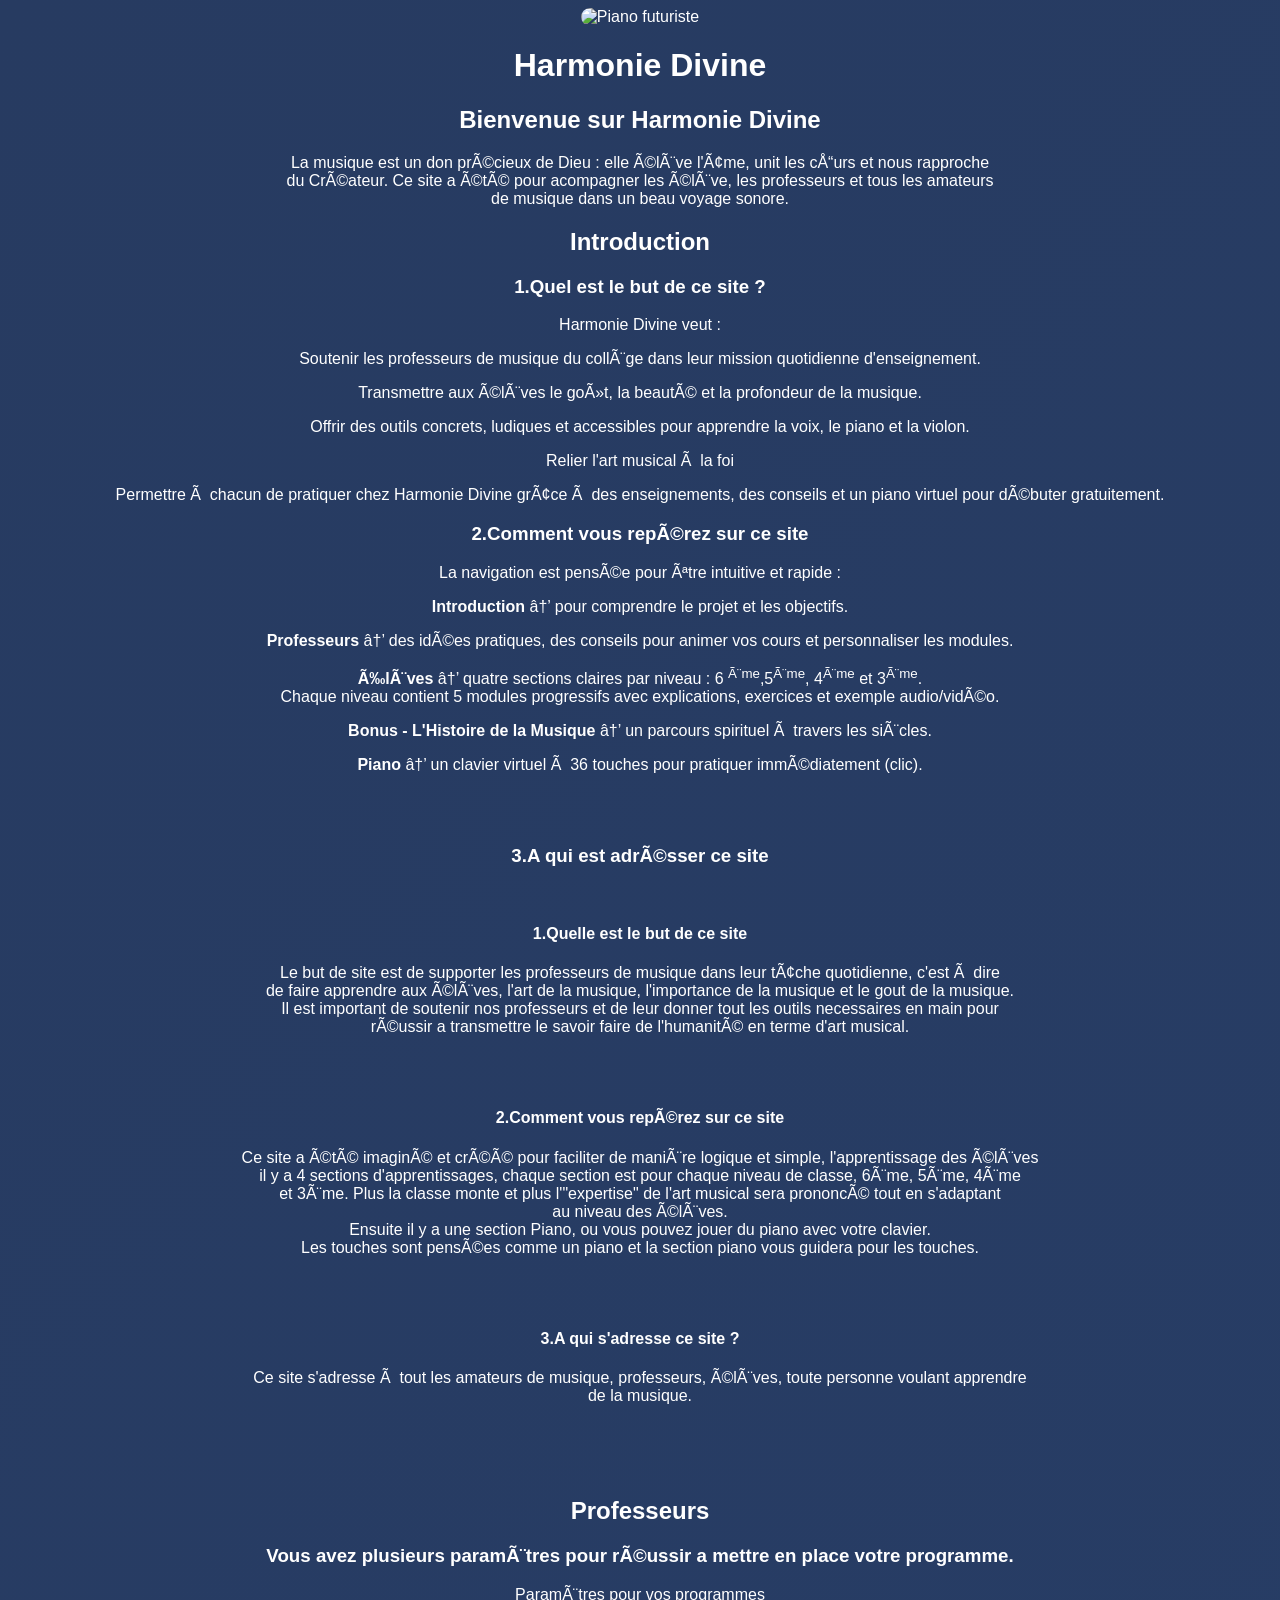
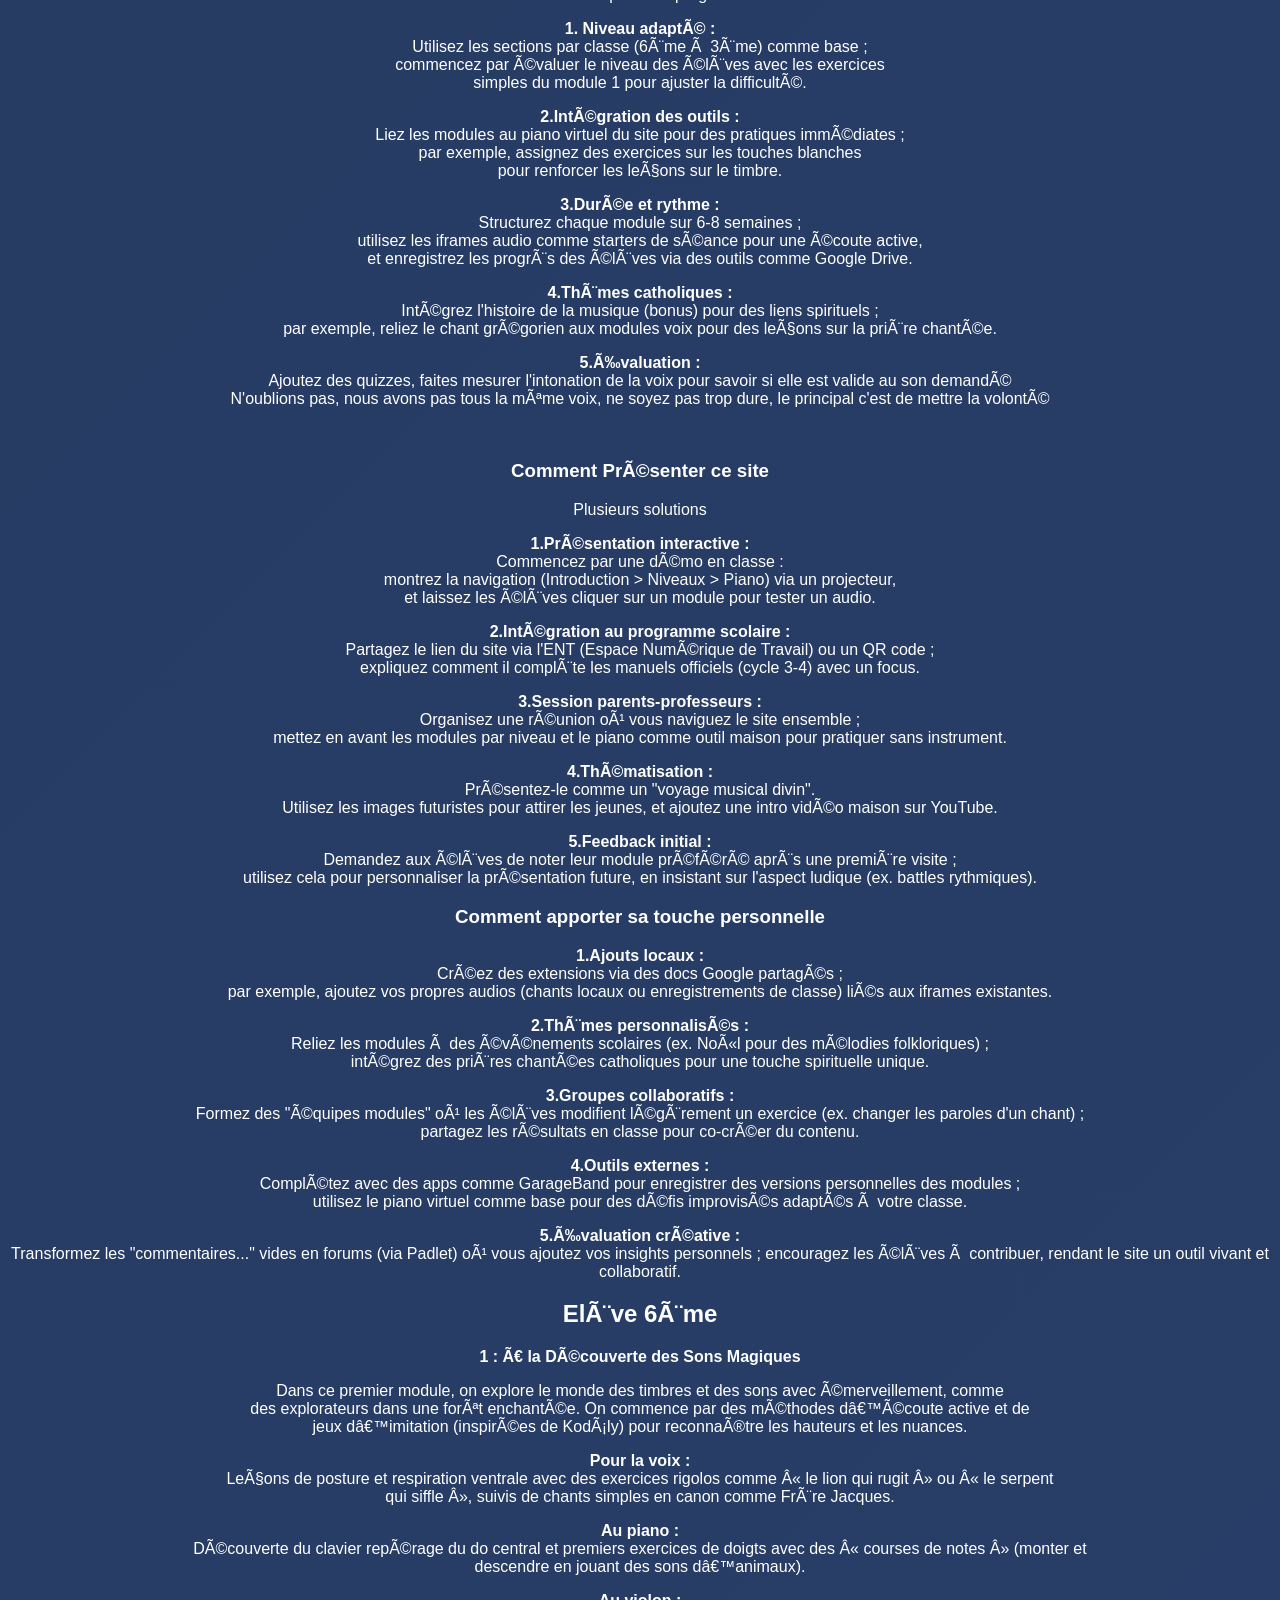
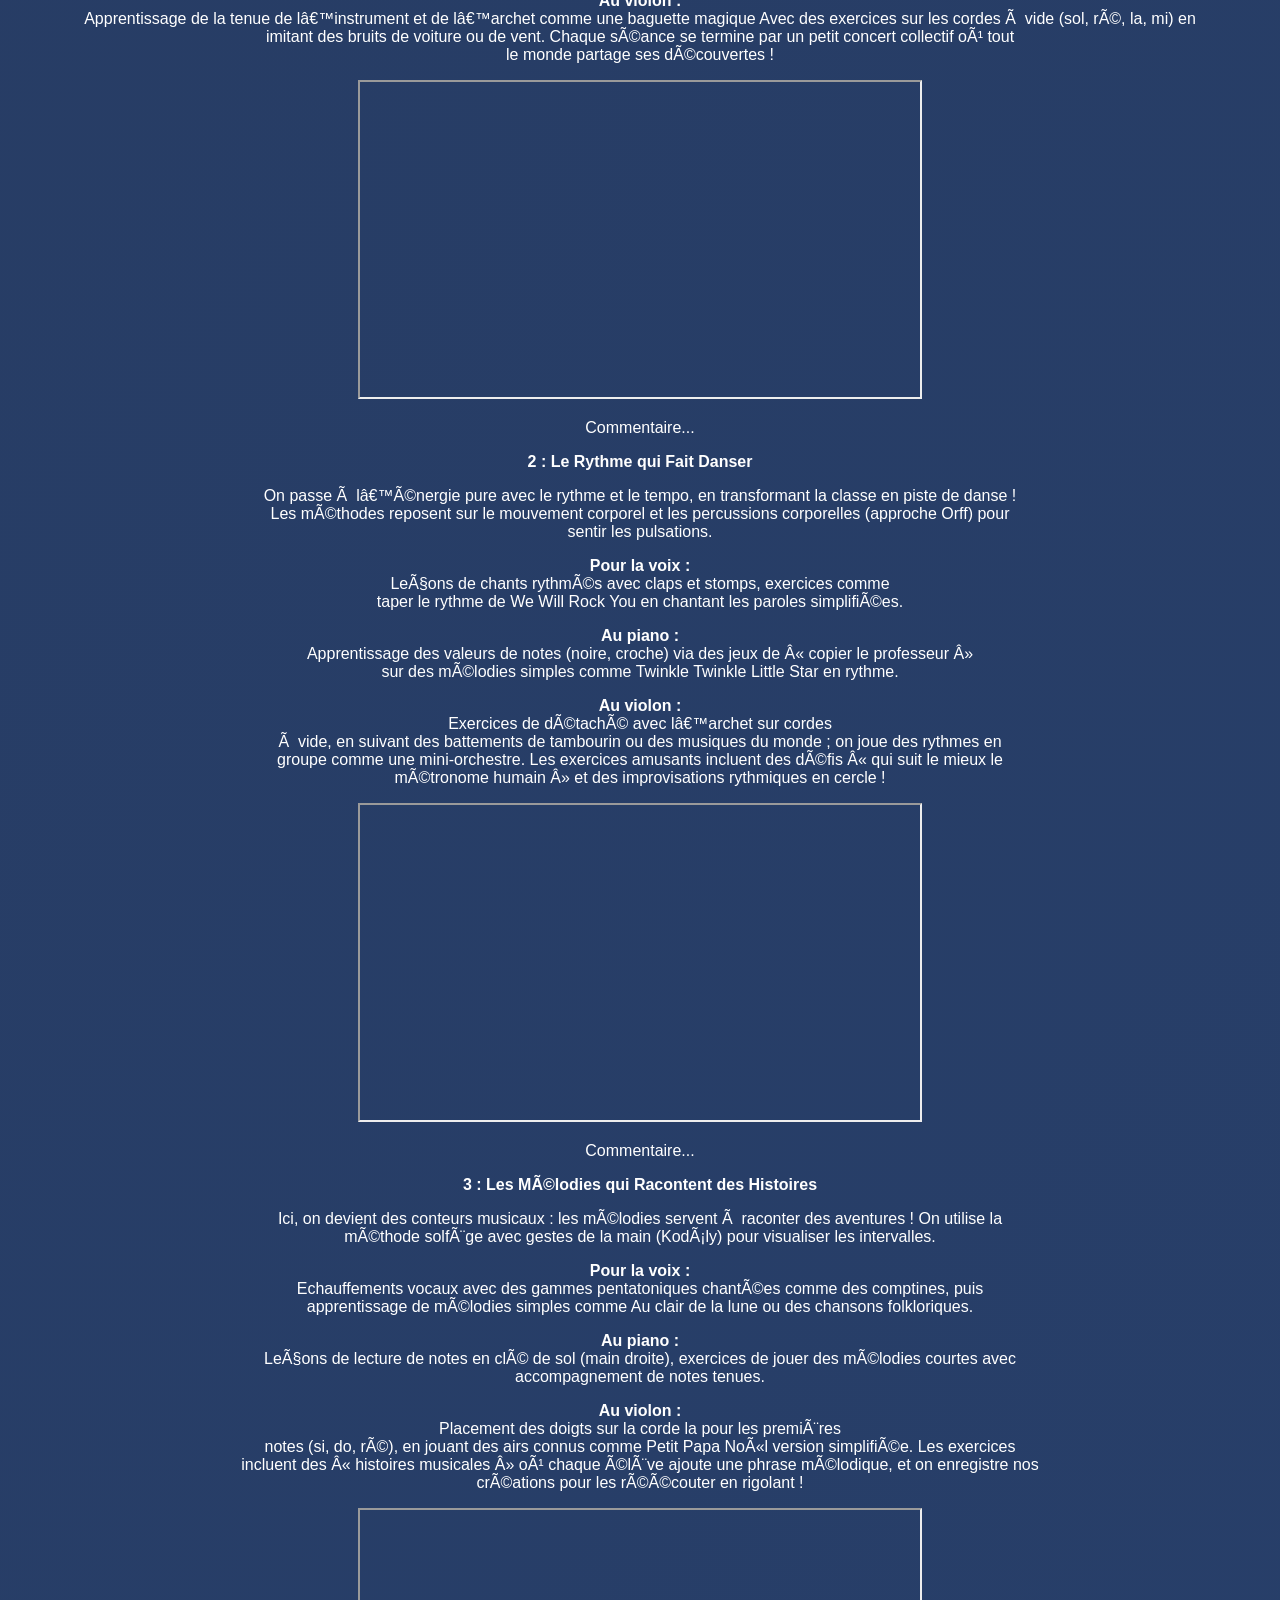
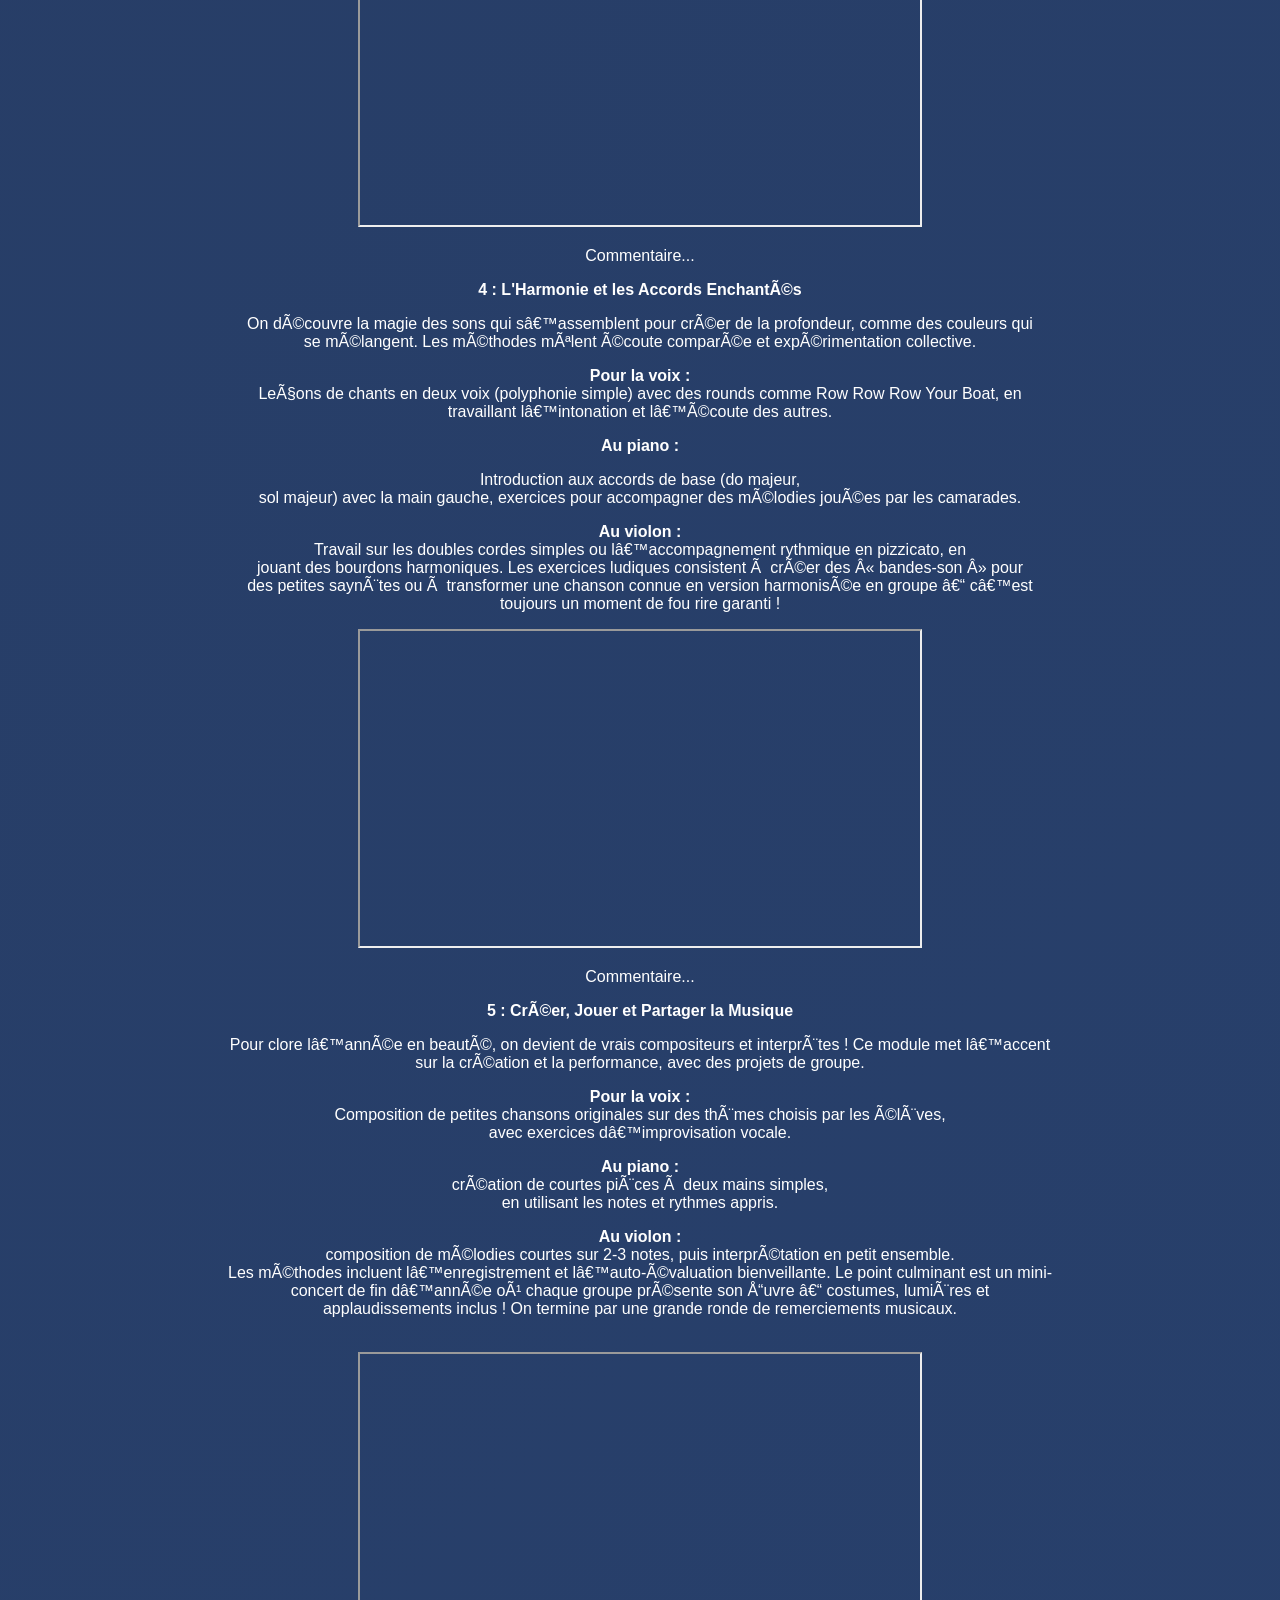
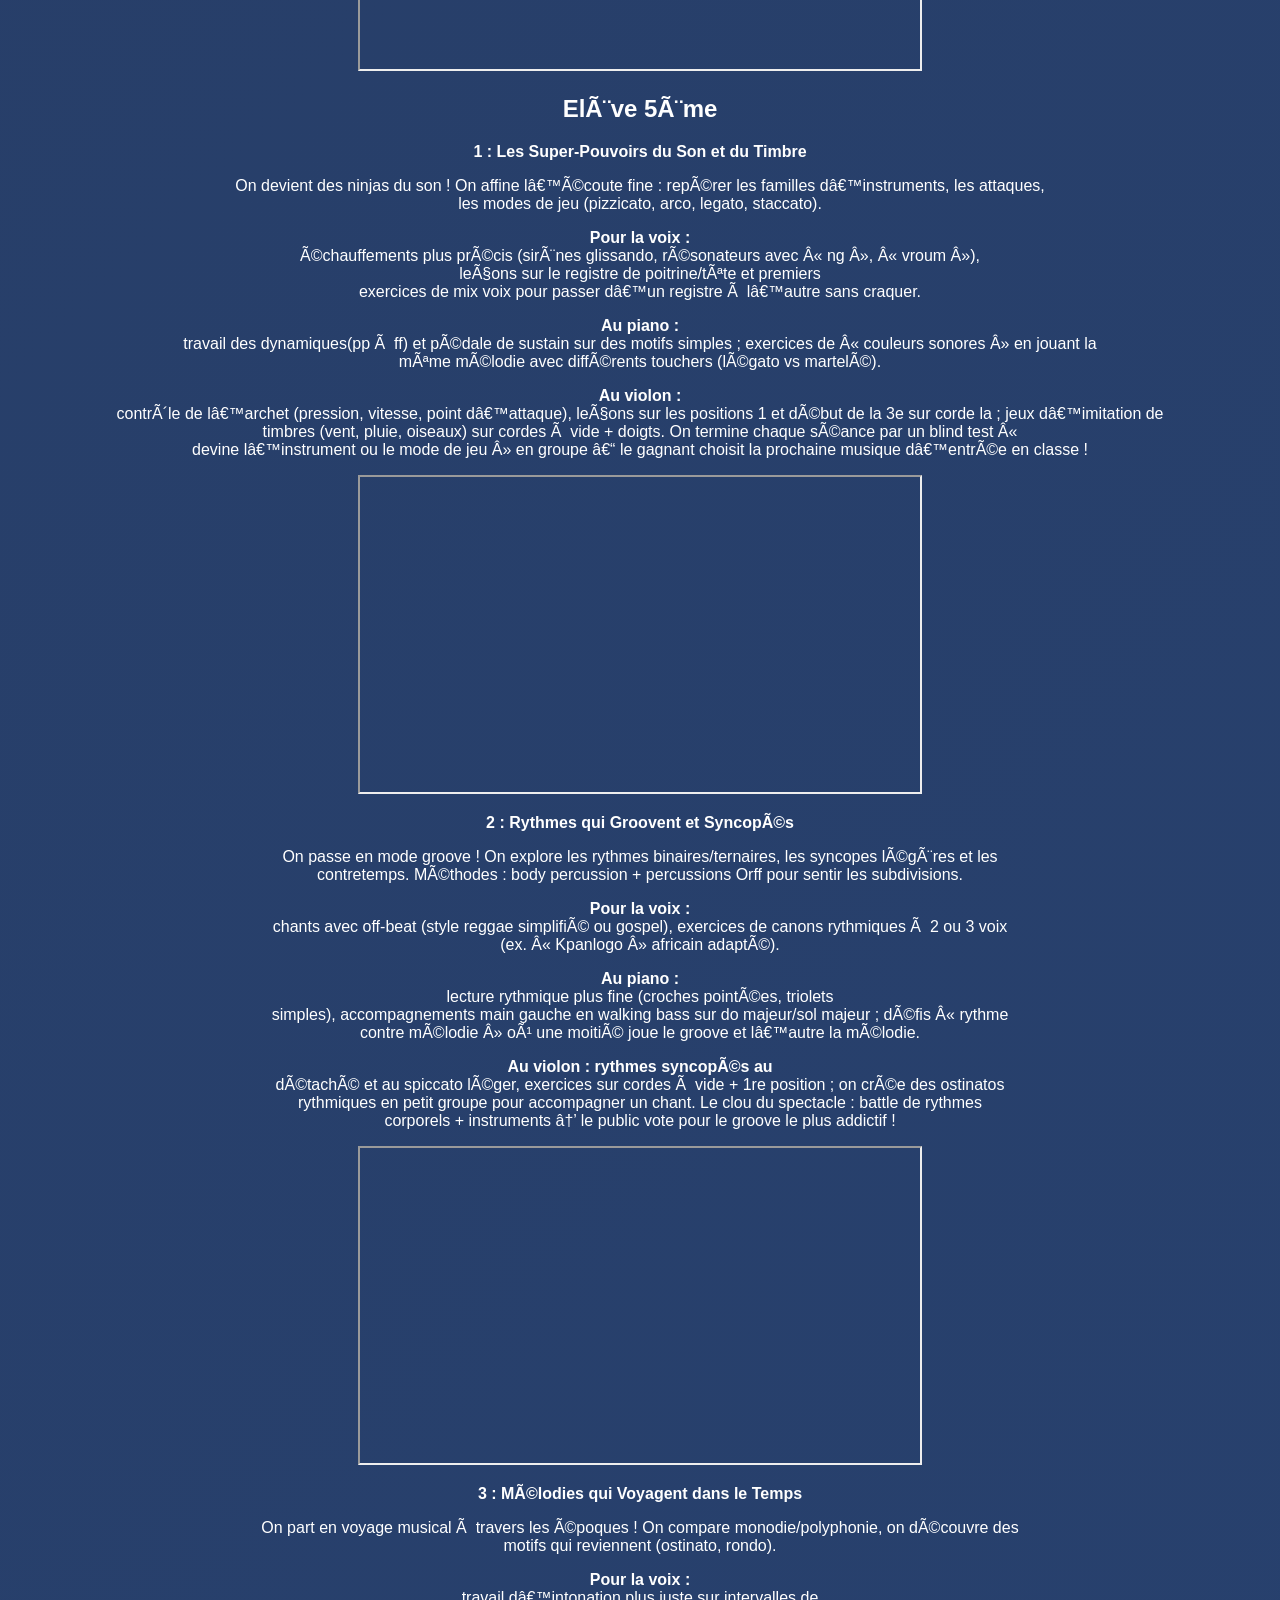
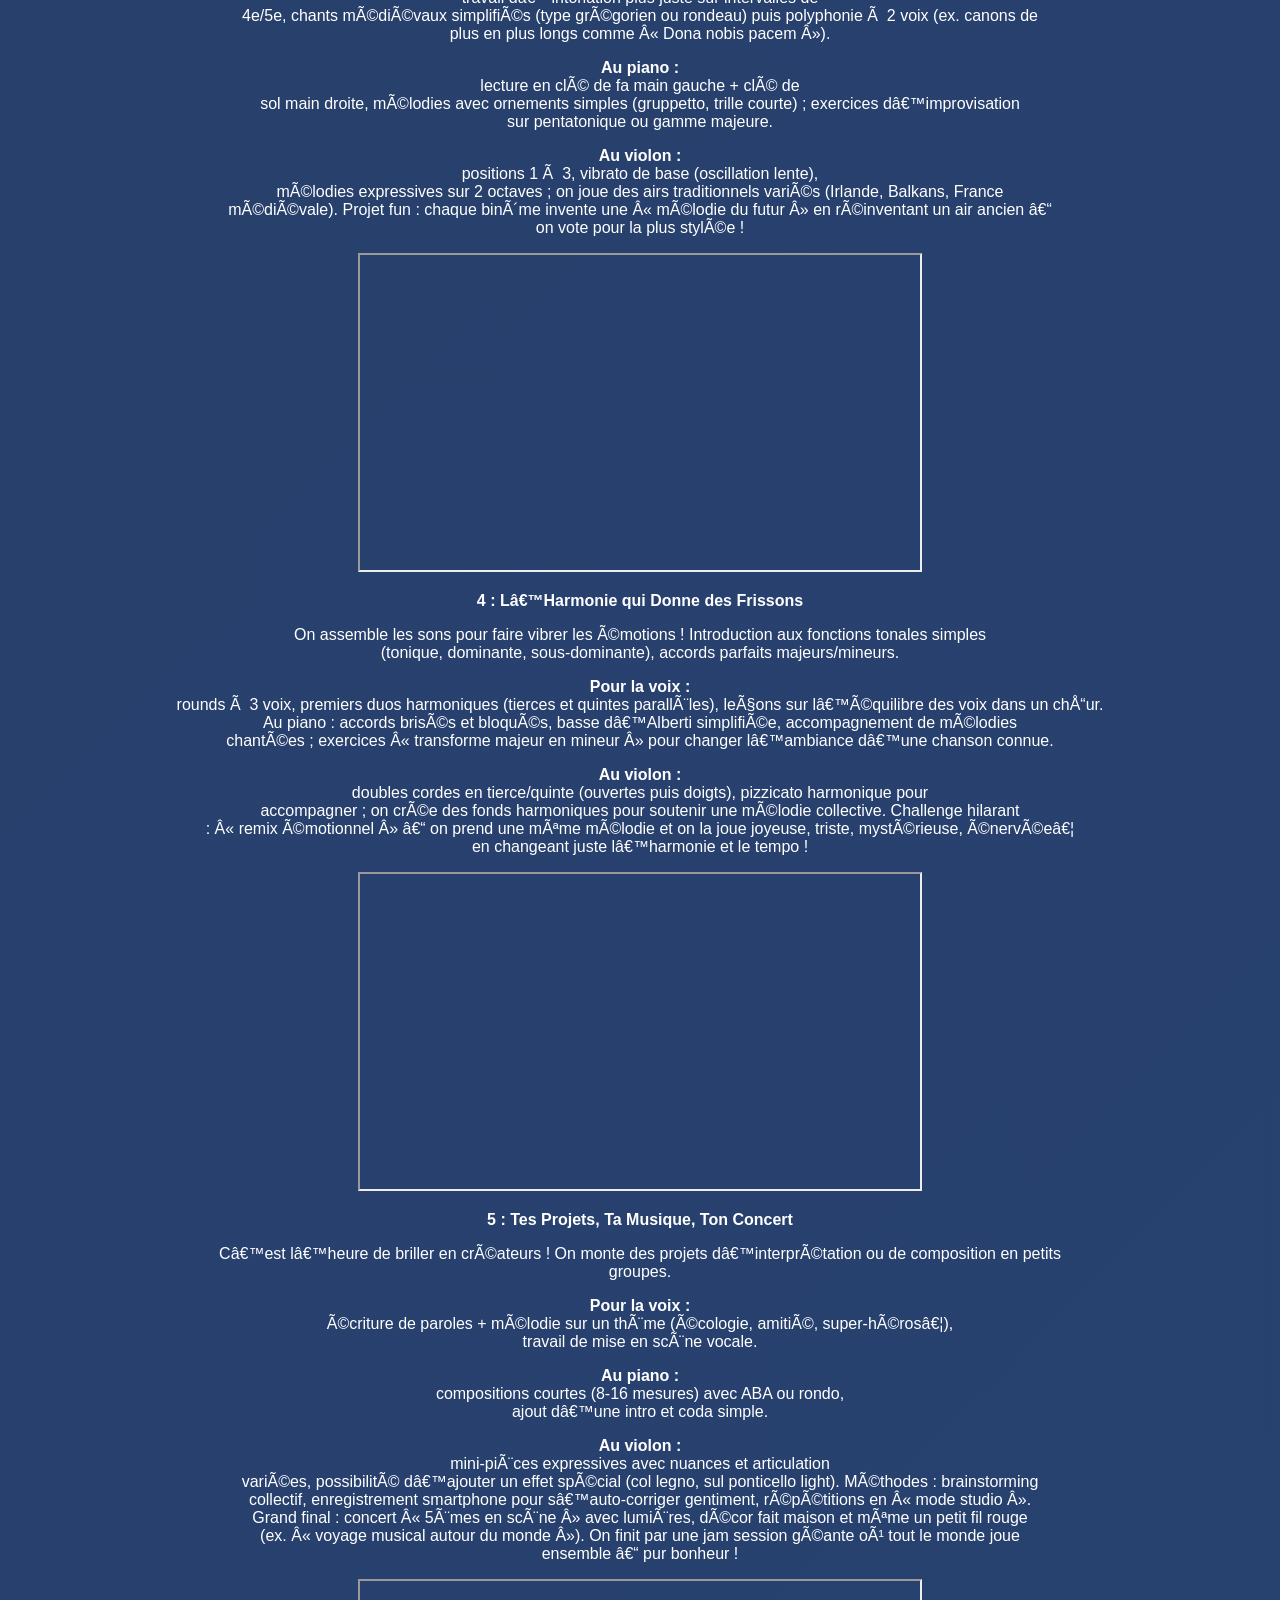
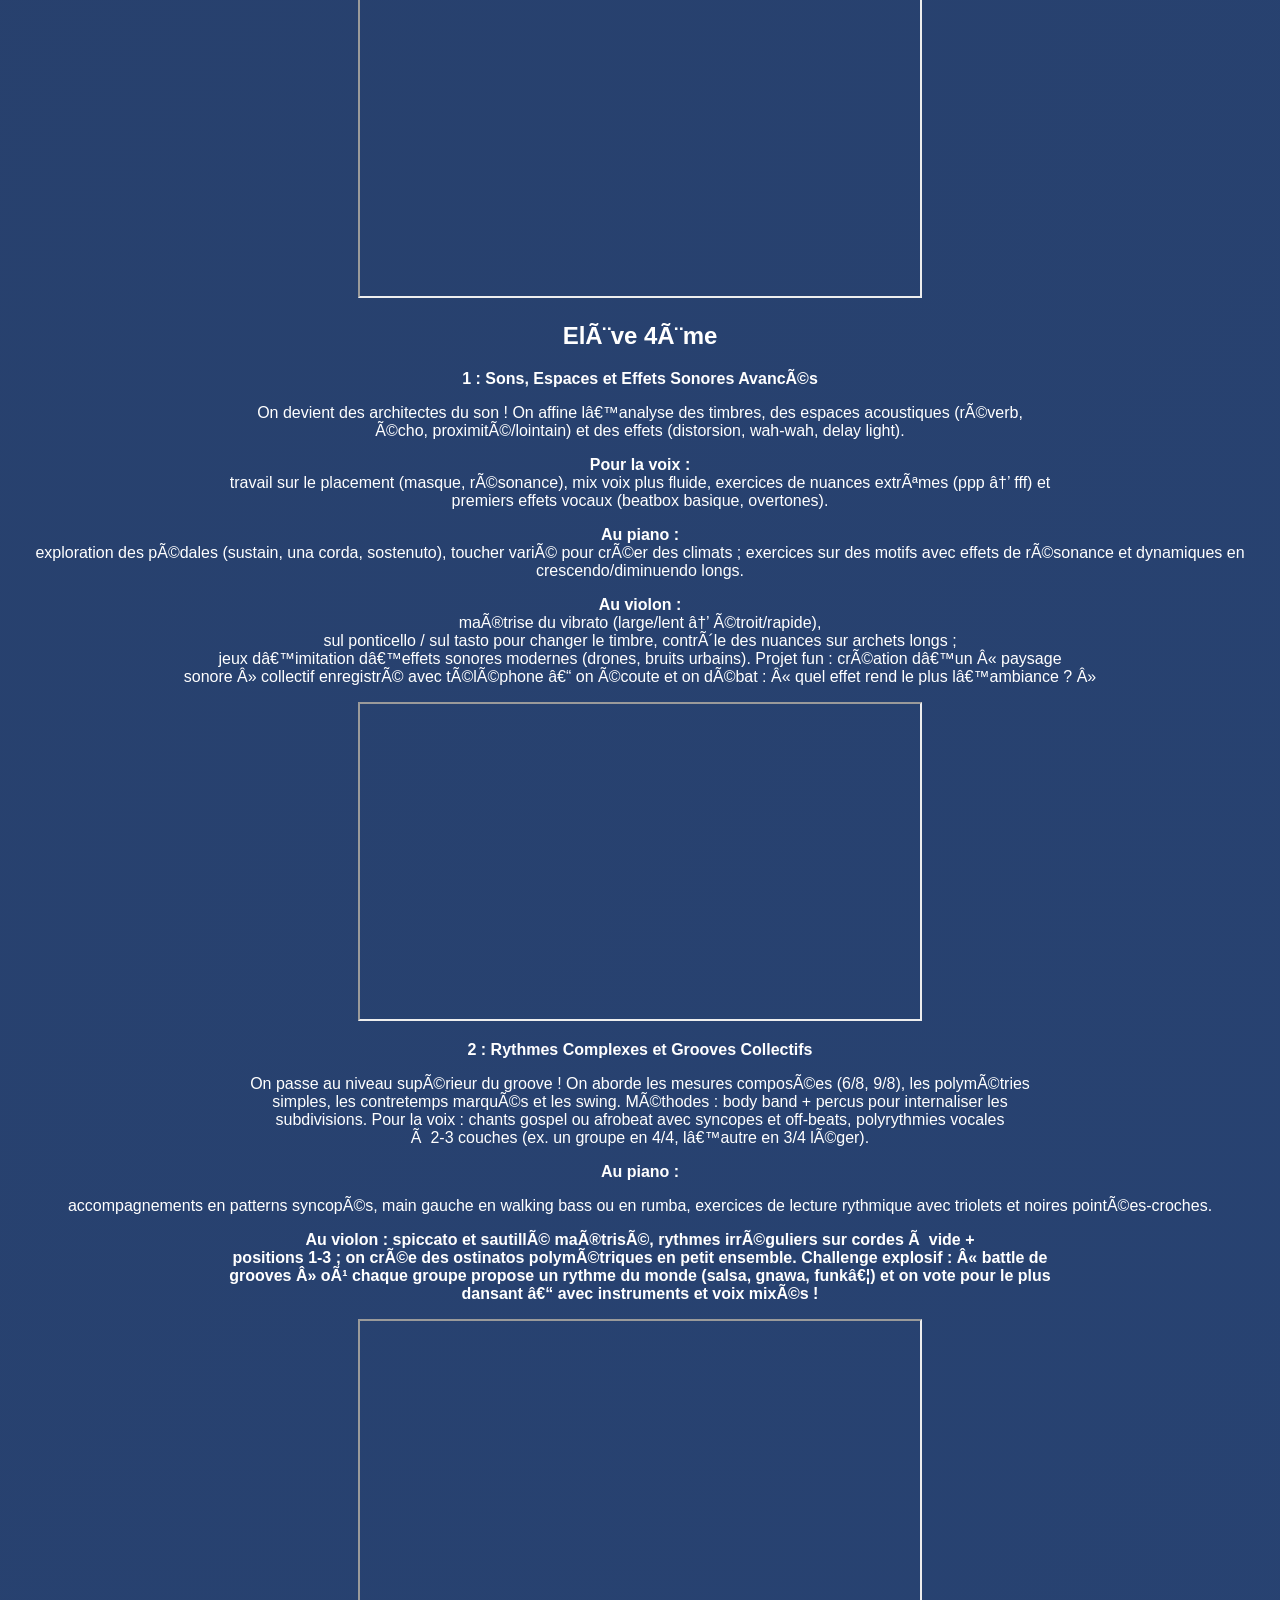
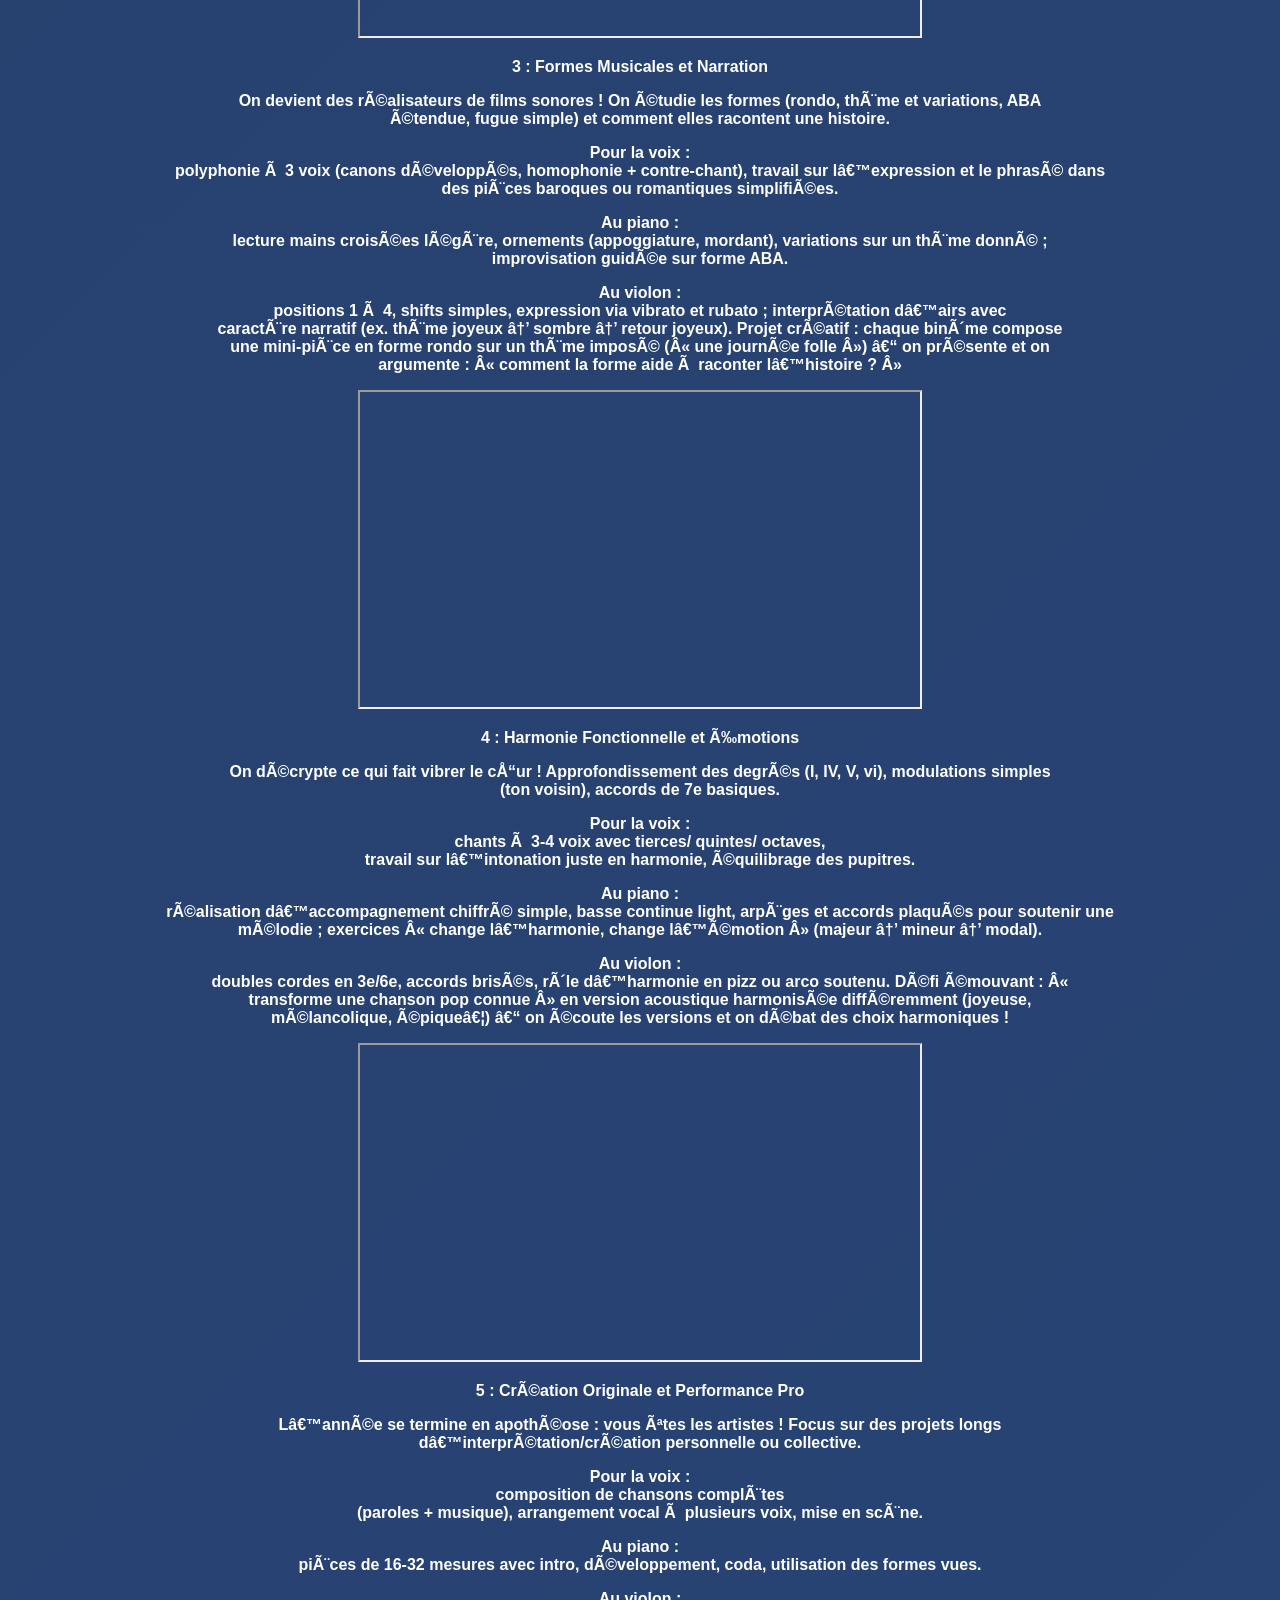
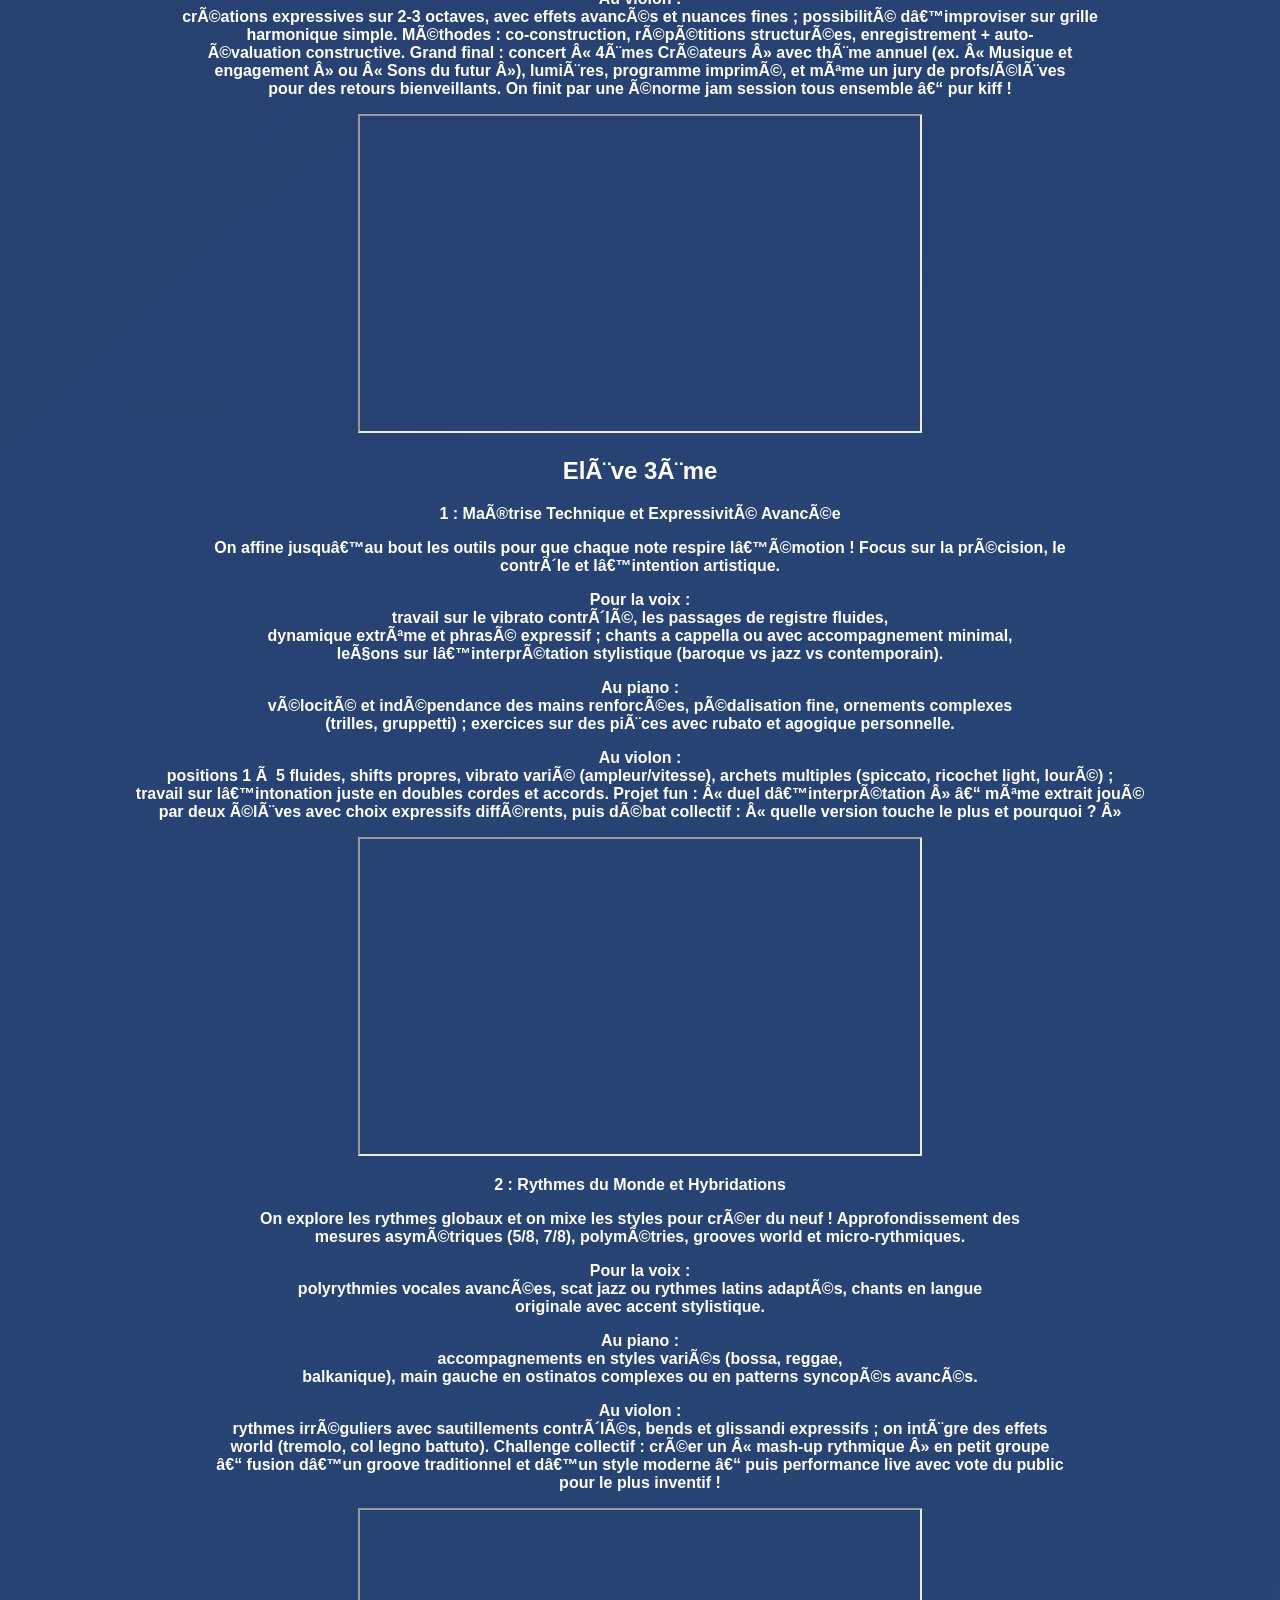
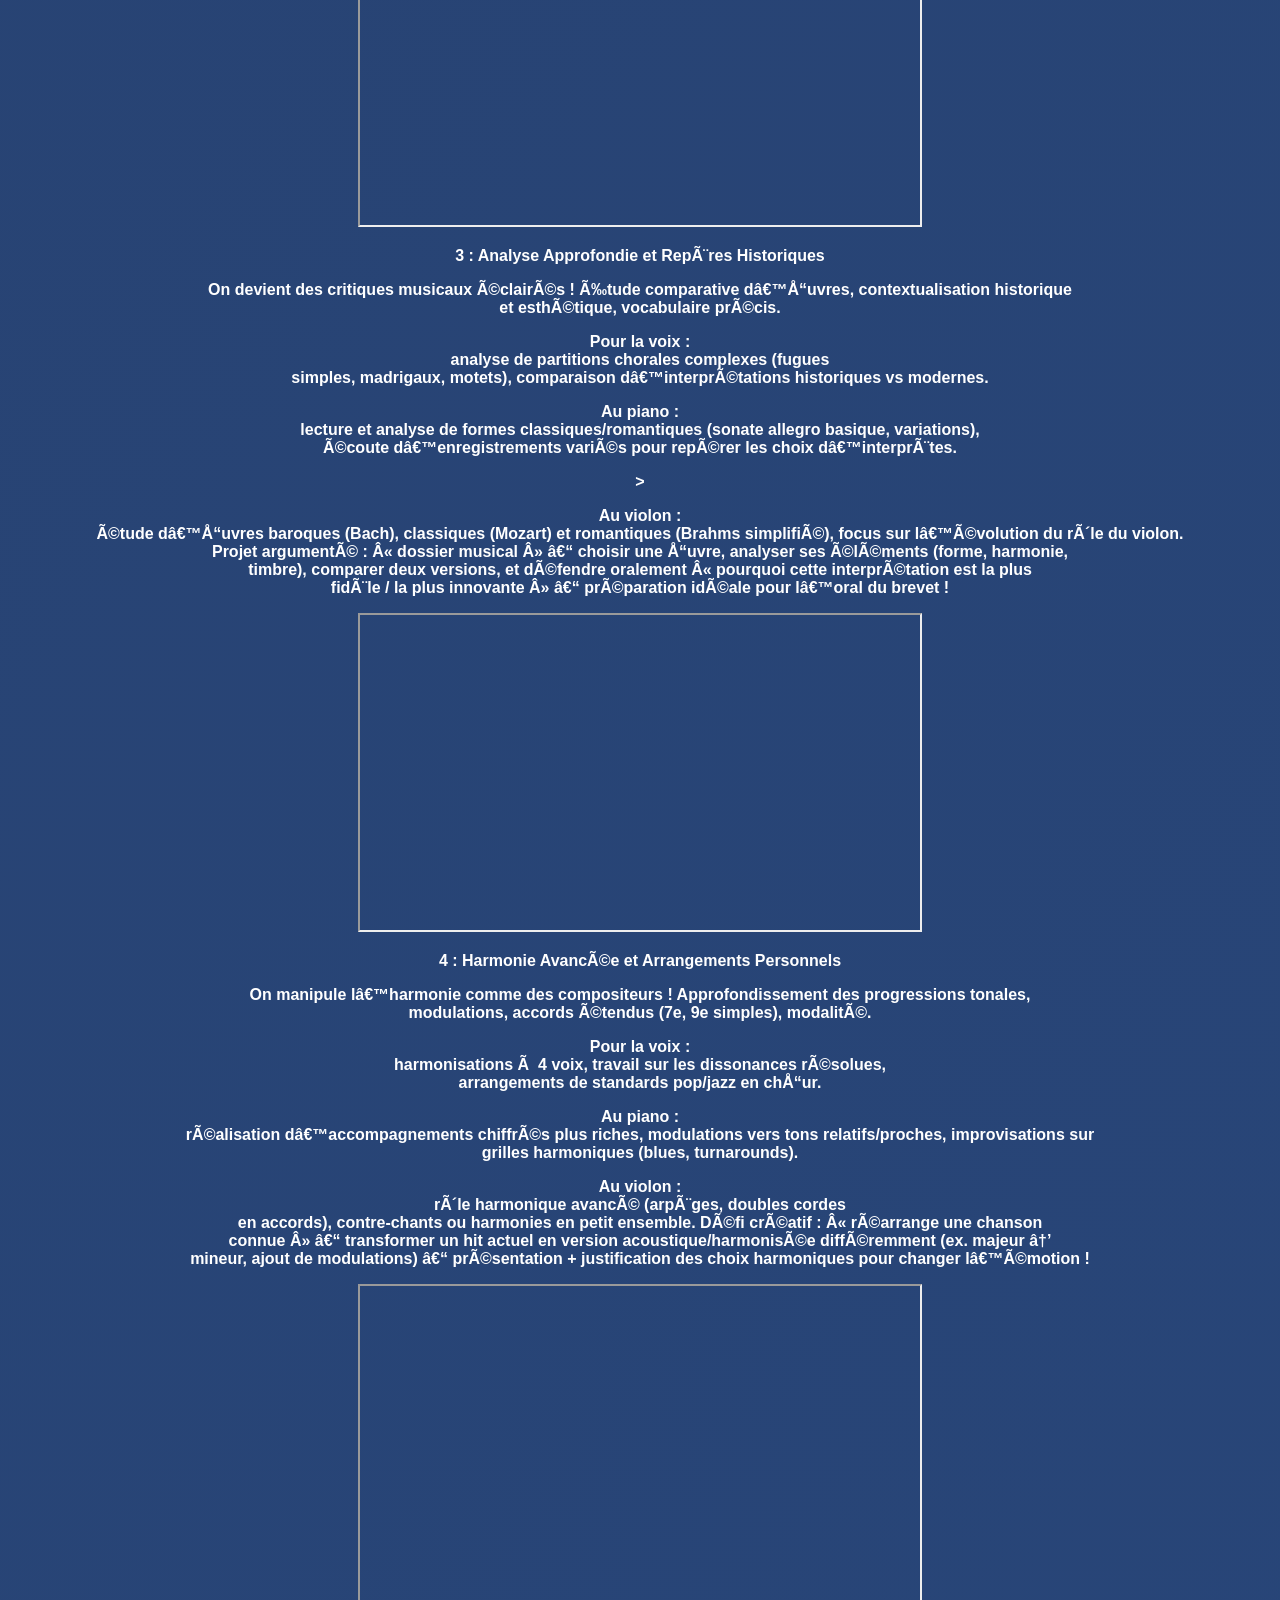
==== index.html @ 2c016dc5 "Rename piano.html to index.html" ====
<!DOCTYPE html>
<html lang="fr">
<head>
    <meta charset="fr">
    <meta name="viewport" content="width=device-width, initial-scale=1.0">
    <title>Piano</title>
    <link rel="stylesheet" href="piano.css">
<head>
<body>
<div>
    <img src="piano.png" 
    style="width:1250px; height:420px; object-fit:cover; border-radius:12px; background-repeat: repeat;"
    alt="Piano futuriste">
    <h1 id="Titre">Harmonie Divine</h1>
    <h2>Bienvenue sur Harmonie Divine</h2>

    <p>La musique est un don précieux de Dieu : elle élève l'âme, unit les cœurs et nous rapproche<br>
        du Créateur. Ce site a été pour acompagner les élève, les professeurs et tous les amateurs<br>
        de musique dans un beau voyage sonore.</p>

    <h2>Introduction</h2>
            <h3>1.Quel est le but de ce site ?</h3>
            <p>Harmonie Divine veut :</p>
           
                <p>Soutenir les professeurs de musique du collège dans leur mission quotidienne d'enseignement.</p>
                <p>Transmettre aux élèves le goût, la beauté et la profondeur de la musique.</p>
                <p>Offrir des outils concrets, ludiques et accessibles pour apprendre la voix, le piano et la violon.</p>
                <p>Relier l'art musical à la foi</li>
                <p>Permettre à chacun de pratiquer chez Harmonie Divine grâce à des enseignements, des conseils et un piano virtuel pour débuter gratuitement.</p>
            
                
            <h3>2.Comment vous repérez sur ce site</h3>
            <p>La navigation est pensée pour être intuitive et rapide : </p>
            
                <p><strong>Introduction</strong> → pour comprendre le projet et les objectifs.</p>
                <p><strong>Professeurs</strong> → des idées pratiques, des conseils pour animer vos cours et personnaliser les modules.</p>
                <p><strong>Élèves</strong> → quatre sections claires par niveau : 6 <sup>ème</sup>,5<sup>ème</sup>, 4<sup>ème</sup> et 3<sup>ème</sup>.<br>
                    Chaque niveau contient 5 modules progressifs avec explications, exercices et exemple audio/vidéo.</p>
                <p><strong>Bonus - L'Histoire de la Musique</strong> → un parcours spirituel à travers les siècles.</p>
                <p><strong>Piano</strong> → un clavier virtuel à 36 touches pour pratiquer immédiatement (clic).</p>
            
            <br>
            <br>
            <h3>3.A qui est adrésser ce site</h3>
            <br>
            <h4>1.Quelle est le but de ce site</h4>
            <p>Le but de site est de supporter les professeurs de musique dans leur tâche quotidienne, c'est à dire<br>
                de faire apprendre aux élèves, l'art de la musique, l'importance de la musique et le gout de la musique.<br>
                Il est important de soutenir nos professeurs et de leur donner tout les outils necessaires en main pour <br>
                réussir a transmettre le savoir faire de l'humanité en terme d'art musical.<p>
            <br>
            <br>
            <h4>2.Comment vous repérez sur ce site</h4>
            <p>Ce site a été imaginé et créé pour faciliter de manière logique et simple, l'apprentissage des élèves<br>
                il y a 4 sections d'apprentissages, chaque section est pour chaque niveau de classe, 6ème, 5ème, 4ème<br>
                et 3ème. Plus la classe monte et plus l'"expertise" de l'art musical sera prononcé tout en s'adaptant <br>
                au niveau des élèves.<br>
                Ensuite il y a une section Piano, ou vous pouvez jouer du piano avec votre clavier.<br>
                Les touches sont pensées comme un piano et la section piano vous guidera pour les touches.<p>
            <br>
            <br>
            <h4>3.A qui s'adresse ce site ?</h4>
            <p>Ce site s'adresse à tout les amateurs de musique, professeurs, élèves, toute personne voulant apprendre <br>
                de la musique.

            <br>
            <br>
            <br>
            <br>
            <br>
    <h2>Professeurs</h2> 
            <h3>Vous avez plusieurs paramètres pour réussir a mettre en place votre programme.</h3>
                <p>Paramètres pour vos programmes</p>
                <p><strong>1. Niveau adapté :</strong><br>
                    Utilisez les sections par classe (6ème à 3ème) comme base ;<br>
                    commencez par évaluer le niveau des élèves avec les exercices<br>
                    simples du module 1 pour ajuster la difficulté.</p>
                <p><strong>2.Intégration des outils : </strong><br>
                    Liez les modules au piano virtuel du site pour des pratiques immédiates ; <br>
                    par exemple, assignez des exercices sur les touches blanches<br>
                    pour renforcer les leçons sur le timbre.</p>
                <p><strong>3.Durée et rythme : </strong><br>
                    Structurez chaque module sur 6-8 semaines ; <br>
                    utilisez les iframes audio comme starters de séance pour une écoute active,<br>
                    et enregistrez les progrès des élèves via des outils comme Google Drive.</p>
                <p><strong>4.Thèmes catholiques : </strong><br>
                    Intégrez l'histoire de la musique (bonus) pour des liens spirituels ;<br>
                    par exemple, reliez le chant grégorien aux modules voix pour des leçons sur la prière chantée.</p>
                <p><strong>5.Évaluation :</strong><br>
                    Ajoutez des quizzes, faites mesurer l'intonation de la voix pour savoir si elle est valide au son demandé<br>
                    N'oublions pas, nous avons pas tous la même voix, ne soyez pas trop dure, le principal c'est de mettre la volonté</p>
                <br>
            <h3>Comment Présenter ce site</h3> 
                <p>Plusieurs solutions</p>
                <p><strong>1.Présentation interactive : </strong><br>
                    Commencez par une démo en classe : <br>
                    montrez la navigation (Introduction > Niveaux > Piano) via un projecteur,<br>
                    et laissez les élèves cliquer sur un module pour tester un audio.</p>
                <p><strong>2.Intégration au programme scolaire : </strong><br>
                    Partagez le lien du site via l'ENT (Espace Numérique de Travail) ou un QR code ;<br>
                    expliquez comment il complète les manuels officiels (cycle 3-4) avec un focus.</p>
                <p><strong>3.Session parents-professeurs : </strong><br>
                    Organisez une réunion où vous naviguez le site ensemble ; <br>
                    mettez en avant les modules par niveau et le piano comme outil maison pour pratiquer sans instrument.</p>
                <p><strong>4.Thématisation : </strong><br>
                    Présentez-le comme un "voyage musical divin".<br>
                    Utilisez les images futuristes pour attirer les jeunes, et ajoutez une intro vidéo maison sur YouTube.</p>
                <p><strong>5.Feedback initial : </strong><br>
                    Demandez aux élèves de noter leur module préféré après une première visite ;<br>
                    utilisez cela pour personnaliser la présentation future, en insistant sur l'aspect ludique (ex. battles rythmiques).</p>

            <h3>Comment apporter sa touche personnelle</h3>
                <p><strong>1.Ajouts locaux : </strong><br>
                    Créez des extensions via des docs Google partagés ;<br>
                    par exemple, ajoutez vos propres audios (chants locaux ou enregistrements de classe) liés aux iframes existantes.</p>
                <p><strong>2.Thèmes personnalisés : </strong><br>
                    Reliez les modules à des événements scolaires (ex. Noël pour des mélodies folkloriques) ;<br>
                    intégrez des prières chantées catholiques pour une touche spirituelle unique.</p>
                <p><strong>3.Groupes collaboratifs : </strong><br>
                    Formez des "équipes modules" où les élèves modifient légèrement un exercice (ex. changer les paroles d'un chant) ; <br>
                    partagez les résultats en classe pour co-créer du contenu.</p>
                <p><strong>4.Outils externes : </strong><br>
                    Complétez avec des apps comme GarageBand pour enregistrer des versions personnelles des modules ; <br>
                    utilisez le piano virtuel comme base pour des défis improvisés adaptés à votre classe.</p>
                <p><strong>5.Évaluation créative : </strong><br>
                    Transformez les "commentaires..." vides en forums (via Padlet) où vous ajoutez vos insights personnels ; encouragez les élèves à contribuer, rendant le site un outil vivant et collaboratif.</p>

    <h2>Elève 6ème</h2>

                <p><strong>1 : À la Découverte des Sons Magiques</strong></p>
                <p>Dans ce premier module, on explore le monde des timbres et des sons avec émerveillement, comme<br>
                    des explorateurs dans une forêt enchantée. On commence par des méthodes d’écoute active et de<br>
                    jeux d’imitation (inspirées de Kodály) pour reconnaître les hauteurs et les nuances.</p>
                    
                <p><strong>Pour la voix :</strong><br>
                    Leçons de posture et respiration ventrale avec des exercices rigolos comme « le lion qui rugit » ou « le serpent<br>
                    qui siffle », suivis de chants simples en canon comme Frère Jacques.</p>
                    
                <p><strong>Au piano :</strong><br>
                    Découverte du clavier repérage du do central et premiers exercices de doigts avec des « courses de notes » (monter et<br>
                    descendre en jouant des sons d’animaux).</p>
                    
                <p><strong>Au violon : </strong><br> 
                    Apprentissage de la tenue de l’instrument et de l’archet comme une baguette magique
                    Avec des exercices sur les cordes à vide (sol, ré, la, mi) en<br>
                    imitant des bruits de voiture ou de vent. Chaque séance se termine par un petit concert collectif où tout<br>
                    le monde partage ses découvertes !</p>

                   
                    <iframe width="560" height="315" src="https://www.youtube.com/embed/WqZ5t7Rvevw?si=MGDhDm88ZoLZd9R0"> </iframe>
                    <p>Commentaire...</p>


                <p><strong>2 : Le Rythme qui Fait Danser</strong></p>
                <p>On passe à l’énergie pure avec le rythme et le tempo, en transformant la classe en piste de danse ! <br>
                   Les méthodes reposent sur le mouvement corporel et les percussions corporelles (approche Orff) pour <br>
                   sentir les pulsations.</p>
                <p><strong>Pour la voix : </strong><br>
                    Leçons de chants rythmés avec claps et stomps, exercices comme<br>
                    taper le rythme de We Will Rock You en chantant les paroles simplifiées.</p>
                   
                <p><strong>Au piano :</strong><br>
                    Apprentissage des valeurs de notes (noire, croche) via des jeux de « copier le professeur »<br>
                    sur des mélodies simples comme Twinkle Twinkle Little Star en rythme.</p>

                <p><strong> Au violon : </strong><br>
                    Exercices de détaché avec l’archet sur cordes<br>
                   à vide, en suivant des battements de tambourin ou des musiques du monde ; on joue des rythmes en<br>
                   groupe comme une mini-orchestre. Les exercices amusants incluent des défis « qui suit le mieux le<br>
                   métronome humain » et des improvisations rythmiques en cercle !</p>

                    <iframe width="560" height="315" src="https://www.youtube.com/embed/Kt5u4W4bz-o?si=35drNWUqdujsNRKp"> </iframe>
                    <p>Commentaire...</p>
    

                <p><strong>3 : Les Mélodies qui Racontent des Histoires</strong><br>
                <p>Ici, on devient des conteurs musicaux : les mélodies servent à raconter des aventures ! On utilise la<br>
                    méthode solfège avec gestes de la main (Kodály) pour visualiser les intervalles.</p>
                    
                    <p><strong>Pour la voix :</strong><br>
                    Echauffements vocaux avec des gammes pentatoniques chantées comme des comptines, puis<br>
                    apprentissage de mélodies simples comme Au clair de la lune ou des chansons folkloriques.</p>
                    
                    <p><strong>Au piano :</strong><br>
                    Leçons de lecture de notes en clé de sol (main droite), exercices de jouer des mélodies courtes avec<br>
                    accompagnement de notes tenues.</p>
                    
                    <p><strong>Au violon :</strong><br>
                    Placement des doigts sur la corde la pour les premières<br>
                    notes (si, do, ré), en jouant des airs connus comme Petit Papa Noël version simplifiée. Les exercices<br>
                    incluent des « histoires musicales » où chaque élève ajoute une phrase mélodique, et on enregistre nos<br>
                    créations pour les réécouter en rigolant !</p>

                    <iframe width="560" height="315" src="https://www.youtube.com/embed/SGp3EHmGLH8?si=6wFoTDXpo3wKkHW1"> </iframe>
                    <p>Commentaire...</p>
   


                <p><strong>4 : L'Harmonie et les Accords Enchantés</strong></p>
                <p>On découvre la magie des sons qui s’assemblent pour créer de la profondeur, comme des couleurs qui<br>
                    se mélangent. Les méthodes mêlent écoute comparée et expérimentation collective.</p>
                    
                    <p><strong>Pour la voix :</strong><br>
                    Leçons de chants en deux voix (polyphonie simple) avec des rounds comme Row Row Row Your Boat, en<br>
                    travaillant l’intonation et l’écoute des autres.</p>
                    
                    <p><strong>Au piano :</strong><p>
                    Introduction aux accords de base (do majeur,<br>
                    sol majeur) avec la main gauche, exercices pour accompagner des mélodies jouées par les camarades.</p>
                    
                    <p><strong>Au violon :</strong><br>
                    Travail sur les doubles cordes simples ou l’accompagnement rythmique en pizzicato, en<br>
                    jouant des bourdons harmoniques. Les exercices ludiques consistent à créer des « bandes-son » pour<br>
                    des petites saynètes ou à transformer une chanson connue en version harmonisée en groupe – c’est<br>
                    toujours un moment de fou rire garanti !</p>

                    <iframe width="560" height="315" src="https://www.youtube.com/embed/8tWS_8OHEOs?si=Xbb3S1hPL9ko4LUT"> </iframe>
                    <p>Commentaire...</p>
   


                <p><strong>5 : Créer, Jouer et Partager la Musique</strong></p>
                <p>Pour clore l’année en beauté, on devient de vrais compositeurs et interprètes ! Ce module met l’accent<br>
                    sur la création et la performance, avec des projets de groupe. 
                    
                <p><strong>Pour la voix :</strong><br>
                    Composition de petites chansons originales sur des thèmes choisis par les élèves,<br>
                    avec exercices d’improvisation vocale.</p>

                    <p><strong>Au piano :</strong><br>
                    création de courtes pièces à deux mains simples,<br>
                    en utilisant les notes et rythmes appris.</p>

                    <p><strong>Au violon :</strong><br>
                    composition de mélodies courtes sur 2-3 notes, puis interprétation en petit ensemble.<br>
                    Les méthodes incluent l’enregistrement et l’auto-évaluation bienveillante. Le point culminant est un mini-<br>
                    concert de fin d’année où chaque groupe présente son œuvre – costumes, lumières et<br>
                    applaudissements inclus ! On termine par une grande ronde de remerciements musicaux.</p>

                    
                    <br>
                    <iframe width="560" height="315" src="https://www.youtube.com/embed/CT8x2bdOtD8?si=9nh5fPcjxiL4eEbl"></iframe>
                    <br>

        <h2>Elève 5ème</h2>
                <p><strong>1 : Les Super-Pouvoirs du Son et du Timbre</strong></p>
                <p>On devient des ninjas du son ! On affine l’écoute fine : repérer les familles d’instruments, les attaques,<br>
                    les modes de jeu (pizzicato, arco, legato, staccato).</p>
                    
                    <p><strong>Pour la voix :</strong><br>
                    échauffements plus précis (sirènes glissando, résonateurs avec « ng », « vroum »),<br>
                    leçons sur le registre de poitrine/tête et premiers<br>
                    exercices de mix voix pour passer d’un registre à l’autre sans craquer.</p>
                    
                    <p><strong>Au piano :</strong><br>
                        travail des dynamiques(pp à ff) et pédale de sustain sur des motifs simples ; exercices de « couleurs sonores » en jouant la<br>
                    même mélodie avec différents touchers (légato vs martelé).</p>
                    
                    <p><strong>Au violon : </strong><br>
                    contrôle de l’archet (pression, vitesse, point d’attaque), leçons sur les positions 1 et début de la 3e sur corde la ; jeux d’imitation de<br>
                    timbres (vent, pluie, oiseaux) sur cordes à vide + doigts. On termine chaque séance par un blind test «<br>
                    devine l’instrument ou le mode de jeu » en groupe – le gagnant choisit la prochaine musique d’entrée en classe !</p>

                <iframe width="560" height="315" src="https://www.youtube.com/embed/HCU-JCOnh0I?si=Hy1M5Mi9H6N9p_lE"></iframe>
         

                <p><strong>2 : Rythmes qui Groovent et Syncopés</strong></p>
                <p>On passe en mode groove ! On explore les rythmes binaires/ternaires, les syncopes légères et les<br>
                    contretemps. Méthodes : body percussion + percussions Orff pour sentir les subdivisions. 
                    <p><strong>Pour la voix :</strong><br>
                    chants avec off-beat (style reggae simplifié ou gospel), exercices de canons rythmiques à 2 ou 3 voix<br>
                    (ex. « Kpanlogo » africain adapté).</p>
                    
                    <p><strong>Au piano :</strong><br>
                    lecture rythmique plus fine (croches pointées, triolets<br>
                    simples), accompagnements main gauche en walking bass sur do majeur/sol majeur ; défis « rythme<br>
                    contre mélodie » où une moitié joue le groove et l’autre la mélodie.</p>
                    
                    <p><strong>Au violon : rythmes syncopés au</strong><br>
                    détaché et au spiccato léger, exercices sur cordes à vide + 1re position ; on crée des ostinatos<br>
                    rythmiques en petit groupe pour accompagner un chant. Le clou du spectacle : battle de rythmes<br>
                    corporels + instruments → le public vote pour le groove le plus addictif !</p>

                <iframe width="560" height="315" src="https://www.youtube.com/embed/DRtYO16TerI?si=OEw1AMrmTtOPA5aQ"></iframe>
       

                <p><strong>3 : Mélodies qui Voyagent dans le Temps</strong></p> <!-- ICI -->
                <p>On part en voyage musical à travers les époques ! On compare monodie/polyphonie, on découvre des<br>
                    motifs qui reviennent (ostinato, rondo).</p>
                    
                    <p><strong>Pour la voix :</strong><br>
                        travail d’intonation plus juste sur intervalles de<br>
                    4e/5e, chants médiévaux simplifiés (type grégorien ou rondeau) puis polyphonie à 2 voix (ex. canons de<br>
                    plus en plus longs comme « Dona nobis pacem »).</p>
                    
                    <p><strong>Au piano :</strong><br>
                    lecture en clé de fa main gauche + clé de<br>
                    sol main droite, mélodies avec ornements simples (gruppetto, trille courte) ; exercices d’improvisation<br>
                    sur pentatonique ou gamme majeure.</p>
                    
                    <p><strong>Au violon :</strong><br>
                        positions 1 à 3, vibrato de base (oscillation lente),<br>
                    mélodies expressives sur 2 octaves ; on joue des airs traditionnels variés (Irlande, Balkans, France<br>
                    médiévale). Projet fun : chaque binôme invente une « mélodie du futur » en réinventant un air ancien –<br>
                    on vote pour la plus stylée !</p>

                <iframe width="560" height="315" src="https://www.youtube.com/embed/miM-ZenAn64?si=9DipzlU8E_BOUf54"></iframe>
         


                <p><strong>4 : L’Harmonie qui Donne des Frissons</strong></p>
                <p>On assemble les sons pour faire vibrer les émotions ! Introduction aux fonctions tonales simples<br>
                   (tonique, dominante, sous-dominante), accords parfaits majeurs/mineurs.</p>
                   
                   <p><strong>Pour la voix :</strong><br>
                    rounds à 3 voix, premiers duos harmoniques (tierces et quintes parallèles), leçons sur l’équilibre des voix dans un chœur.<br>
                    Au piano : accords brisés et bloqués, basse d’Alberti simplifiée, accompagnement de mélodies<br>
                    chantées ; exercices « transforme majeur en mineur » pour changer l’ambiance d’une chanson connue.</p>
                    
                    <p><strong>Au violon :</strong><br>
                        doubles cordes en tierce/quinte (ouvertes puis doigts), pizzicato harmonique pour<br>
                    accompagner ; on crée des fonds harmoniques pour soutenir une mélodie collective. Challenge hilarant<br>
                    : « remix émotionnel » – on prend une même mélodie et on la joue joyeuse, triste, mystérieuse, énervée…<br>
                    en changeant juste l’harmonie et le tempo !</p>

                <iframe width="560" height="315" src="https://www.youtube.com/embed/J5YQNgB9UIM?si=bHaJkaAax0vrikTc"></iframe>



                <p><strong>5 : Tes Projets, Ta Musique, Ton Concert</strong></p>
                <p>C’est l’heure de briller en créateurs ! On monte des projets d’interprétation ou de composition en petits<br>
                    groupes.</p>
                    
                    <p><strong>Pour la voix :</strong><br>
                    écriture de paroles + mélodie sur un thème (écologie, amitié, super-héros…),<br>
                    travail de mise en scène vocale. </p>
                    
                    <p><strong>Au piano :</strong><br>
                    compositions courtes (8-16 mesures) avec ABA ou rondo,<br>
                    ajout d’une intro et coda simple.</p>
                    
                    <p><strong>Au violon :</strong><br>
                    mini-pièces expressives avec nuances et articulation<br>
                    variées, possibilité d’ajouter un effet spécial (col legno, sul ponticello light). Méthodes : brainstorming<br>
                    collectif, enregistrement smartphone pour s’auto-corriger gentiment, répétitions en « mode studio ».<br>
                    Grand final : concert « 5èmes en scène » avec lumières, décor fait maison et même un petit fil rouge<br>
                    (ex. « voyage musical autour du monde »). On finit par une jam session géante où tout le monde joue<br>
                    ensemble – pur bonheur !</p>

                <iframe width="560" height="315" src="https://www.youtube.com/embed/_dlnjYiFlrE?si=eQAxv2yaUvFr0ySi"></iframe>


    <h2>Elève 4ème</h2>
                <p><strong>1 : Sons, Espaces et Effets Sonores Avancés</strong></p>
                <p>On devient des architectes du son ! On affine l’analyse des timbres, des espaces acoustiques (réverb,<br>
                    écho, proximité/lointain) et des effets (distorsion, wah-wah, delay light).</p>
                    
                    <p><strong>Pour la voix :</strong><br>
                    travail sur le placement (masque, résonance), mix voix plus fluide, exercices de nuances extrêmes (ppp → fff) et<br>
                    premiers effets vocaux (beatbox basique, overtones).</p>
                    
                    <p><strong>Au piano :</strong><br>
                    exploration des pédales (sustain, una corda, sostenuto), toucher varié pour créer des climats ; 
                    exercices sur des motifs avec effets de résonance et dynamiques en crescendo/diminuendo longs.</p>
                    
                    
                    <p><strong>Au violon :</strong><br>
                    maîtrise du vibrato (large/lent → étroit/rapide), <br>
                    sul ponticello / sul tasto pour changer le timbre, contrôle des nuances sur archets longs ;<br>
                    jeux d’imitation d’effets sonores modernes (drones, bruits urbains). Projet fun : création d’un « paysage<br>
                    sonore » collectif enregistré avec téléphone – on écoute et on débat : « quel effet rend le plus l’ambiance ? »</p>
                <iframe width="560" height="315" src="https://www.youtube.com/embed/YAe6_IGHV38?si=HUTyKYrAJ001FfHq"></iframe>


                <p><strong>2 : Rythmes Complexes et Grooves Collectifs</strong></p>
                <p>On passe au niveau supérieur du groove ! On aborde les mesures composées (6/8, 9/8), les polymétries<br>
                    simples, les contretemps marqués et les swing. Méthodes : body band + percus pour internaliser les<br>
                    subdivisions. Pour la voix : chants gospel ou afrobeat avec syncopes et off-beats, polyrythmies vocales<br>
                    à 2-3 couches (ex. un groupe en 4/4, l’autre en 3/4 léger).</p>
                    
                <p><strong>Au piano :<p></strong>
                    accompagnements en patterns syncopés, main gauche en walking bass ou en rumba, 
                    exercices de lecture rythmique avec triolets et noires pointées-croches. </p>
                    
                    
                    <p><strong>Au violon : spiccato et sautillé maîtrisé, rythmes irréguliers sur cordes à vide +<br>
                    positions 1-3 ; on crée des ostinatos polymétriques en petit ensemble. Challenge explosif : « battle de<br>
                    grooves » où chaque groupe propose un rythme du monde (salsa, gnawa, funk…) et on vote pour le plus<br>
                    dansant – avec instruments et voix mixés !</p>

                <iframe width="560" height="315" src="https://www.youtube.com/embed/KHsY62segV8?si=REOQygorP-M_8xVA"></iframe>


                <p><strong>3 : Formes Musicales et Narration</strong></p> 
                <p>On devient des réalisateurs de films sonores ! On étudie les formes (rondo, thème et variations, ABA<br>
                    étendue, fugue simple) et comment elles racontent une histoire.</p>
                    
                    <p><strong>Pour la voix :</strong><br>
                    polyphonie à 3 voix (canons développés, homophonie + contre-chant), travail sur l’expression et le phrasé dans <br>
                    des pièces baroques ou romantiques simplifiées.</p>
                    
                    <p><strong>Au piano :</strong><br>
                        lecture mains croisées légère, ornements (appoggiature, mordant), variations sur un thème donné ;<br>
                        improvisation guidée sur forme ABA.</p>
                    
                    <p><strong>Au violon :</strong><br> 
                        positions 1 à 4, shifts simples, expression via vibrato et rubato ; interprétation d’airs avec<br>
                    caractère narratif (ex. thème joyeux → sombre → retour joyeux). Projet créatif : chaque binôme compose<br>
                    une mini-pièce en forme rondo sur un thème imposé (« une journée folle ») – on présente et on<br>
                    argumente : « comment la forme aide à raconter l’histoire ? »</p>

                <iframe width="560" height="315" src="https://www.youtube.com/embed/tS7Cn0IM02Y?si=Mxo6odza0Wv7Jf_R"></iframe>



                <p><strong>4 : Harmonie Fonctionnelle et Émotions</strong></p>
                <p>On décrypte ce qui fait vibrer le cœur ! Approfondissement des degrés (I, IV, V, vi), modulations simples<br>
                    (ton voisin), accords de 7e basiques.</p>
                    
                    <p><strong>Pour la voix :</strong><br>
                    chants à 3-4 voix avec tierces/ quintes/ octaves,<br>
                    travail sur l’intonation juste en harmonie, équilibrage des pupitres. 
                    
                    <p><strong>Au piano :</strong></br> 
                    réalisation d’accompagnement chiffré simple, basse continue light, arpèges et accords plaqués pour soutenir une<br>
                    mélodie ; exercices « change l’harmonie, change l’émotion » (majeur → mineur → modal).</p>
 

                    <p><strong>Au violon :</strong><br>
                    doubles cordes en 3e/6e, accords brisés, rôle d’harmonie en pizz ou arco soutenu. Défi émouvant : «<br>
                    transforme une chanson pop connue » en version acoustique harmonisée différemment (joyeuse,<br>
                    mélancolique, épique…) – on écoute les versions et on débat des choix harmoniques !</p>

                <iframe width="560" height="315" src="https://www.youtube.com/embed/mo4L429C-go?si=Enhqr2keTpvjOSCi"></iframe>


                <p><strong>5 : Création Originale et Performance Pro</strong></p>
                    <p>L’année se termine en apothéose : vous êtes les artistes ! Focus sur des projets longs<br>
                        d’interprétation/création personnelle ou collective.</p>
                        
                        <p><strong>Pour la voix :</strong><br>
                        composition de chansons complètes<br>
                        (paroles + musique), arrangement vocal à plusieurs voix, mise en scène.</p>
                        
                        <p><strong>Au piano :</strong><br> 
                        pièces de 16-32 mesures avec intro, développement, coda, utilisation des formes vues.</p>
                        
                        
                        <p><strong>Au violon :</strong><br>
                        créations expressives sur 2-3 octaves, avec effets avancés et nuances fines ; possibilité d’improviser sur grille<br>
                        harmonique simple. Méthodes : co-construction, répétitions structurées, enregistrement + auto-<br>
                        évaluation constructive. Grand final : concert « 4èmes Créateurs » avec thème annuel (ex. « Musique et<br>
                        engagement » ou « Sons du futur »), lumières, programme imprimé, et même un jury de profs/élèves<br>
                        pour des retours bienveillants. On finit par une énorme jam session tous ensemble – pur kiff !</p>
                <iframe width="560" height="315" src="https://www.youtube.com/embed/qNf9nzvnd1k?si=YW7_VitGF3T0Fsuf"></iframe>



    <h2>Elève 3ème</h2>
                <p><strong>1 : Maîtrise Technique et Expressivité Avancée</strong></p>
                <p>On affine jusqu’au bout les outils pour que chaque note respire l’émotion ! Focus sur la précision, le<br>
                    contrôle et l’intention artistique.</p>
                    
                    <p><strong>Pour la voix :</strong><br>
                    travail sur le vibrato contrôlé, les passages de registre fluides,<br>
                    dynamique extrême et phrasé expressif ; chants a cappella ou avec accompagnement minimal,<br>
                    leçons sur l’interprétation stylistique (baroque vs jazz vs contemporain).</p>
                    
                    <p><strong>Au piano :</strong><br>
                    vélocité et indépendance des mains renforcées, pédalisation fine, ornements complexes<br>
                    (trilles, gruppetti) ; exercices sur des pièces avec rubato et agogique personnelle.</p>
                    
                    <p><strong>Au violon :</strong><br>
                    positions 1 à 5 fluides, shifts propres, vibrato varié (ampleur/vitesse), archets multiples (spiccato, ricochet light, louré) ;<br>
                    travail sur l’intonation juste en doubles cordes et accords. Projet fun : « duel d’interprétation » – même extrait joué<br>
                    par deux élèves avec choix expressifs différents, puis débat collectif : « quelle version touche le plus et pourquoi ? »</p>

                <iframe width="560" height="315" src="https://www.youtube.com/embed/UuQdEyz6b6w?si=BWxGLsUdkQ19nSke"> </iframe>



                <p><strong>2 : Rythmes du Monde et Hybridations</strong></p>
                <p>On explore les rythmes globaux et on mixe les styles pour créer du neuf ! Approfondissement des<br>
                   mesures asymétriques (5/8, 7/8), polymétries, grooves world et micro-rythmiques.</p>
                   
                   <p><strong>Pour la voix :</strong><br>
                    polyrythmies vocales avancées, scat jazz ou rythmes latins adaptés, chants en langue<br>
                    originale avec accent stylistique.</p>
                    
                    <p><strong>Au piano :</strong><br>
                    accompagnements en styles variés (bossa, reggae,<br>
                    balkanique), main gauche en ostinatos complexes ou en patterns syncopés avancés.</p>
                    
                    <p><strong>Au violon :</strong><br>
                    rythmes irréguliers avec sautillements contrôlés, bends et glissandi expressifs ; on intègre des effets<br>
                    world (tremolo, col legno battuto). Challenge collectif : créer un « mash-up rythmique » en petit groupe<br>
                    – fusion d’un groove traditionnel et d’un style moderne – puis performance live avec vote du public<br>
                    pour le plus inventif !</p>

                <iframe width="560" height="315" src="https://www.youtube.com/embed/H3I0UI2Jk-0?si=INRRUtNhFZ6y3Y5R"> </iframe>



                <p><strong>3 : Analyse Approfondie et Repères Historiques</strong></p>
                <p>On devient des critiques musicaux éclairés ! Étude comparative d’œuvres, contextualisation historique<br>
                    et esthétique, vocabulaire précis.</p>
                    
                    <p><strong>Pour la voix :</strong><br>
                    analyse de partitions chorales complexes (fugues<br>
                    simples, madrigaux, motets), comparaison d’interprétations historiques vs modernes.</p>
                    
                    <p><strong>Au piano :</strong><br>
                    lecture et analyse de formes classiques/romantiques (sonate allegro basique, variations),<br>
                    écoute d’enregistrements variés pour repérer les choix d’interprètes.</p>>

                    
                    <p><strong>Au violon :</strong><br>
                    étude d’œuvres baroques (Bach), classiques (Mozart) et romantiques (Brahms simplifié), focus sur l’évolution du rôle du violon.<br>
                    Projet argumenté : « dossier musical » – choisir une œuvre, analyser ses éléments (forme, harmonie,<br>
                    timbre), comparer deux versions, et défendre oralement « pourquoi cette interprétation est la plus<br>
                    fidèle / la plus innovante » – préparation idéale pour l’oral du brevet !</p>

                <iframe width="560" height="315" src="https://www.youtube.com/embed/jmIqvmDBmnU?si=FUdn2NkCKJ0WoB5S"> </iframe>
   


                <p><strong>4 : Harmonie Avancée et Arrangements Personnels</strong></p>
                <p>On manipule l’harmonie comme des compositeurs ! Approfondissement des progressions tonales,<br>
                    modulations, accords étendus (7e, 9e simples), modalité.</p>
                    
                    <p><strong>Pour la voix :</strong><br>
                    harmonisations à 4 voix, travail sur les dissonances résolues,<br>
                    arrangements de standards pop/jazz en chœur.</p>
                    
                    
                    <p><strong>Au piano :</strong><br>
                    réalisation d’accompagnements chiffrés plus riches, modulations vers tons relatifs/proches, improvisations sur<br>
                    grilles harmoniques (blues, turnarounds).</p>
                    
                    <p><strong>Au violon :</strong><br>
                    rôle harmonique avancé (arpèges, doubles cordes<br>
                    en accords), contre-chants ou harmonies en petit ensemble. Défi créatif : « réarrange une chanson<br>
                    connue » – transformer un hit actuel en version acoustique/harmonisée différemment (ex. majeur →<br>
                    mineur, ajout de modulations) – présentation + justification des choix harmoniques pour changer l’émotion !</p>

                <iframe width="560" height="315" src="https://www.youtube.com/embed/mv4h00vEWPg?si=J66u9qCLoufHQEZX"> </iframe>


                <p><strong>5 : Projet de Fin de Cycle – Création et Performance Pro</strong></p>
                <p>C’est LE moment de briller : vous pilotez un vrai projet artistique abouti ! Thème libre ou lié à<br>
                    l’actualité/engagement (écologie, identité, futur…).</p>
                    
                    <p><strong>Pour la voix :</strong><br> 
                    composition/arrangement choral complet, mise en espace, direction d’un petit chœur.</p>                    
                    
                    <p><strong>Au piano :</strong><br> 
                    pièce solo ou duo originale (forme libre ou structurée), avec intro/outro travaillée.</p>
                    
                    <p><strong>Au violon :</strong><br>
                    création personnelle ou en petit groupe, intégrant<br>
                    effets avancés, improvisation guidée. Méthodes : travail en autonomie + coaching, enregistrements<br>
                    intermédiaires, auto-évaluation et retours pairs bienveillants. Grand final : concert « 3èmes en liberté »<br>
                    – avec programme rédigé par vous, éclairages, fil rouge narratif, et même diffusion en ligne si possible.<br>
                    On termine par une grande jam collective et des diplômes symboliques « Music Master 3ème » – vous<br>
                    avez gagné vos galons !</p>

                <iframe width="560" height="315" src="https://www.youtube.com/embed/FjBDbTwIFs0?si=zIhbk6BUhtDWsNaQ"> </iframe>



    <h3>BONUS : L'histoire de la musique</h3>
    <h2>Piano</h2>
    <h2>Les Origines lointaines : de la Création à l’Antiquité biblique</h2>
La Bible elle-même chante ! Dès la Genèse, le monde est créé avec harmonie et ordre (Dieu voit que « tout était très bon »).<br>
Les premiers chants ? Les anges louant Dieu (Job 38,7 : « les étoiles du matin chantaient ensemble »).<br>
Chez les Hébreux, la musique est sacrée : David joue de la harpe pour calmer Saül,<br>
les psaumes sont des chants-poèmes (150 psaumes !), Miriam chante après la traversée de la Mer Rouge,<br>
et le Temple de Jérusalem retentit de chœurs, trompettes, cithares, lyres et cymbales (Psaume 150 : <br>
« Louez-le avec le son de la trompette… avec la harpe et la cithare… »). <br>
Pour l’Église, ces chants préfigurent la liturgie chrétienne : la musique est déjà un acte de louange, <br>
un lien entre ciel et terre. Les premiers chrétiens reprennent ces psaumes et hymnes (comme l’Hymne à Christ de Philippiens 2).</p>

<h2>Les premiers siècles chrétiens : le chant naît de la prière (Ier – Ve siècles)</h2>
Les premiers chrétiens chantent sans instruments (souvent par prudence face aux persécutions,<br>
et parce que les Pères de l’Église comme Clément d’Alexandrie ou Tertullien se méfient des musiques païennes trop sensuelles). <br>
Ils reprennent les psaumes et des hymnes simples (comme l’Hymne d’Oxyrhynque, IIIe siècle). <br>
La musique est monophonique (une seule voix), a cappella, pour que la Parole de Dieu reste au centre. <br>
Saint Ambroise (IVe siècle) introduit des hymnes en latin à Milan, saint Augustin est bouleversé par les chants d’Ambroise <br>
(« les larmes coulaient… la musique entrait dans mon cœur »). <br>
L’Église voit la musique comme un moyen d’unir les cœurs à Dieu, pas comme du spectacle.</p>

<h2>Le chant grégorien : le trésor de l’Église (VIe – IXe siècles)</h2>
C’est LE moment fondateur pour la musique catholique ! Sous le pape Grégoire le Grand (590-604), <br>
on unifie les rites et les chants : naissance du chant grégorien (plain-chant monodique, en latin, <br>
sans instruments, avec des modes qui évoquent la prière contemplative). <br>
La légende dit que le Saint-Esprit dicte les mélodies à Grégoire sous forme de colombe… <br>
mais en réalité, c’est un travail immense de compilation et de raffinement. <br>
La Schola Cantorum forme les chanteurs. Charlemagne impose ce chant romain partout dans l’Empire (VIIIe-IXe siècles). <br>
Pour l’Église, c’est la musique « propre » à la liturgie : elle élève l’âme sans la distraire, elle est prière chantée. <br>
Guido d’Arezzo invente la portée (XIe siècle) pour noter ces mélodies – un cadeau catholique à toute la musique occidentale !</p>

<h2>Moyen Âge : la polyphonie naît dans les cathédrales (IXe – XVe siècles)</h2>
On passe de l’unisson à plusieurs voix ! À partir du IXe siècle (organum), <br>
puis XIIe-XIIIe à Notre-Dame de Paris (Léonin, Pérotin : organum à 2, 3, 4 voix). <br>
La polyphonie permet d’exprimer la Trinité, la richesse de la louange. <br>
Au XIVe-XVe, l’école franco-flamande (Guillaume de Machaut, Josquin des Prés)<br>
 élève la polyphonie à un art sublime. L’Église encourage cette évolution tant<br>
  qu’elle sert la prière (pas de distractions profanes). C’est l’âge d’or de la musique sacrée : messes, motets, magnificats.</p>

<h2>Renaissance et Baroque : apogée et tensions (XVIe – XVIIIe siècles)</h2>
Palestrina (XVIe) perfectionne la polyphonie a cappella pour le Concile de Trente (qui veut clarifier les paroles dans la messe).<br>
Monteverdi, puis le baroque italien et français (Vivaldi, Charpentier, Couperin)<br>
introduisent instruments et expressivité dramatique. Mais l’Église reste vigilante : <br>
Pie X (1903) rappellera que le grégorien a la primauté. Bach (luthérien mais admiré par les catholiques)<br>
et Haendel écrivent des oratorios magnifiques. La musique sacrée dialogue avec le profane,<br>
mais l’Église voit toujours la beauté comme reflet de Dieu.</p>

<h2>Classique, Romantique, Moderne : diversification et renouveau (XVIIIe – XXe siècles)</h2>
Mozart, Haydn, Beethoven écrivent des messes sublimes (Messe en ut de Beethoven !). <br>
Au XIXe, le romantisme (Schubert, Bruckner, Liszt – tous catholiques fervents) exprime la foi avec émotion profonde. <br>
Puis le XXe siècle : Vatican II (Sacrosanctum Concilium) encourage la participation active, <br>
mais rappelle que le grégorien garde la première place. <br>
Des compositeurs comme Duruflé, Poulenc, Messiaen (très catholique) intègrent modernité et spiritualité. <br>
Aujourd’hui : Arvo Pärt, Henryk Górecki (Symphonie des lamentations), <br>
ou des compositeurs contemporains catholiques qui mêlent grégorien et sons actuels.</p>

<h2>Aujourd’hui et demain : la musique reste un chemin vers Dieu</h2>
Pour un catholique, la musique n’est jamais fin en soi : elle est sacrement du Beau, <br>
reflet de l’harmonie divine. Du psaume de David au chant grégorien, <br>
de la polyphonie de Josquin à un beau chant d’assemblée post-Vatican II, <br>
l’Église a toujours vu dans la musique un moyen de louer Dieu, d’unir les cœurs et d’élever l’âme. <br>
Le trésor reste immense : grégorien, polyphonie renaissance, messes classiques… et la création continue !</p>

<h1>Piano</h1>
    <div class="piano-container">
        <div class="white-keys"></div>
        <div class="black-keys"></div>
    </div>

 
    <audio id="noteA4" src="1.mp3"></audio>
    <audio id="noteA2" src="2.mp3"></audio>
    <audio id="noteA3" src="3.mp3"></audio>
    <audio id="noteA1" src="4.mp3"></audio>
    <audio id="noteA5" src="5.mp3"></audio>
    <audio id="noteA6" src="6.mp3"></audio>
    <audio id="noteA7" src="7.mp3"></audio>
    <audio id="noteA8" src="8.mp3"></audio>
    <audio id="noteA9" src="9.mp3"></audio>
    <audio id="noteA10" src="10.mp3"></audio>
    <audio id="noteA11" src="11.mp3"></audio>
    <audio id="noteA12" src="12.mp3"></audio>
    <audio id="noteA13" src="13.mp3"></audio>
    <audio id="noteA14" src="14.mp3"></audio>
    <audio id="noteA15" src="15.mp3"></audio>
    <audio id="noteA16" src="16.mp3"></audio>
    <audio id="noteA17" src="17.mp3"></audio>
    <audio id="noteA18" src="18.mp3"></audio>
    <audio id="noteA19" src="19.mp3"></audio>
    <audio id="noteA20" src="20.mp3"></audio>
    <audio id="noteA21" src="21.mp3"></audio>
    <audio id="noteA22" src="22.mp3"></audio>
    <audio id="noteA23" src="23.mp3"></audio>
    <audio id="noteA24" src="24.mp3"></audio>
    <audio id="noteA25" src="25.mp3"></audio>
    <audio id="noteA26" src="26.mp3"></audio>
    <audio id="noteA27" src="27.mp3"></audio>
    <audio id="noteA28" src="28.mp3"></audio>
    <audio id="noteA29" src="29.mp3"></audio>
    <audio id="noteA30" src="30.mp3"></audio>
    <audio id="noteA31" src="31.mp3"></audio>
    <audio id="noteA32" src="32.mp3"></audio>
    <audio id="noteA33" src="33.mp3"></audio>
    <audio id="noteA34" src="34.mp3"></audio>
    <audio id="noteA35" src="35.mp3"></audio>
    <audio id="noteA36" src="36.mp3"></audio>
    


    <button id="A1"></button>
    <button id="A2"></button>
    <button id="A3"></button>
    <button id="A4"></button>
    <button id="A5"></button>
    <button id="A6"></button>
    <button id="A7"></button>
    <button id="A8"></button>
    <button id="A9"></button>
    <button id="A10"></button> 
    <button id="A11"></button>
    <button id="A12"></button>
    <button id="A13"></button>
    <button id="A14"></button>
    <button id="A15"></button>
    <button id="A16"></button>
    <button id="A17"></button>
    <button id="A18"></button>
    <button id="A19"></button>
    <button id="A20"></button> 
    <button id="A21"></button>
    <button id="A22"></button>
    <button id="A23"></button>
    <button id="A24"></button>
    <button id="A25"></button>
    <button id="A26"></button>
    <button id="A27"></button>
    <button id="A28"></button>
    <button id="A29"></button>
    <button id="A30"></button> 
    <button id="A31"></button>
    <button id="A32"></button>
    <button id="A33"></button>
    <button id="A34"></button>
    <button id="A35"></button>
    <button id="A36"></button>
    
    <br>
    <br>
    <br>
    <iframe width="560" height="315" src="https://www.youtube.com/embed/BytxBjXRfS8?si=sfPssfDnRmZmuV9f"> </iframe>
    <p>Petit Bonus</p>
    <p>Mon chant préférée pour me reposer..fermé les yeux, respirez et sentez Dieu en vous.</p>
    <iframe width="560" height="315" src="https://www.youtube.com/embed/MpeS7MCeUeg?si=5pLkNRcGBiBy6TEi"></iframe>
    <br>
    <br>
    <br> 
    <img src="pianoA.png" 
    style="width:1250px; height:420px; object-fit:cover; border-radius:12px; background-repeat: repeat;"
    alt="Piano futuriste">

    <hr>
</div>
    <script src="piano.js"></script>
</body>
</html>
---- piano.css ----
div {
    text-align : center; 
}

body {
    background: linear-gradient(135deg, #273b61, #28477c);
    font-family: Arial, Helvetica, sans-serif;
    display: flex;
    flex-direction: column;
    align-items: center;
    justify-content: center;

    color: white;
}



button {
    padding: 70px 14.5px;
    font-size: 24px;
    background: #ffffff;
    color: white;
    border: none;
    border-radius: 10;
    cursor: pointer;
    transition: all 0.2s;
}

button:hover {
    background: #55c9ff;
    transform: scale(1.05);
}

button.active {
    transform: scale(0.98);
}

.info {
    position: absolute;
    top: 20px;
    font-size: 18px;
    color: #28477c;
}

button.pressed {
    background-color: #28477c;
}
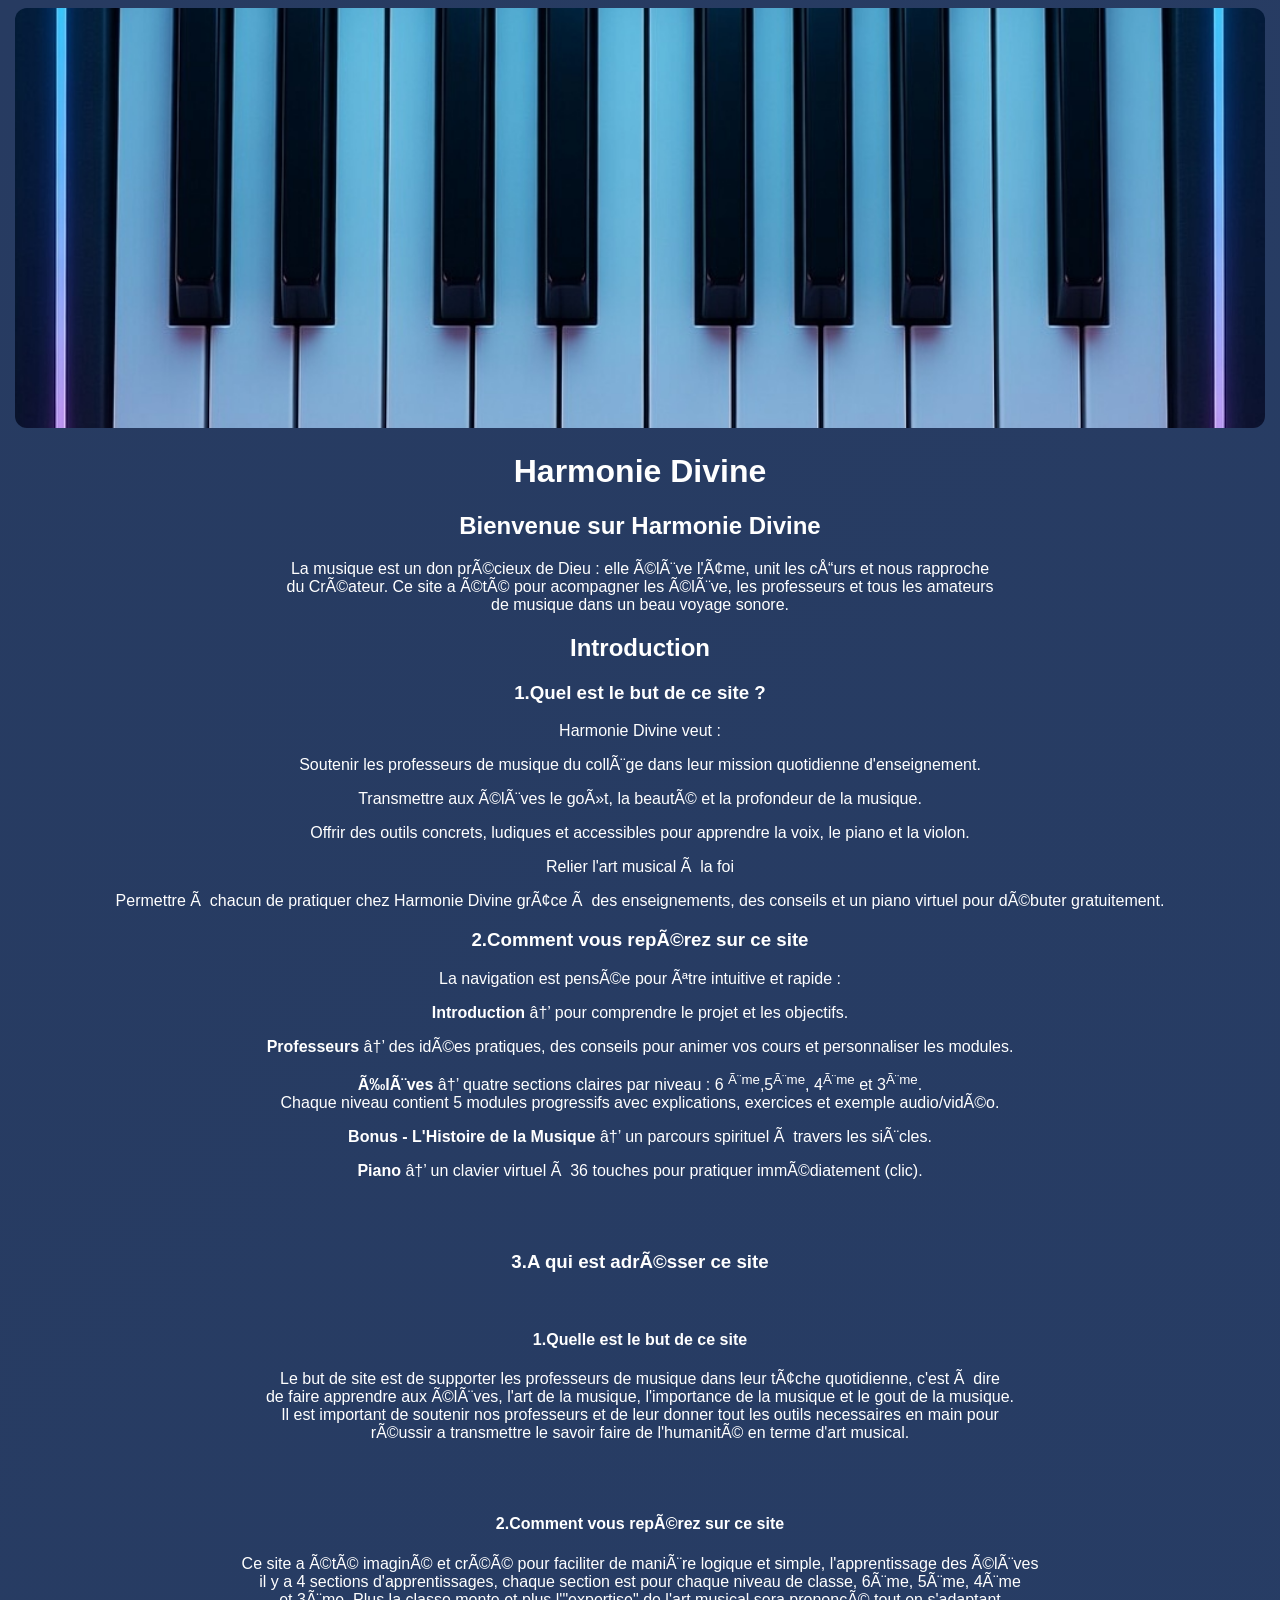
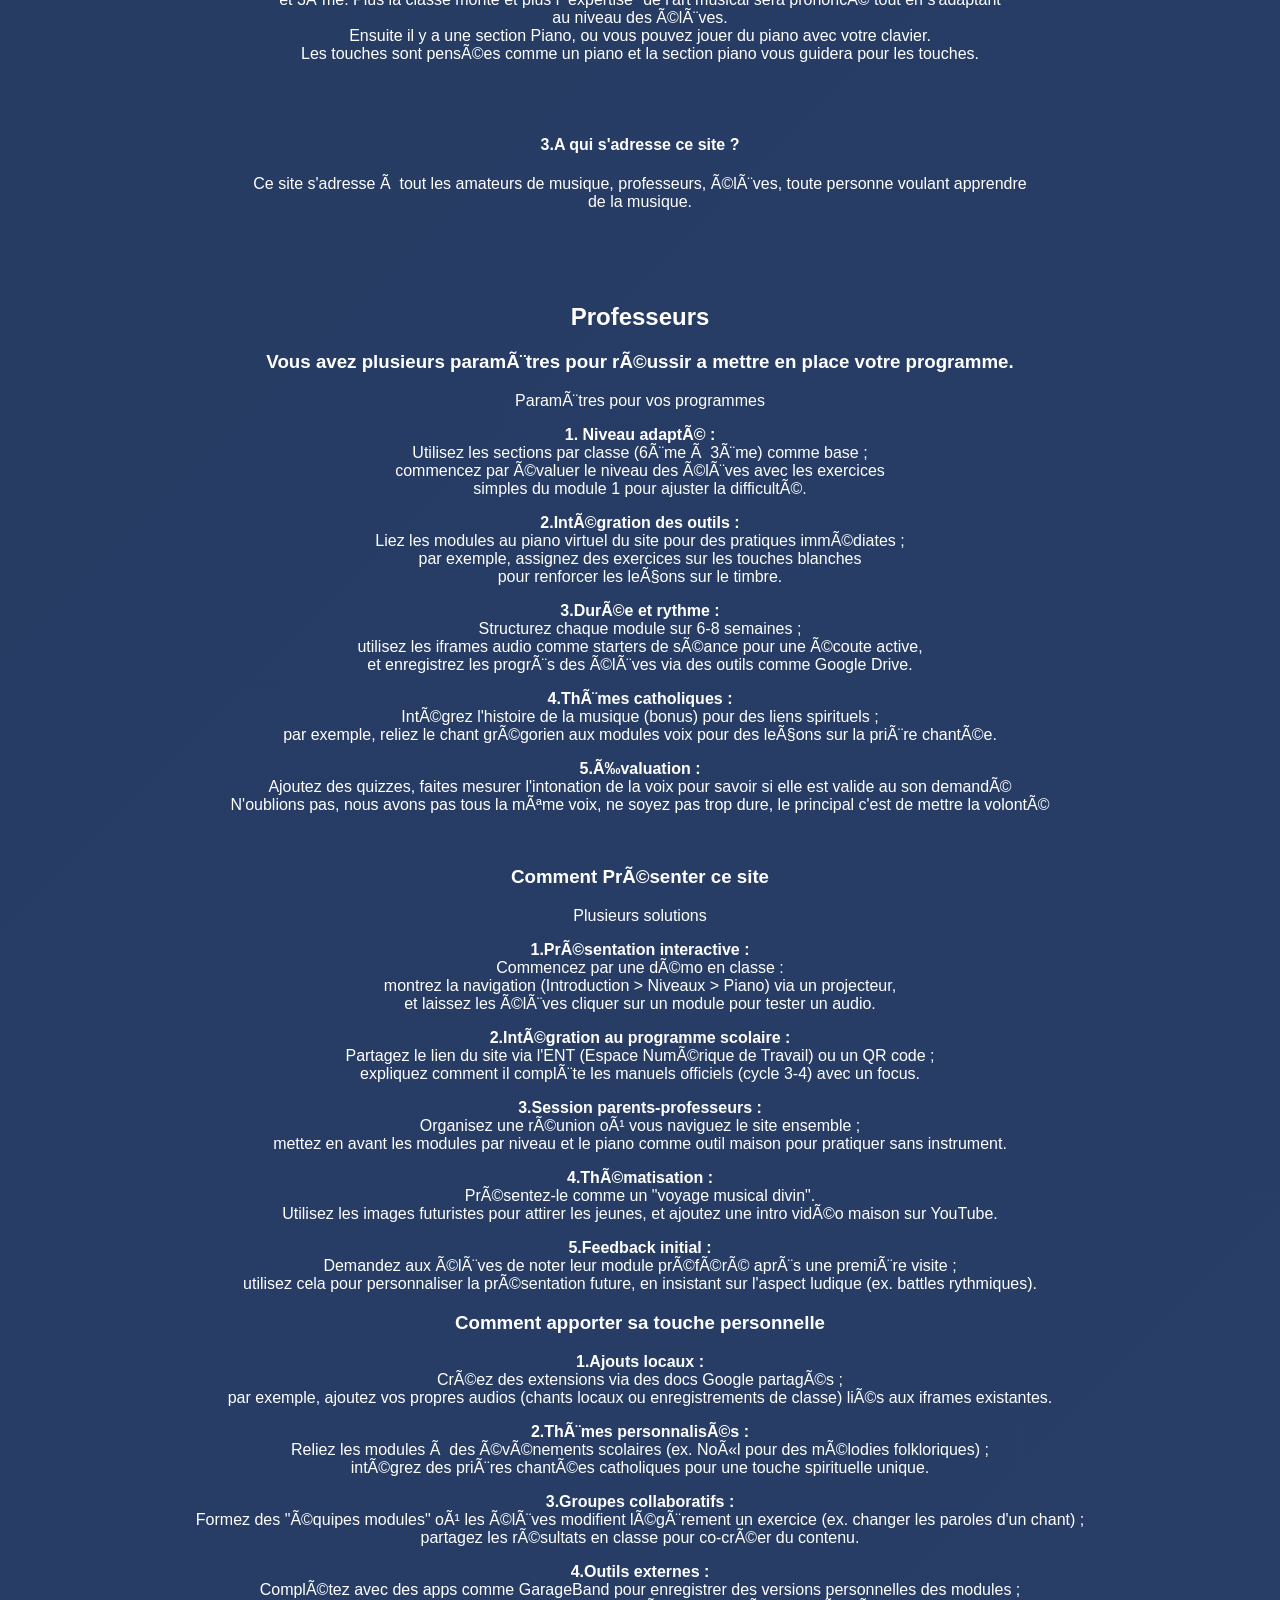
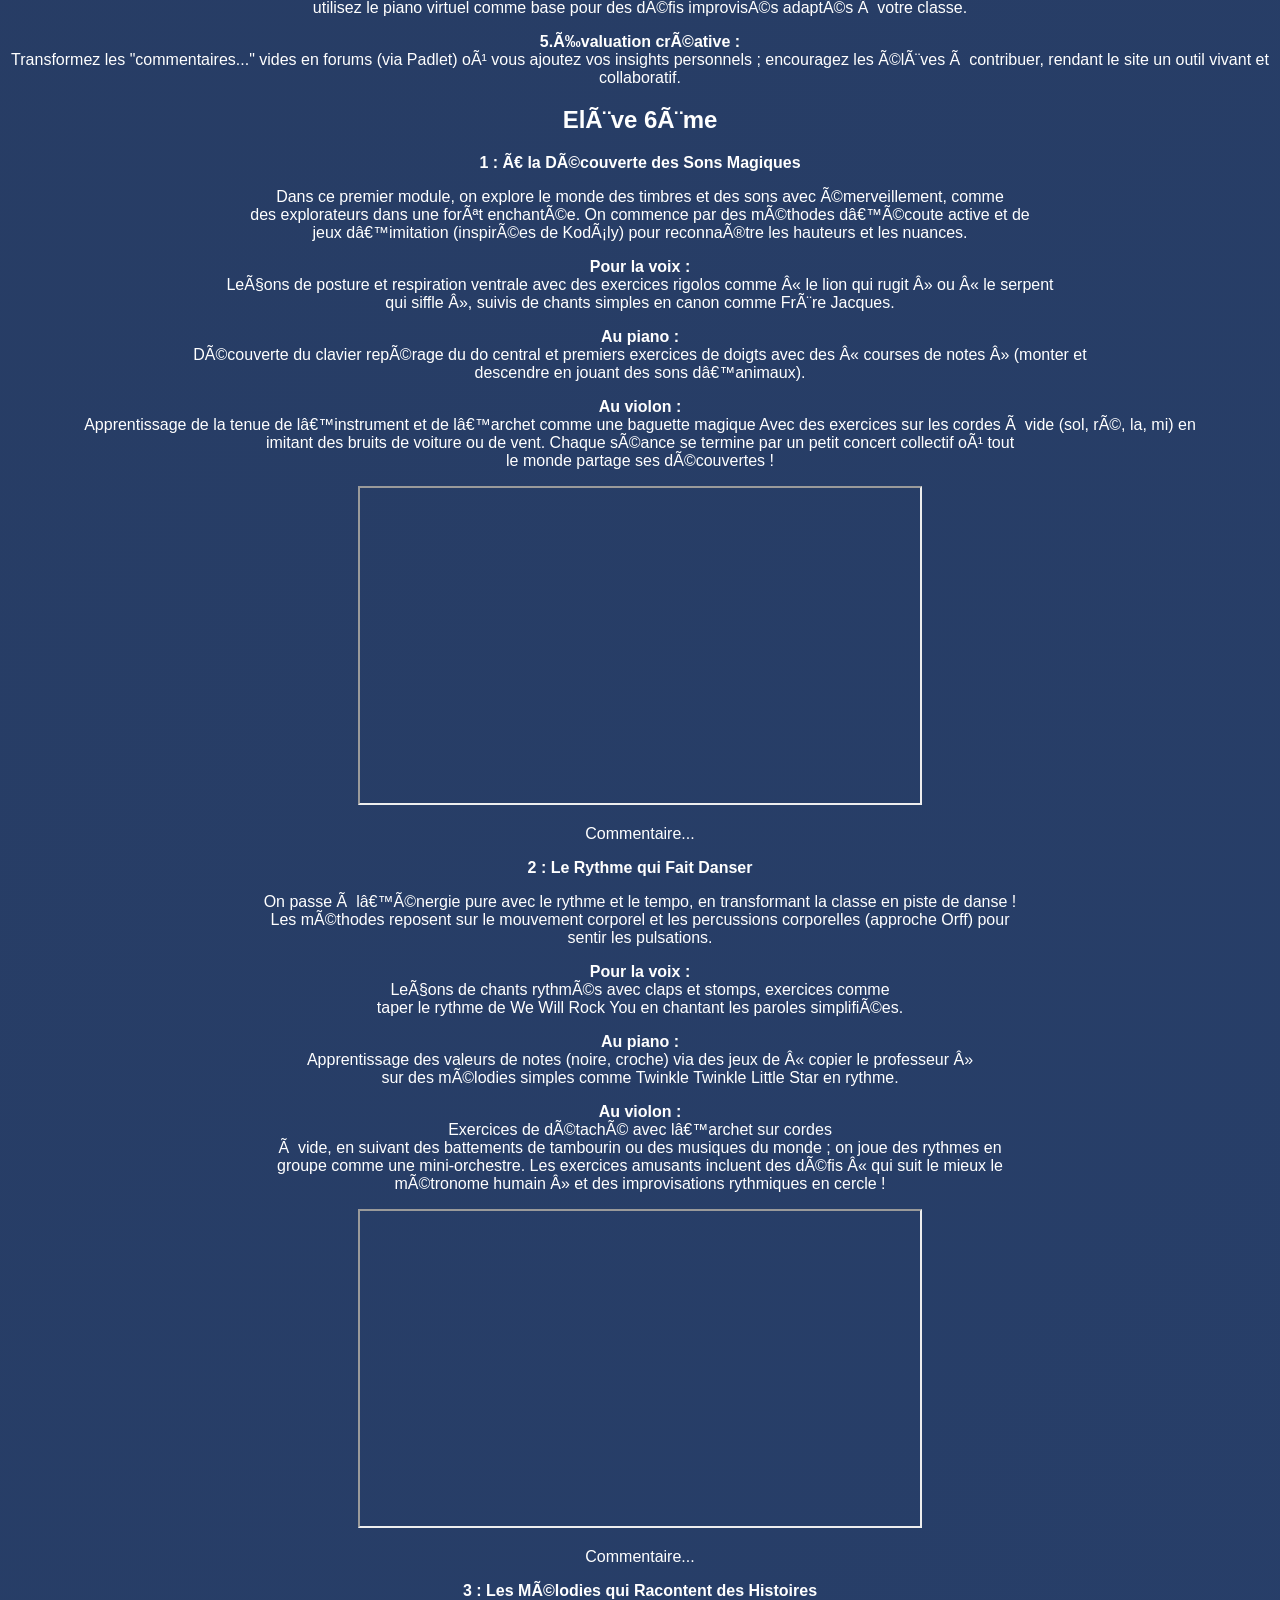
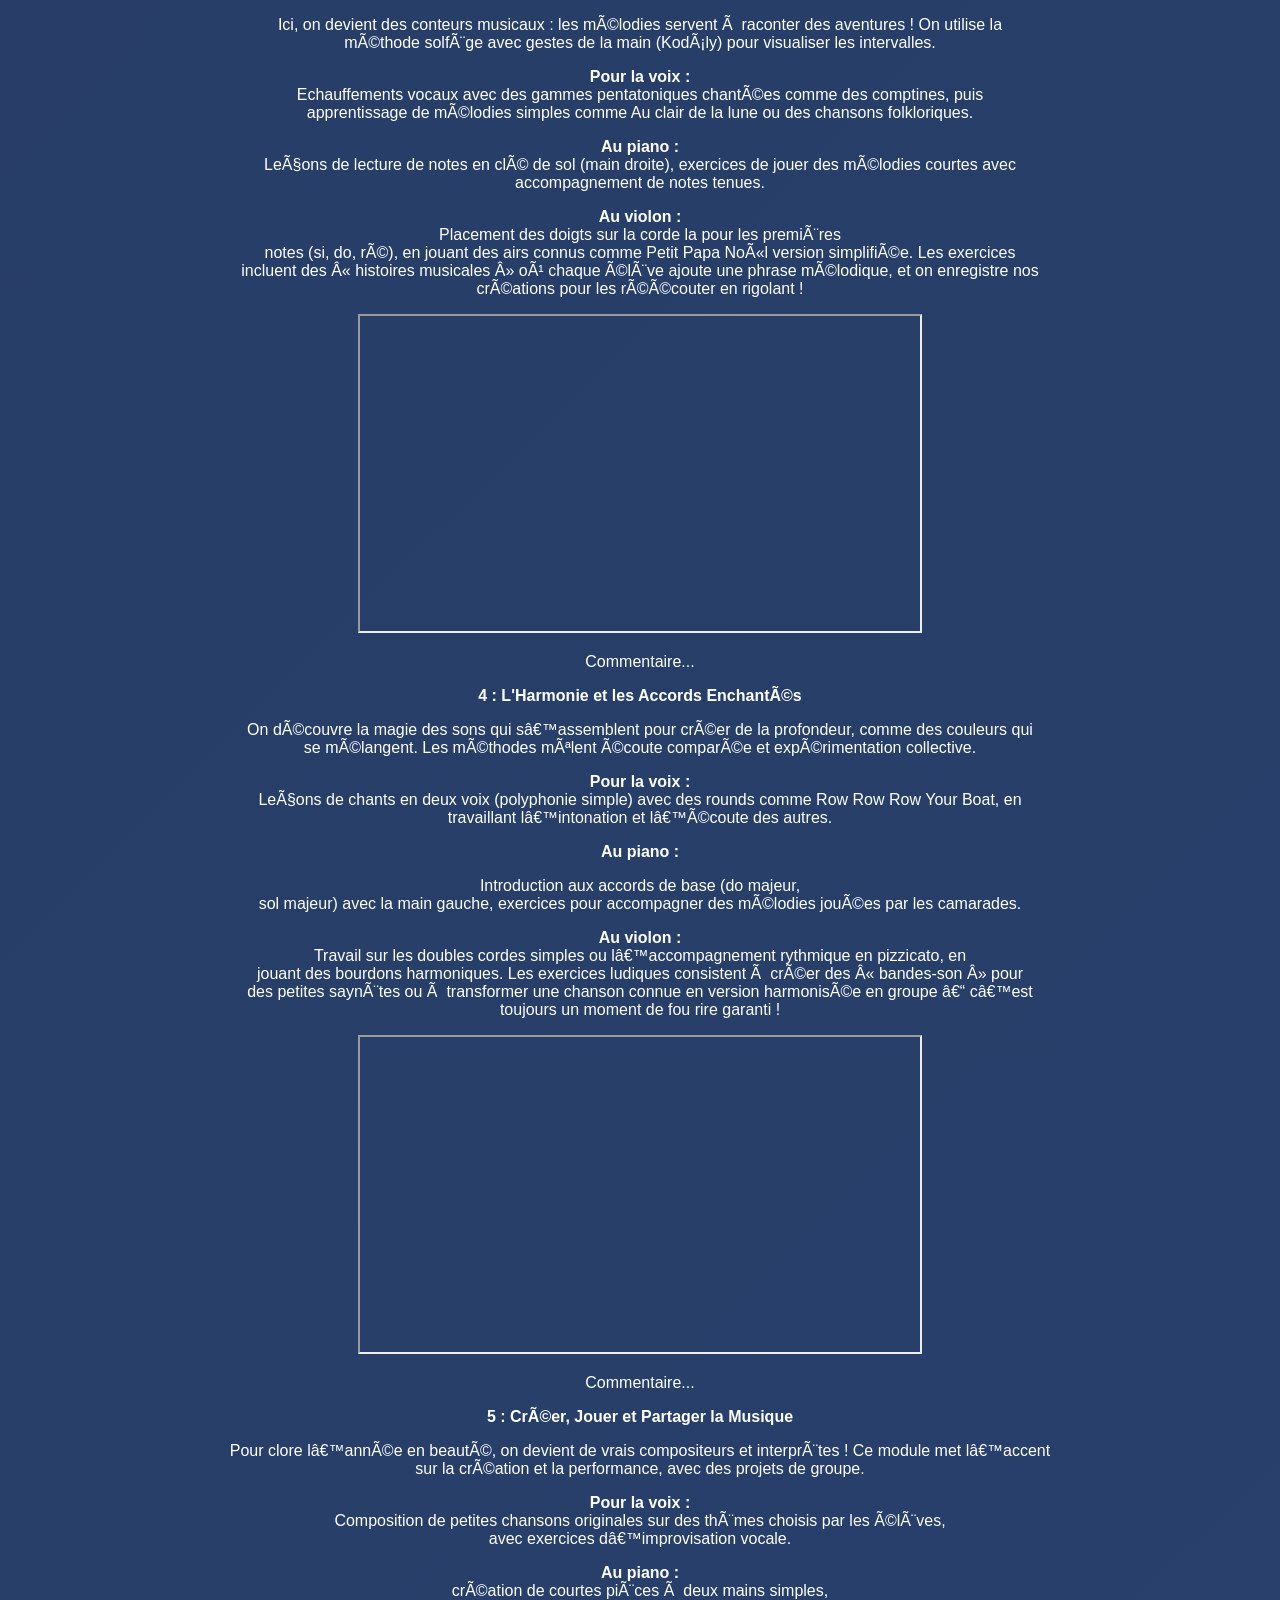
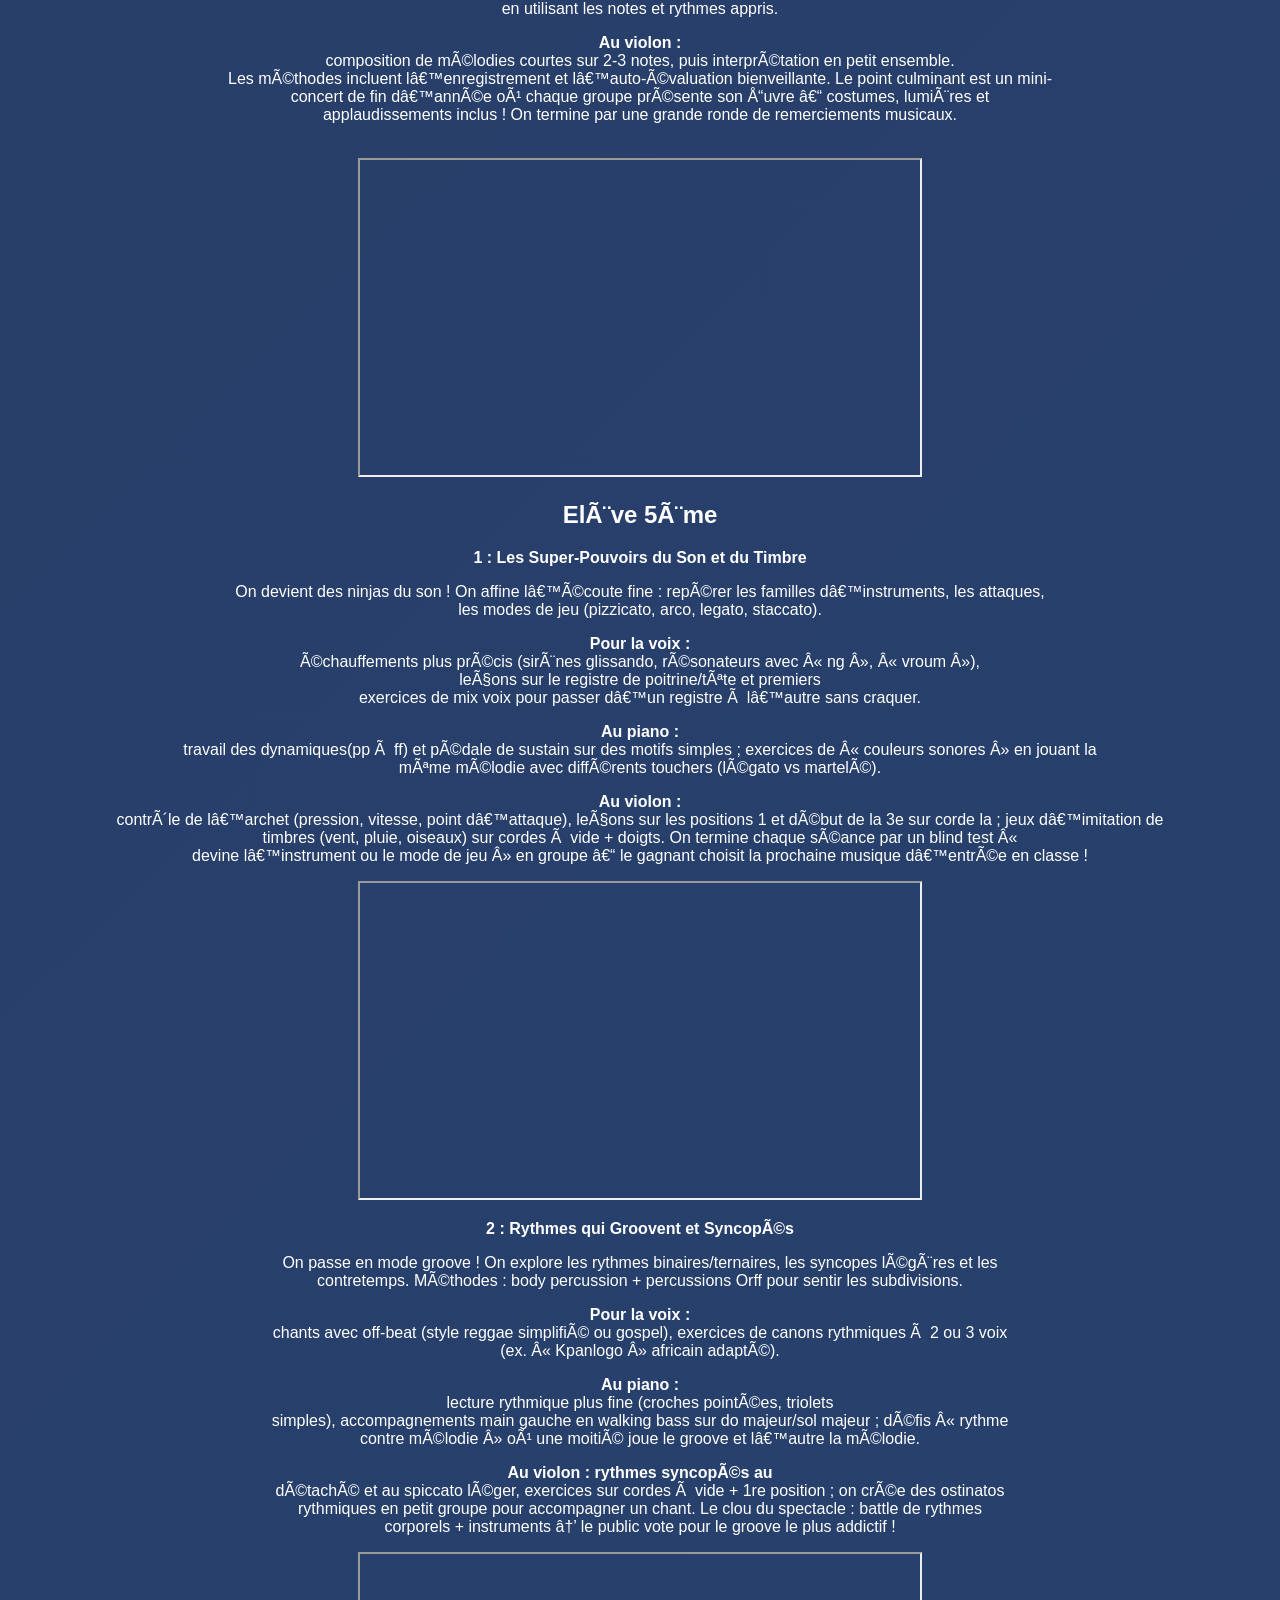
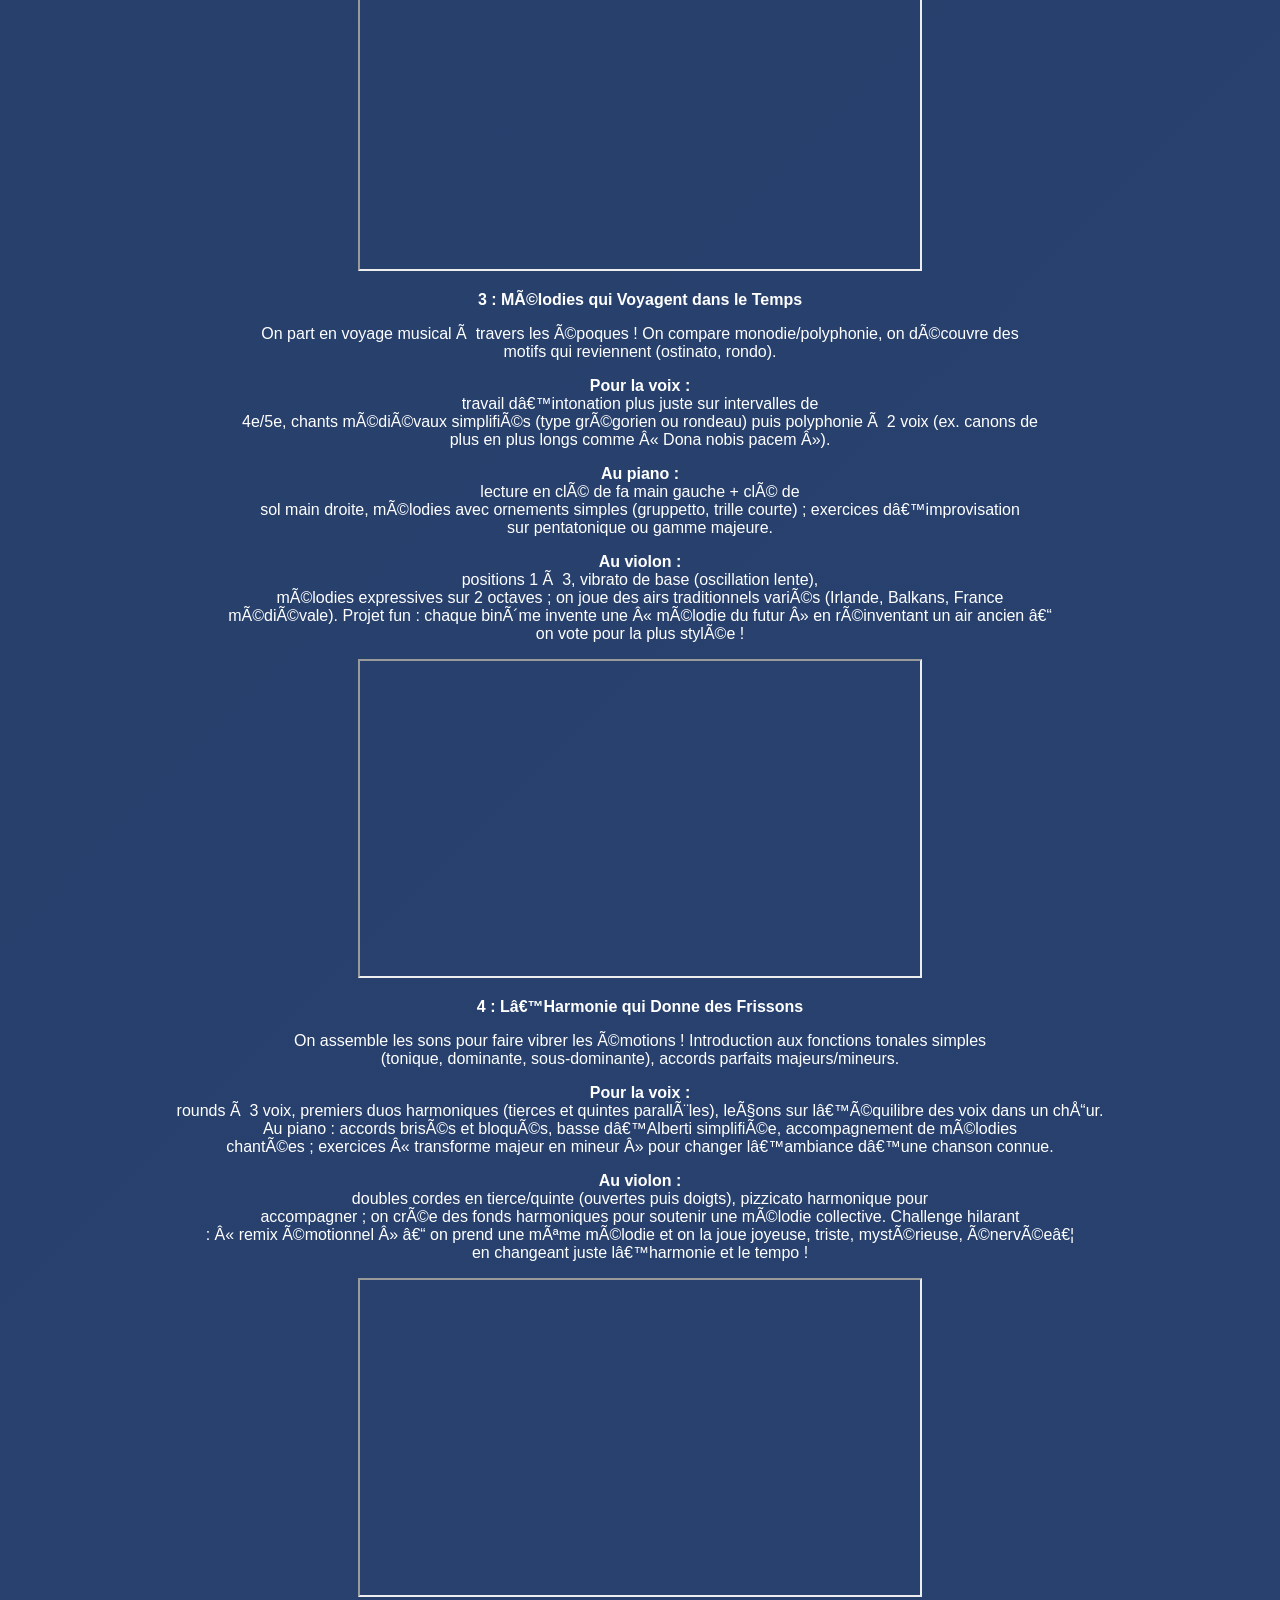
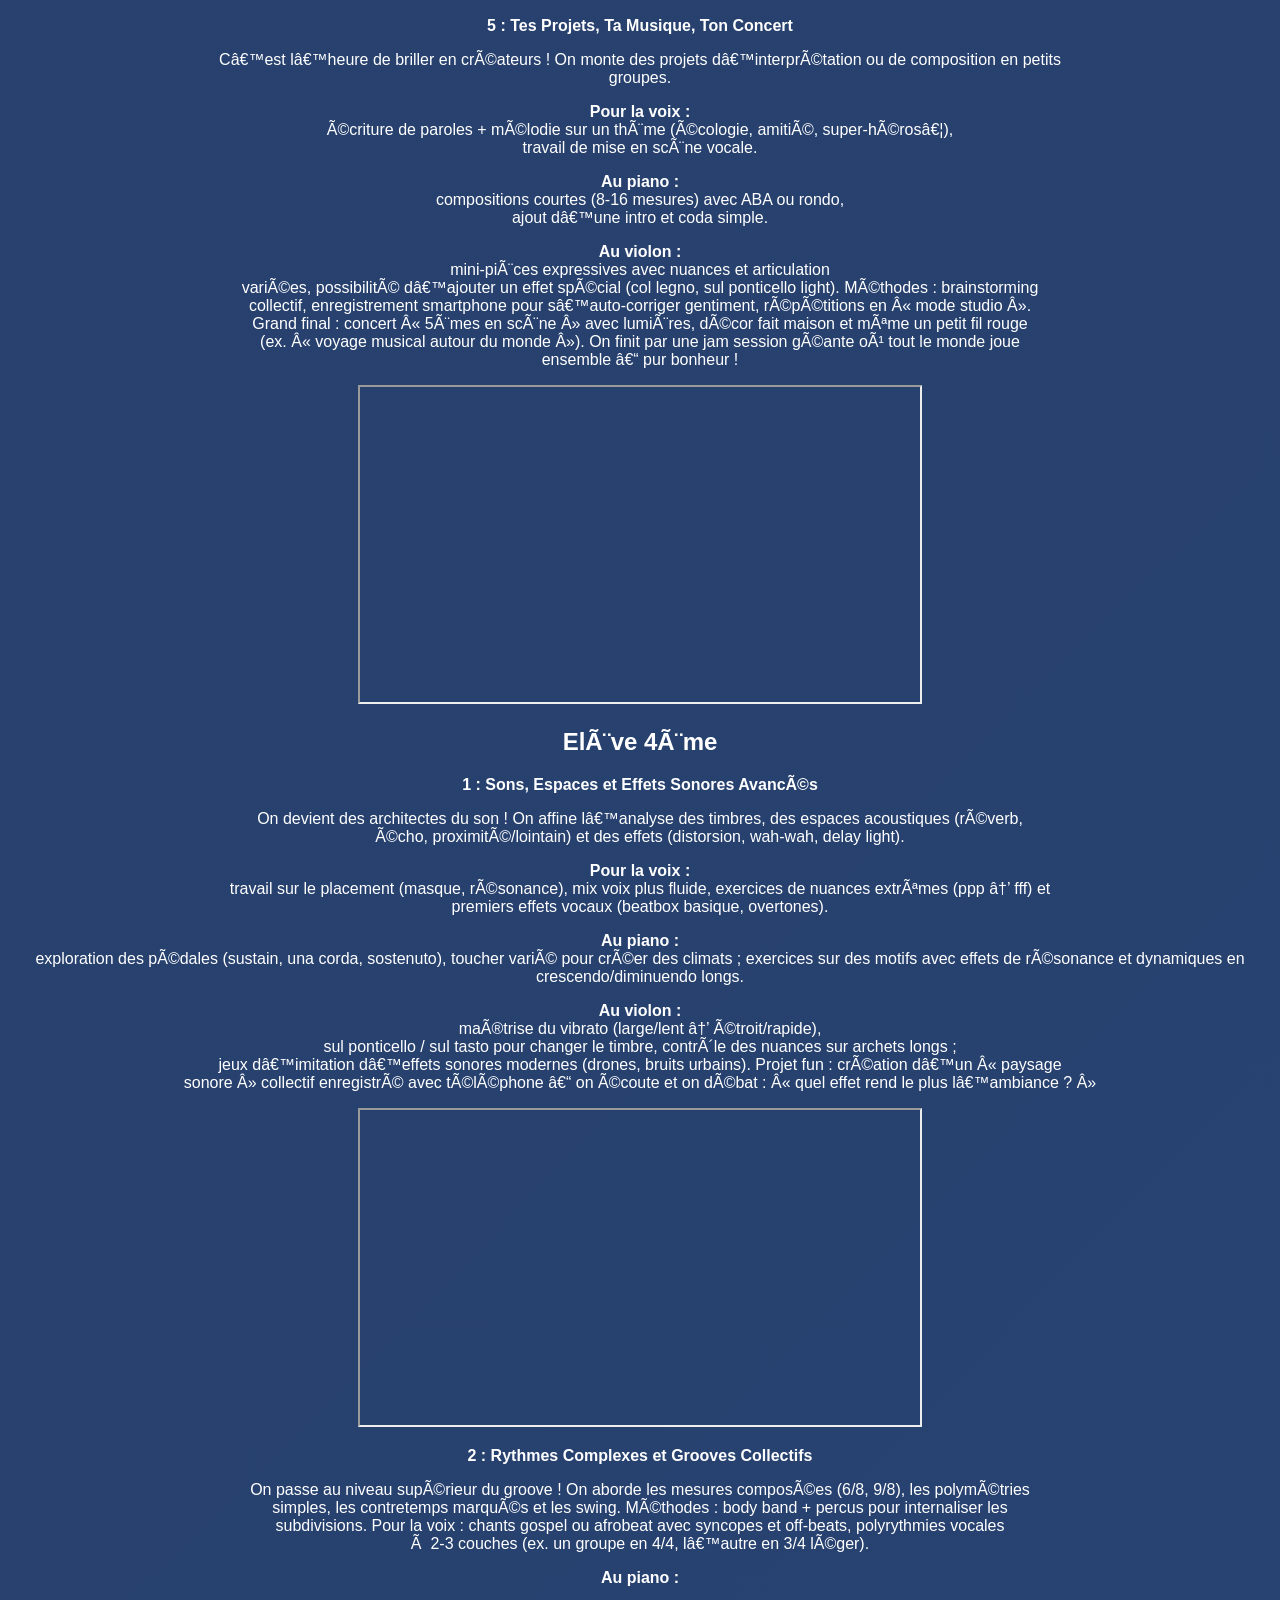
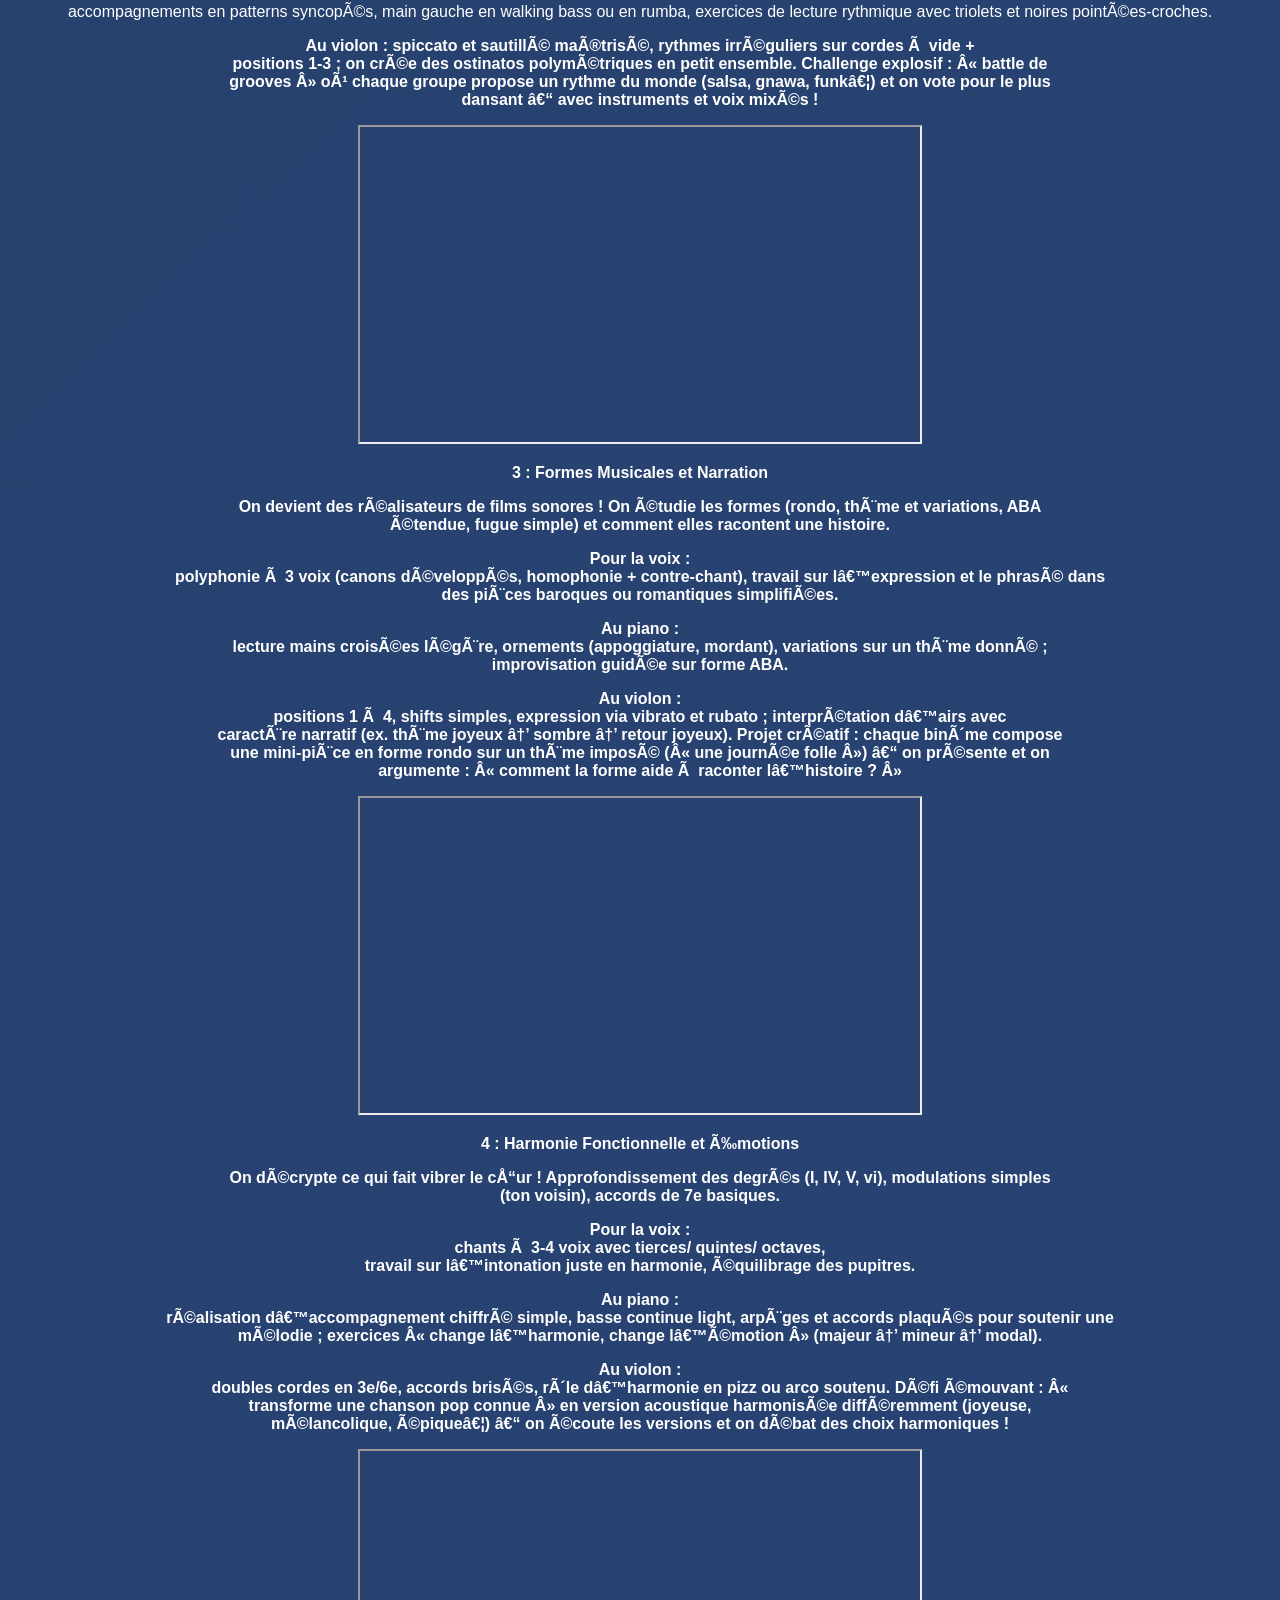
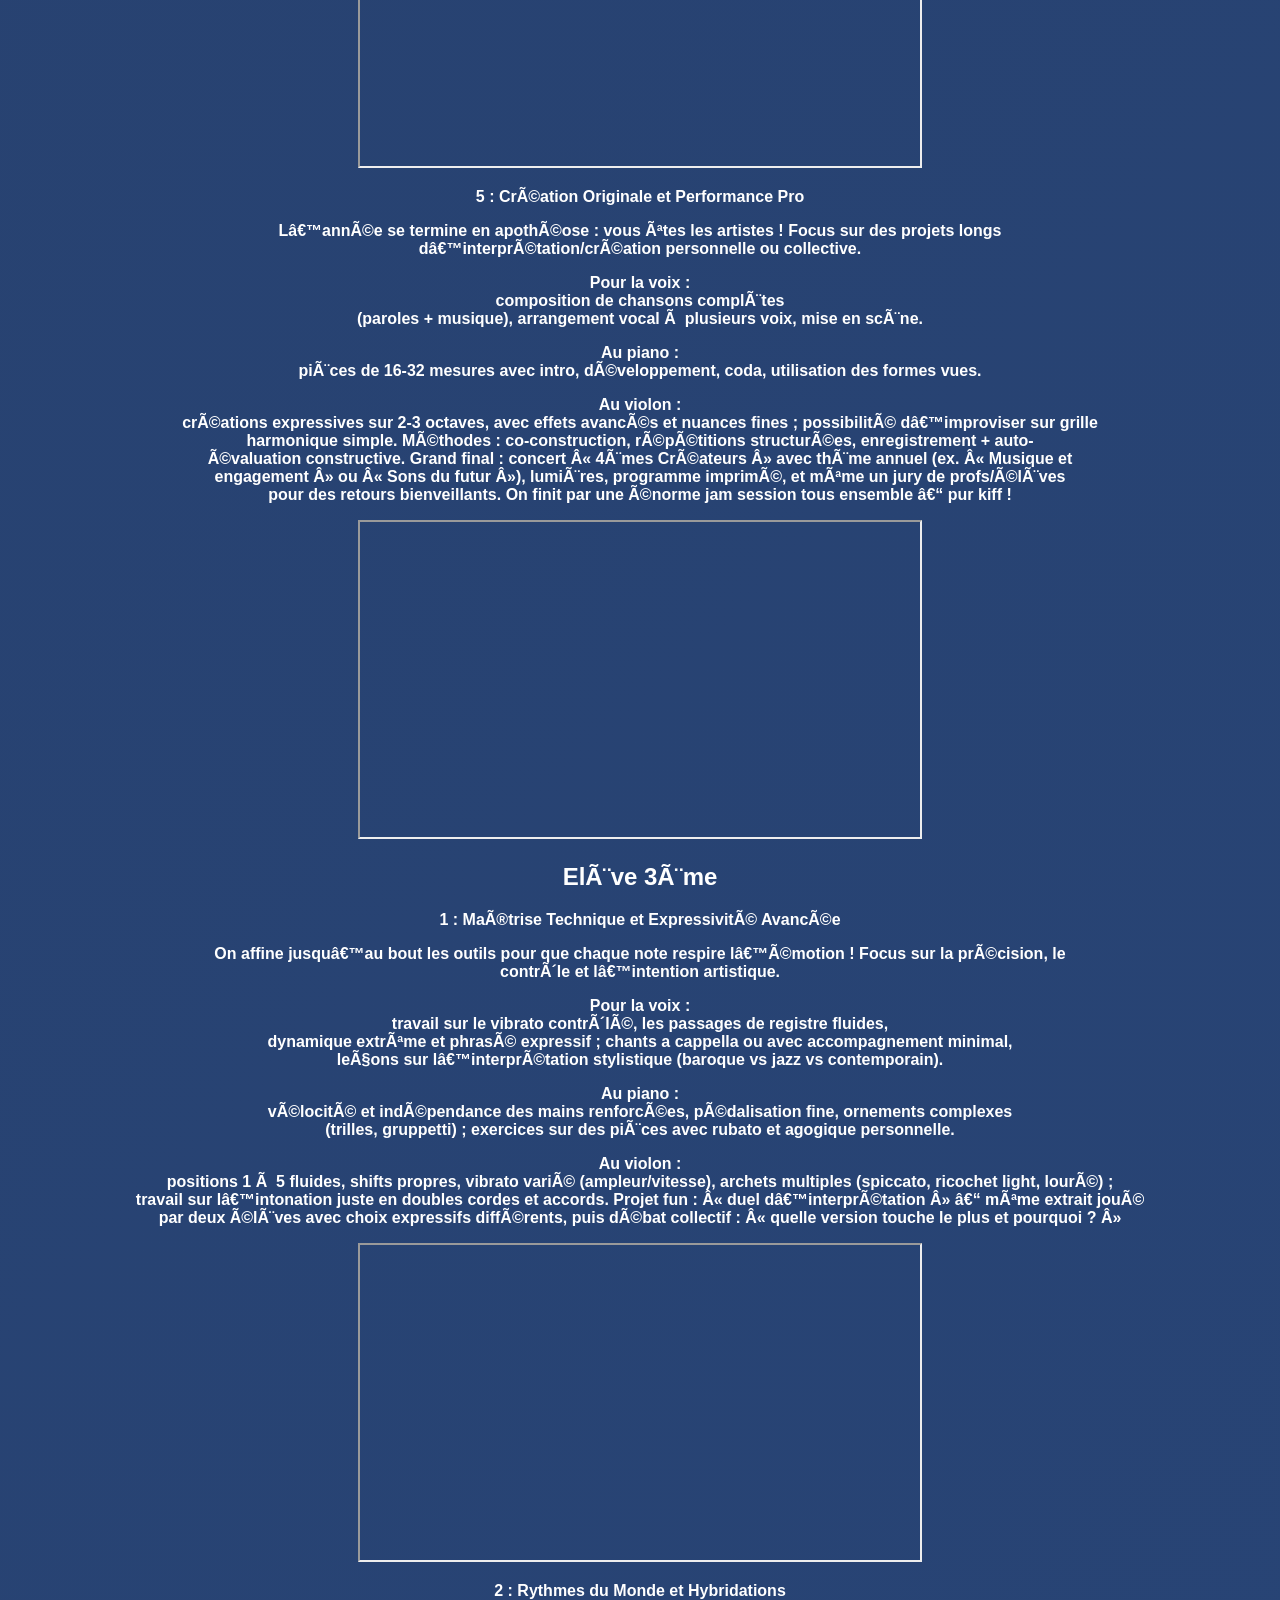
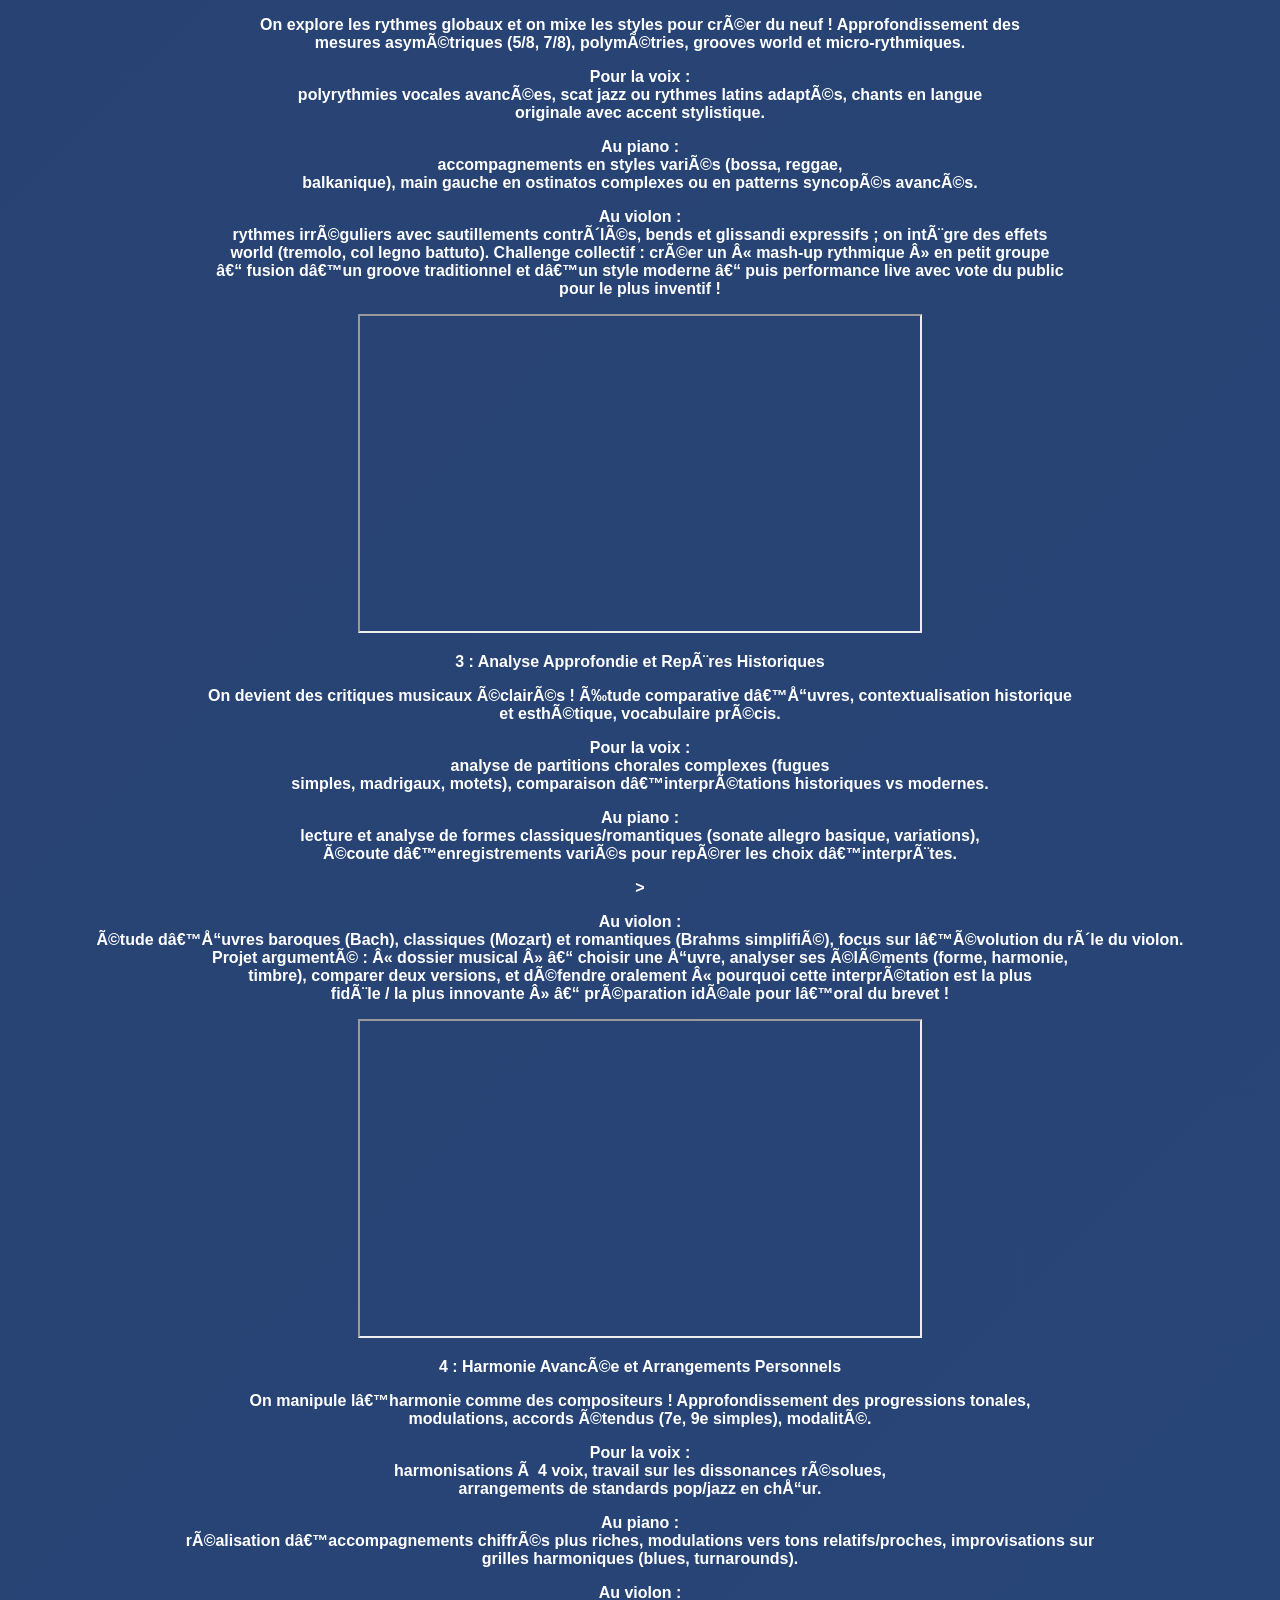
==== commit 93f5421c: "Update index.html" ====
--- a/index.html
+++ b/index.html
@@ -8,7 +8,7 @@
 <head>
 <body>
 <div>
-    <img src="piano.png" 
+    <img src="Piano.png" 
     style="width:1250px; height:420px; object-fit:cover; border-radius:12px; background-repeat: repeat;"
     alt="Piano futuriste">
     <h1 id="Titre">Harmonie Divine</h1>
@@ -724,7 +724,7 @@
     <br>
     <br>
     <br> 
-    <img src="pianoA.png" 
+    <img src="PianoA.png" 
     style="width:1250px; height:420px; object-fit:cover; border-radius:12px; background-repeat: repeat;"
     alt="Piano futuriste">
 
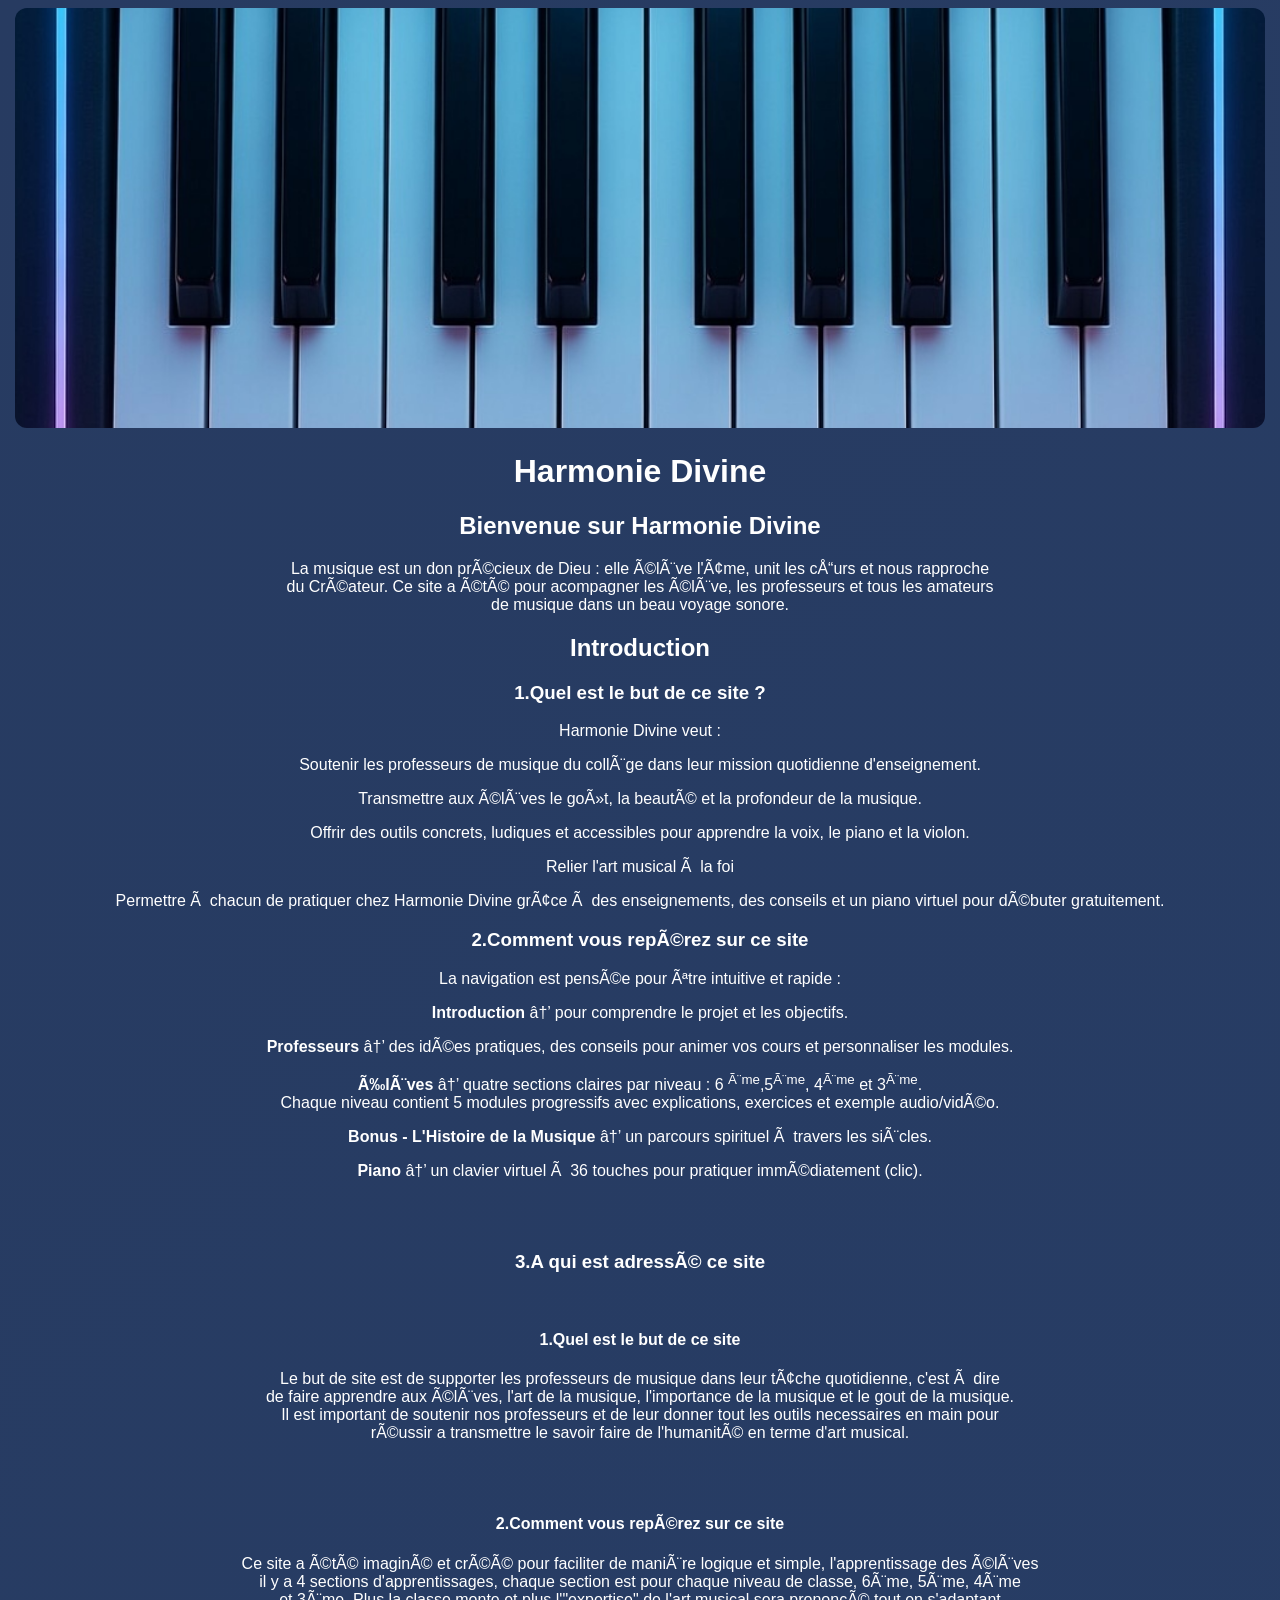
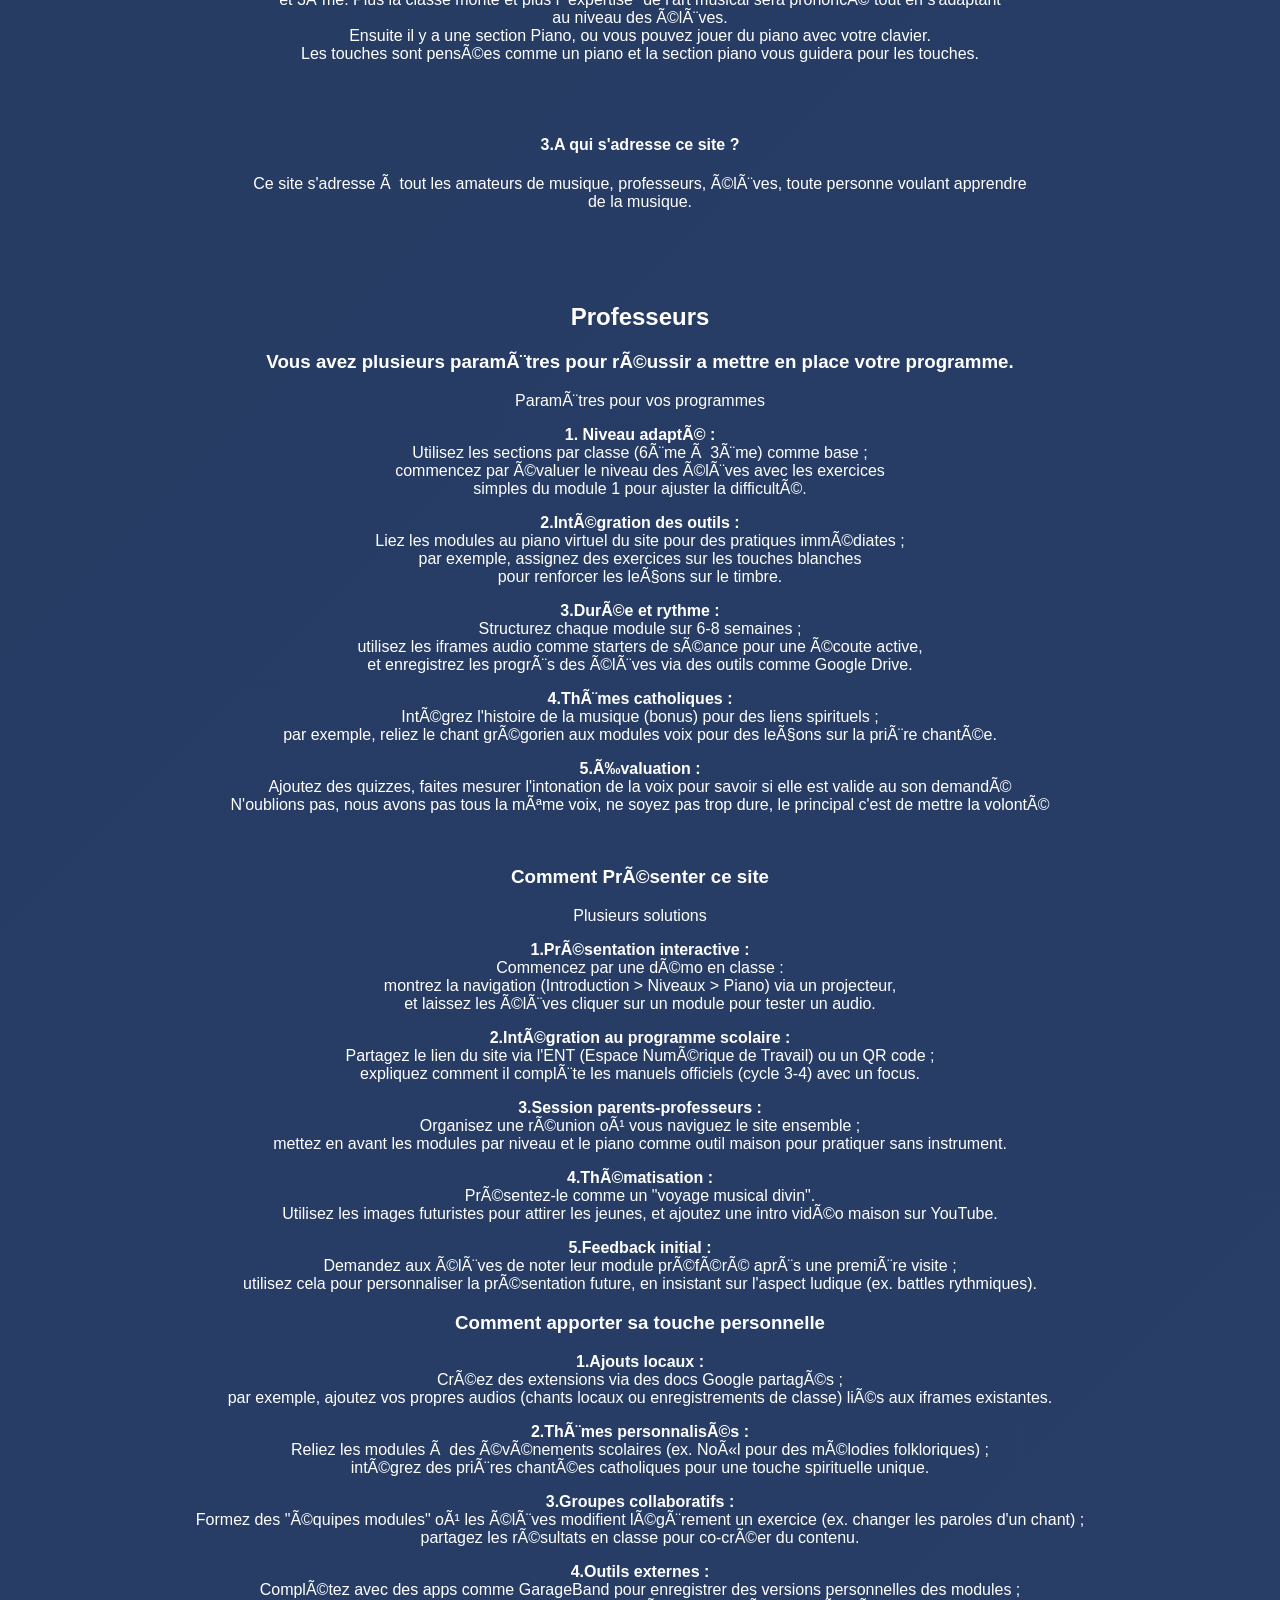
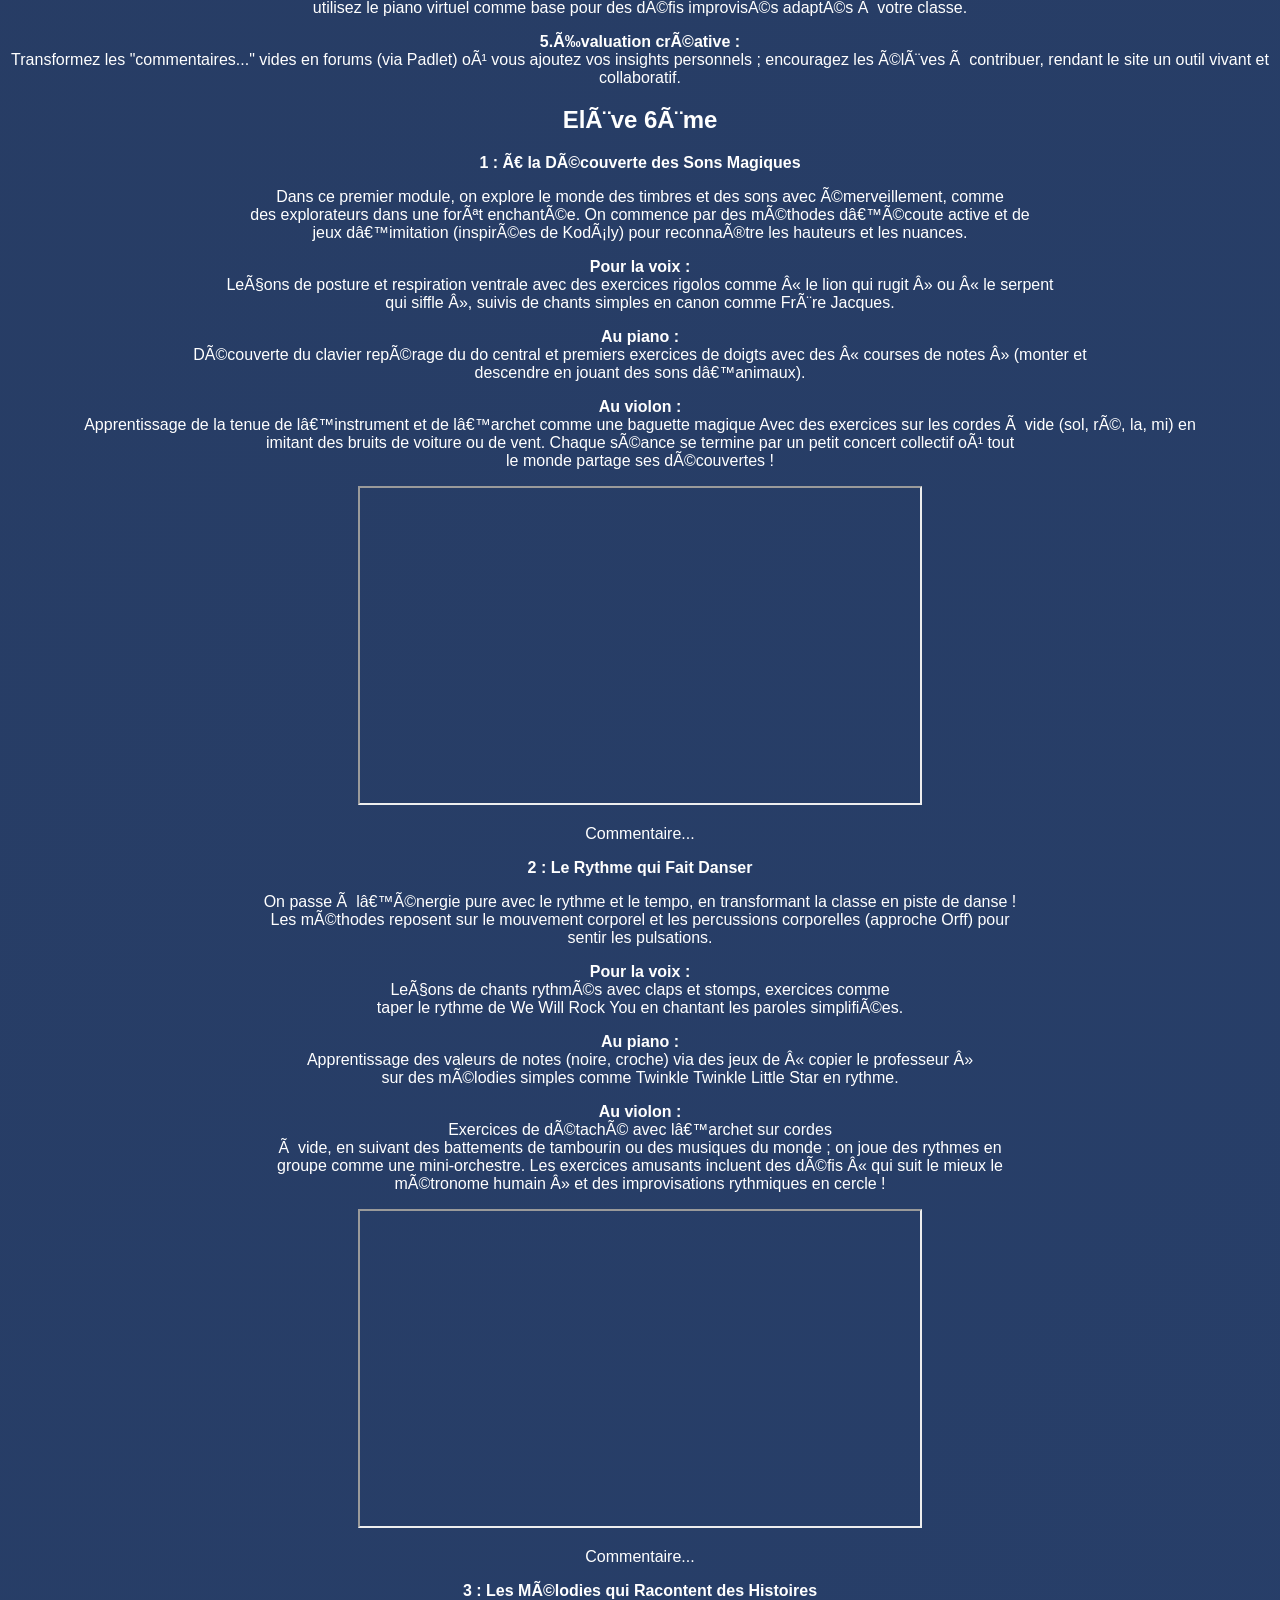
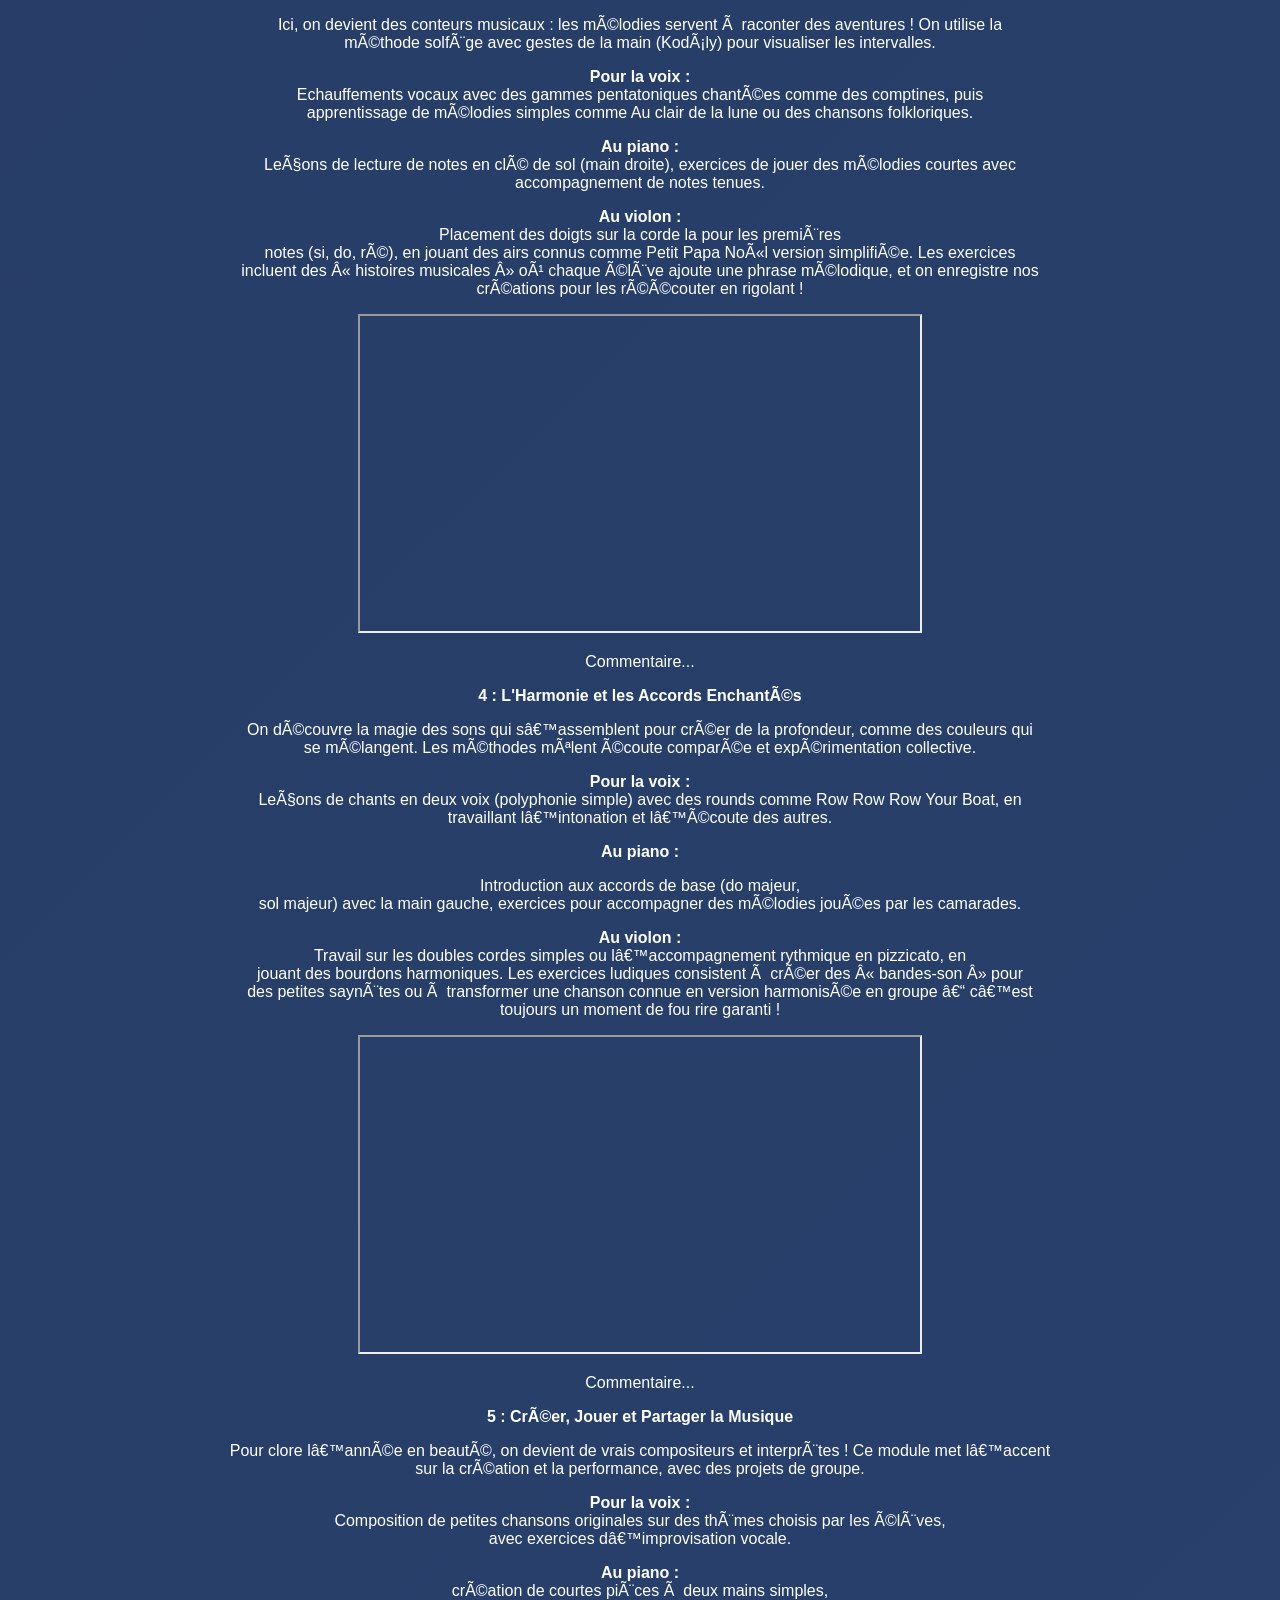
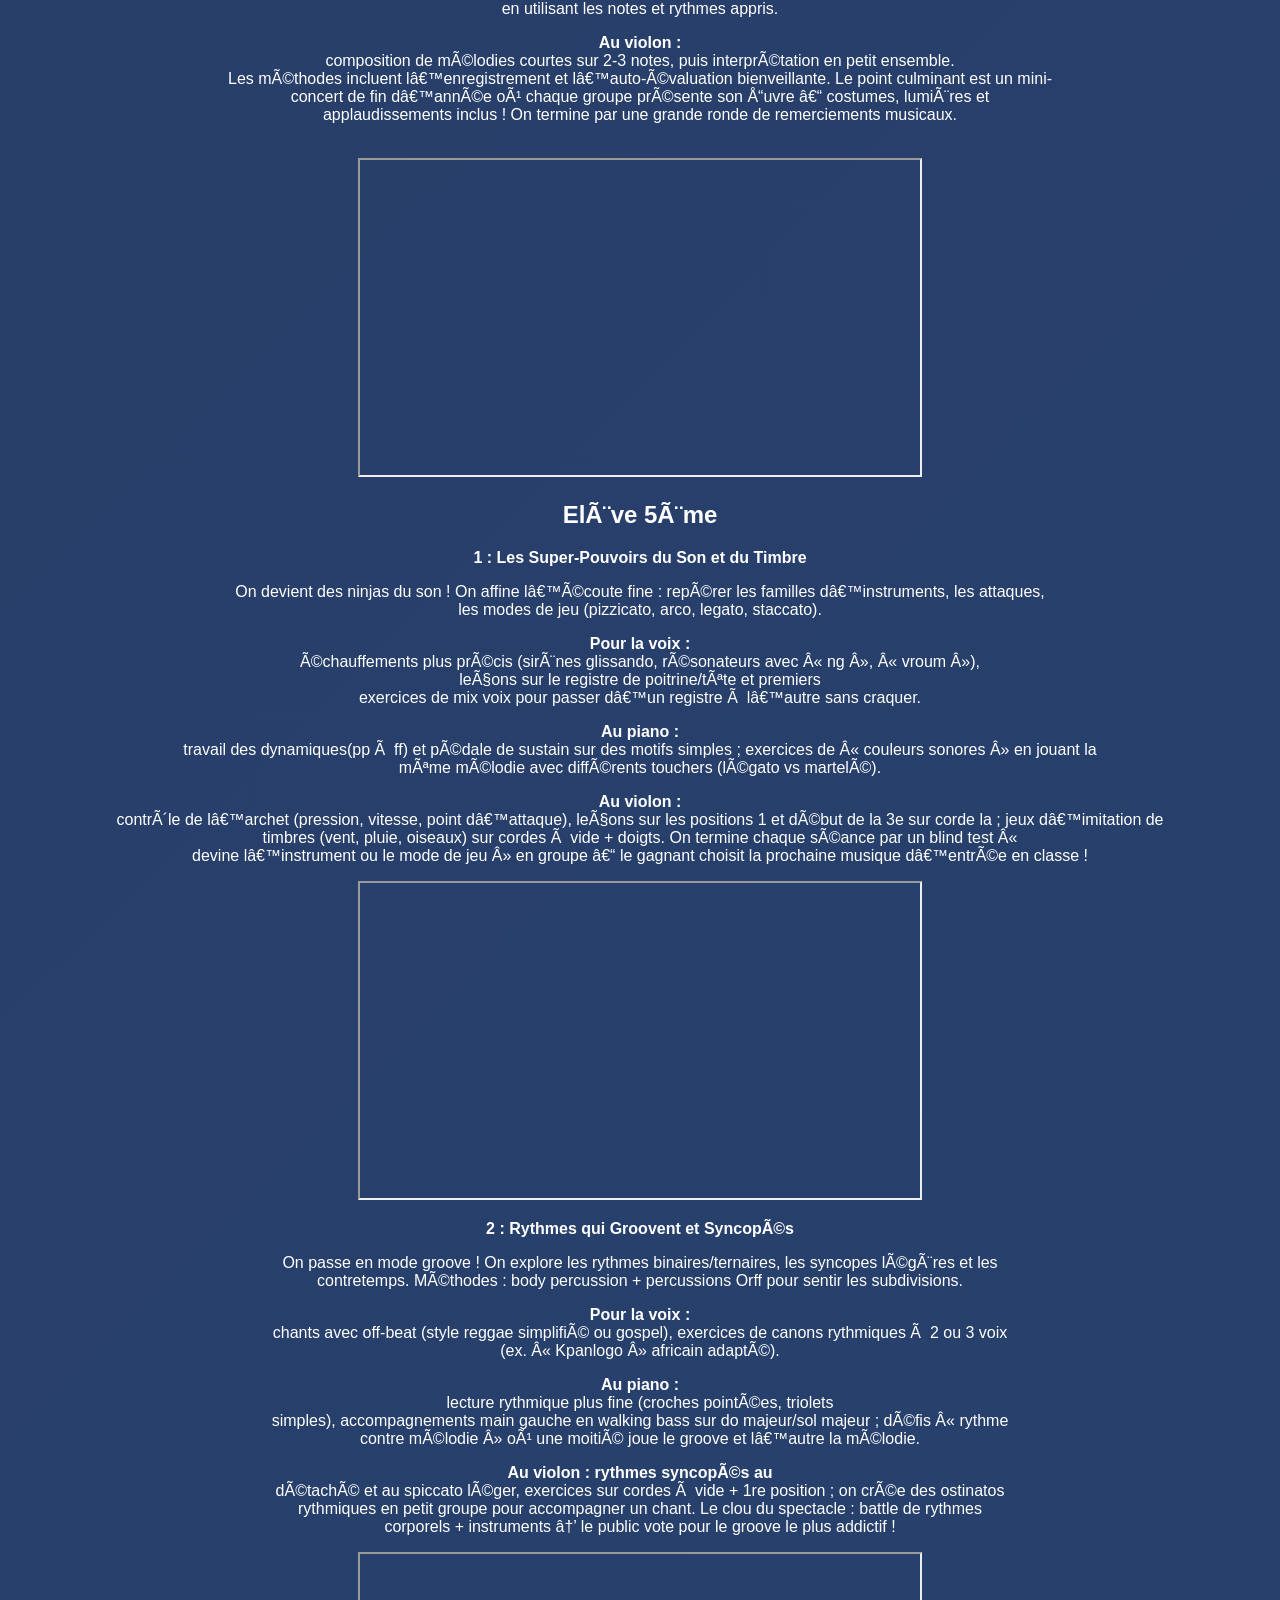
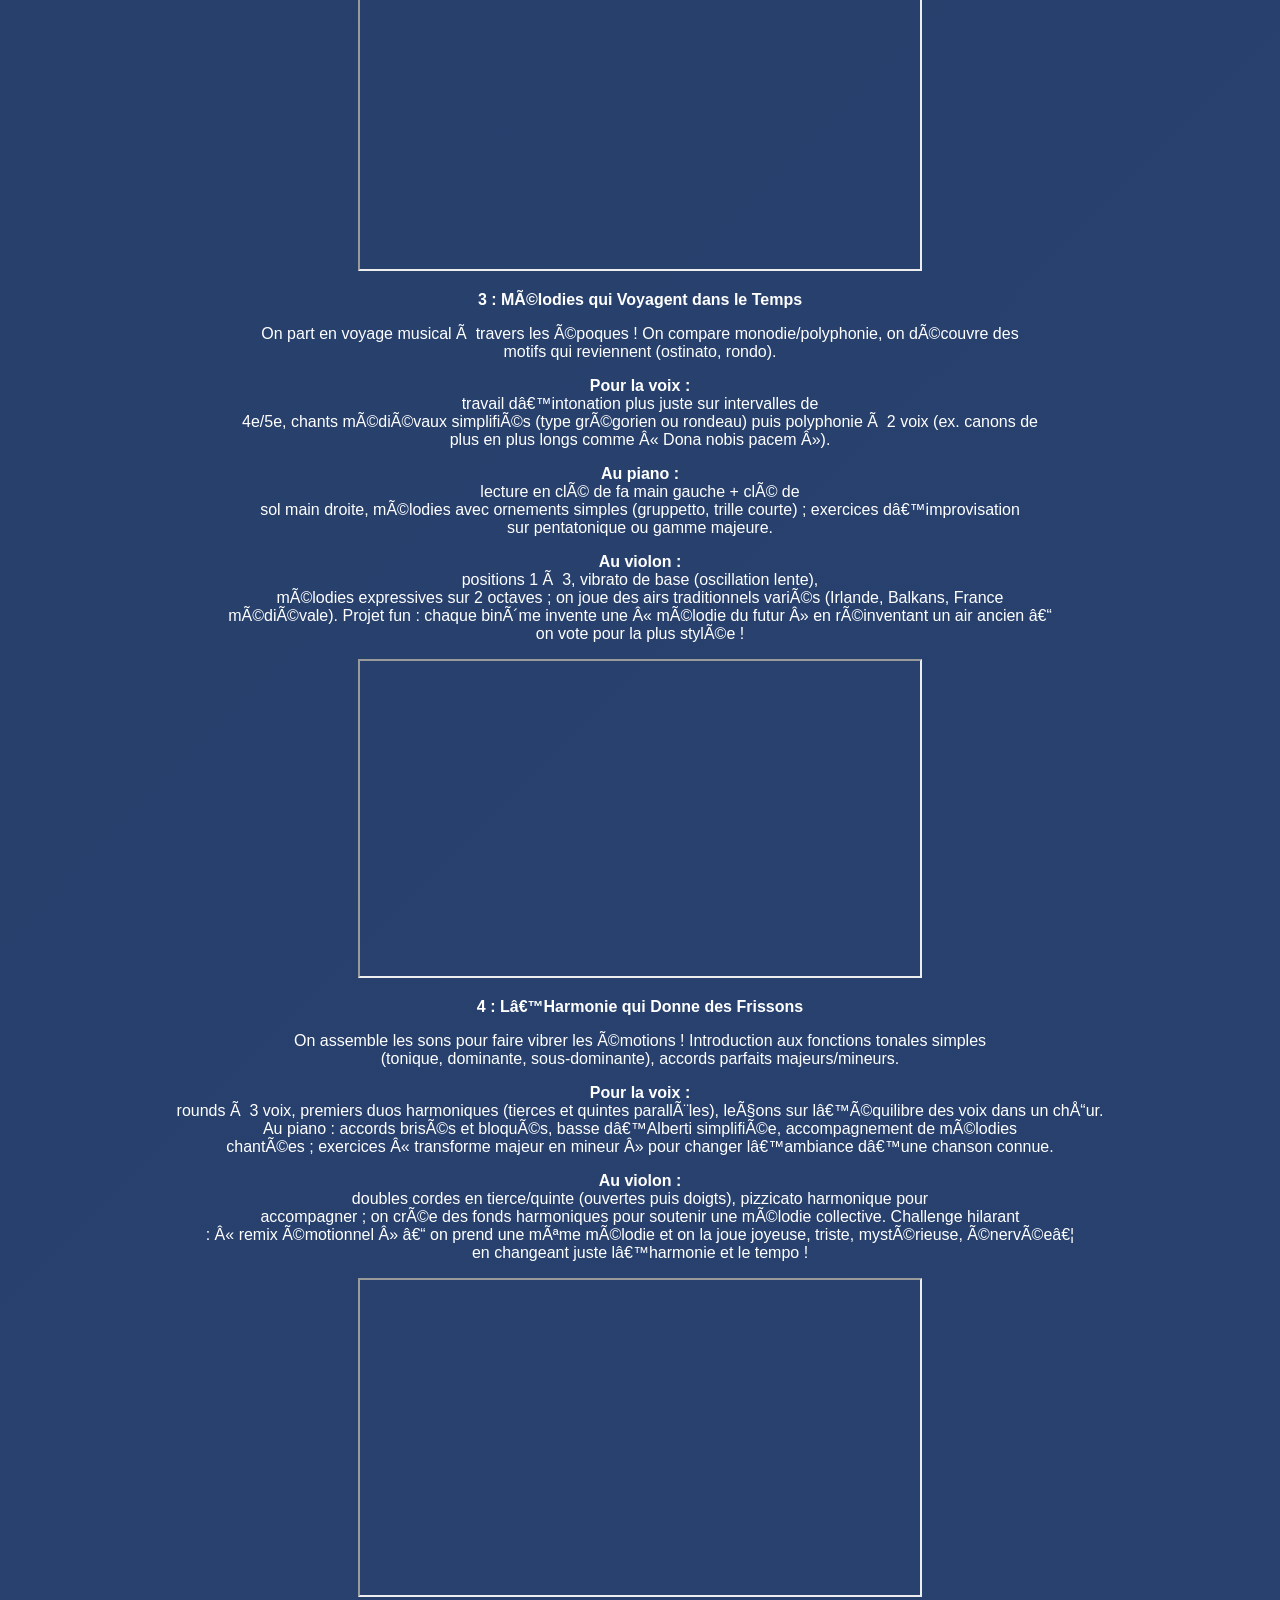
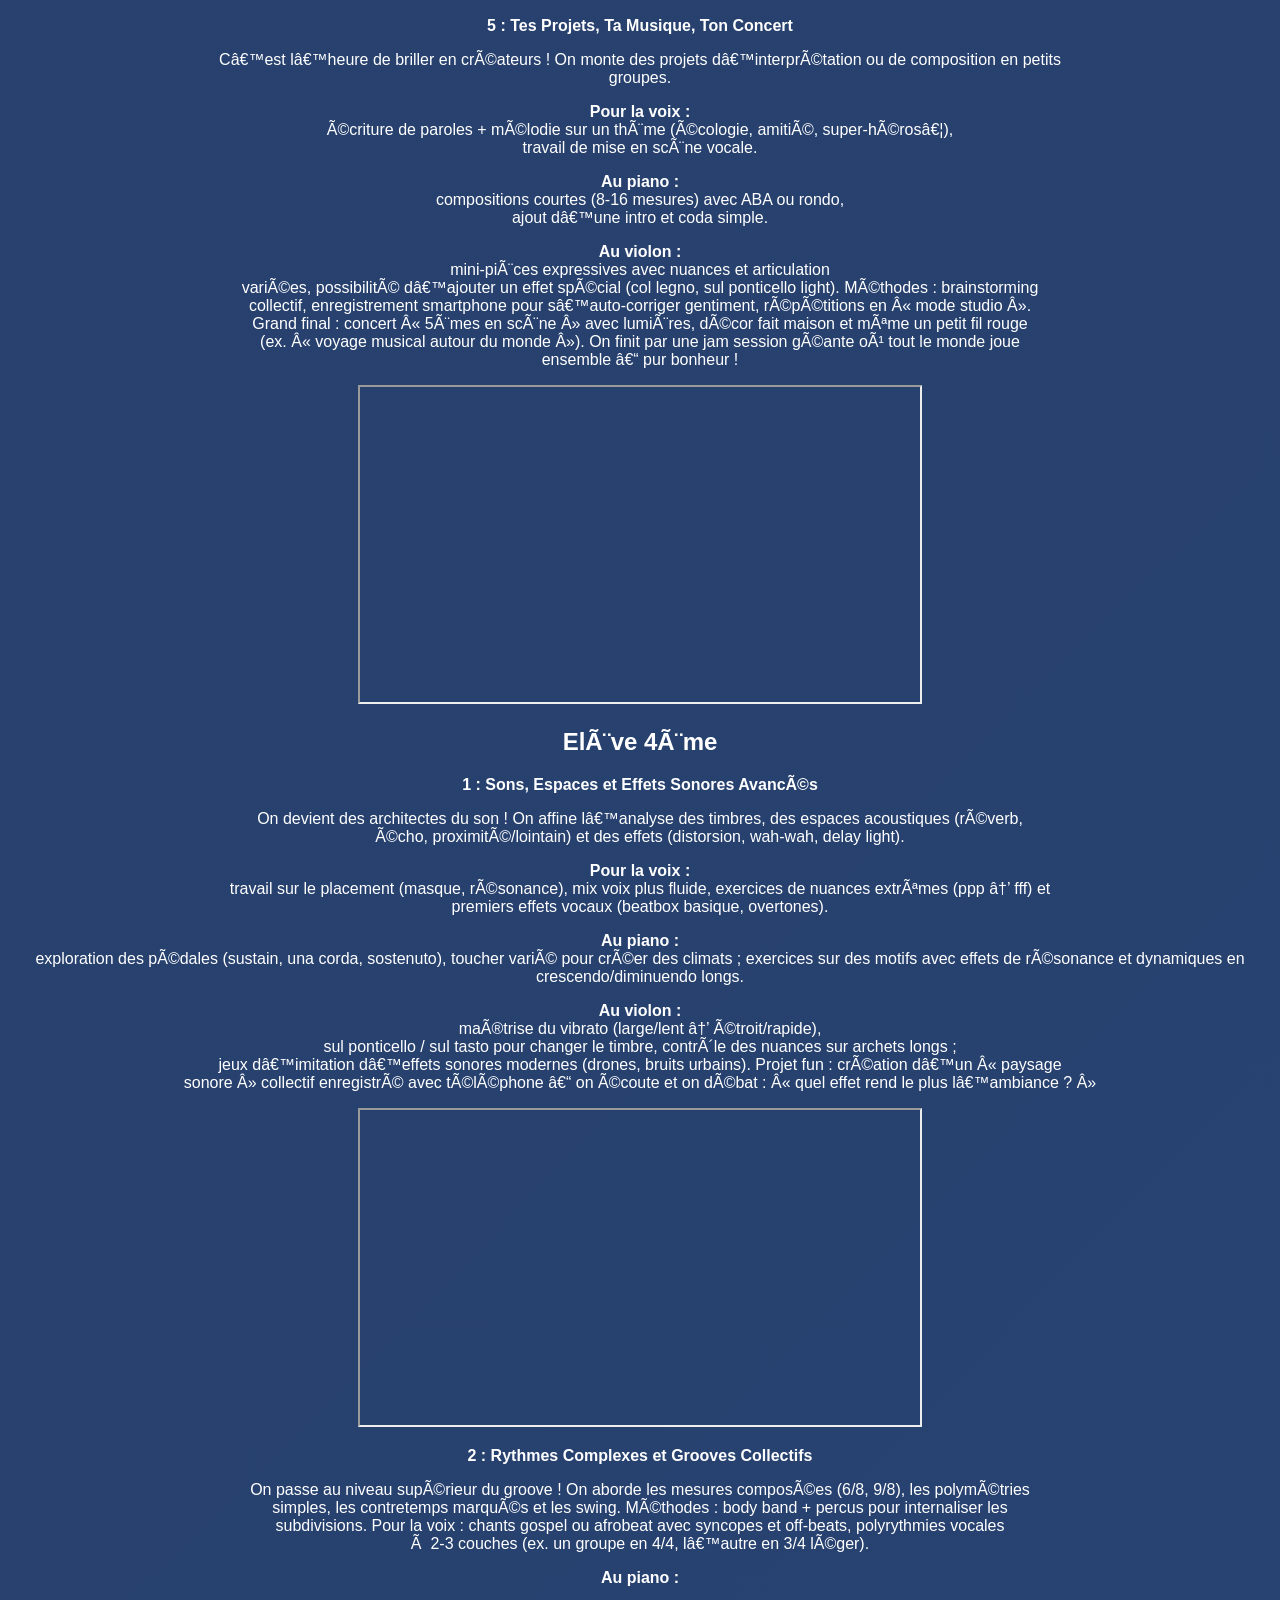
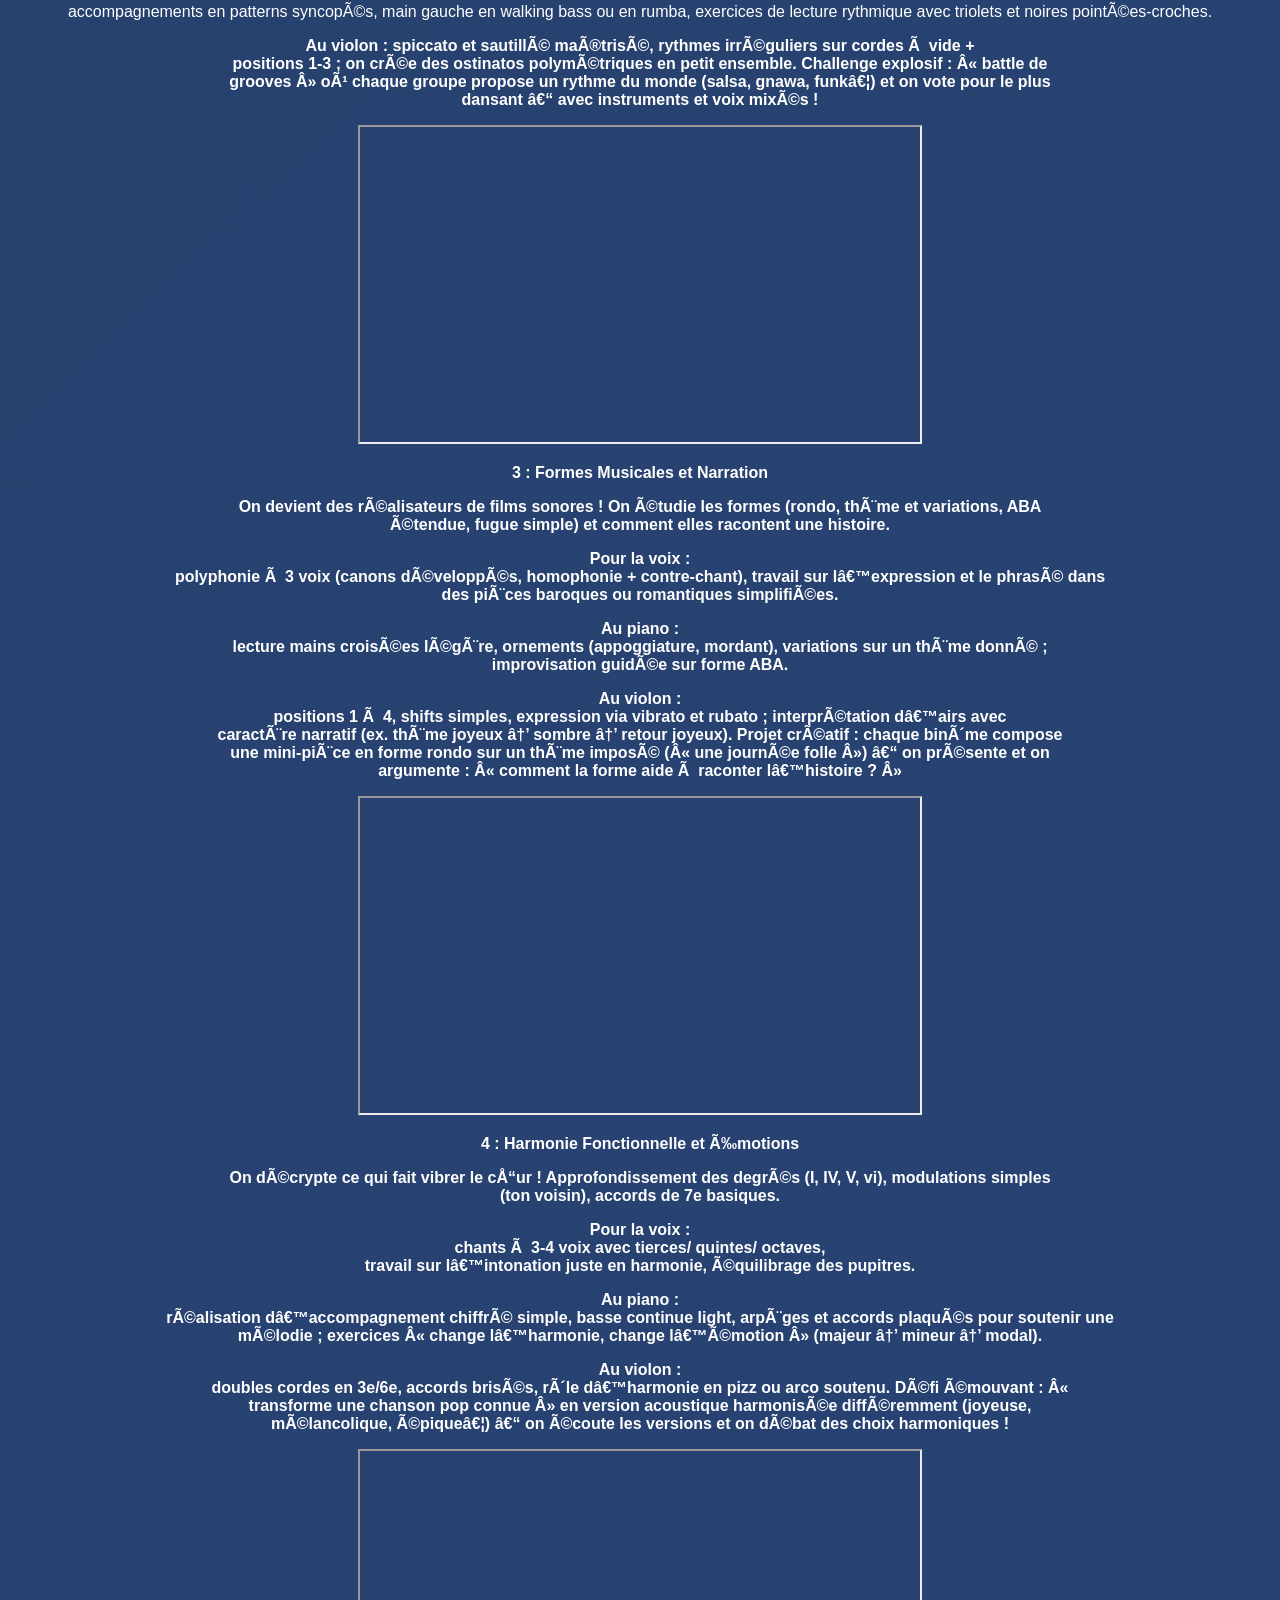
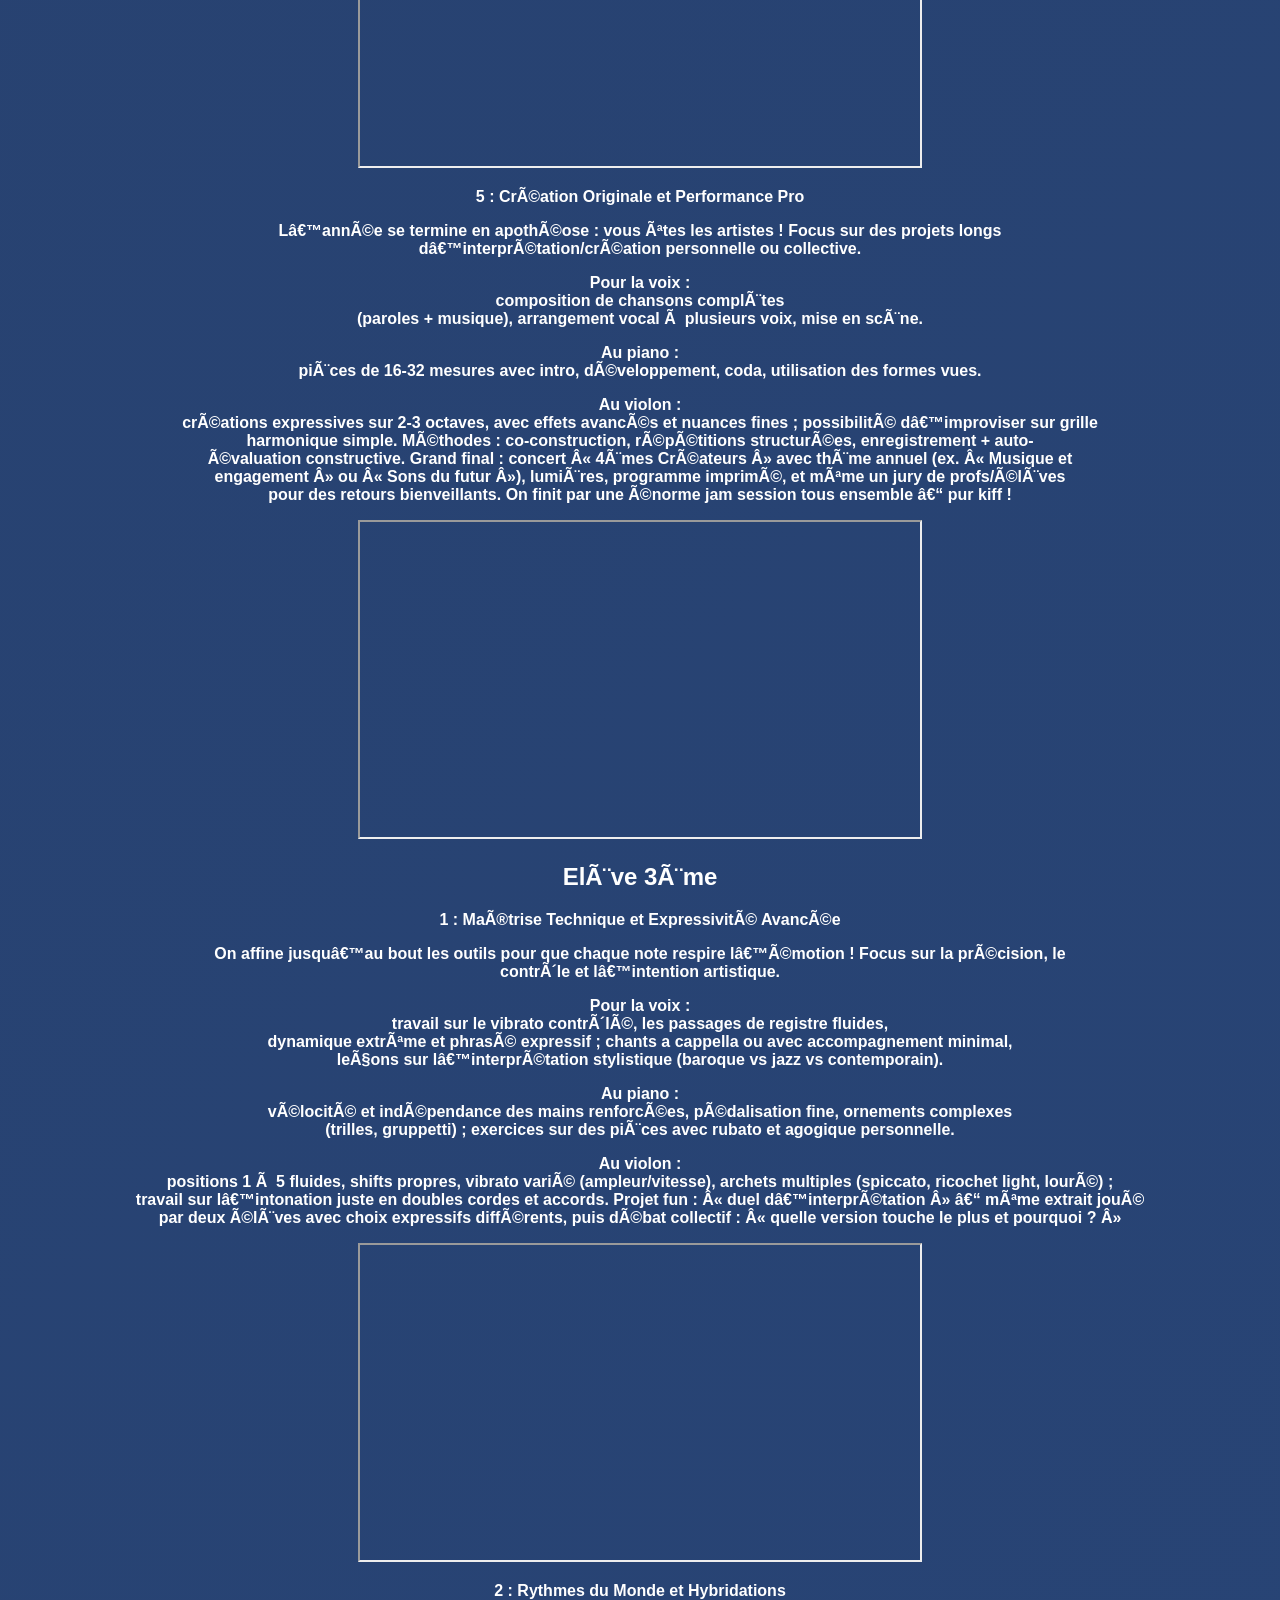
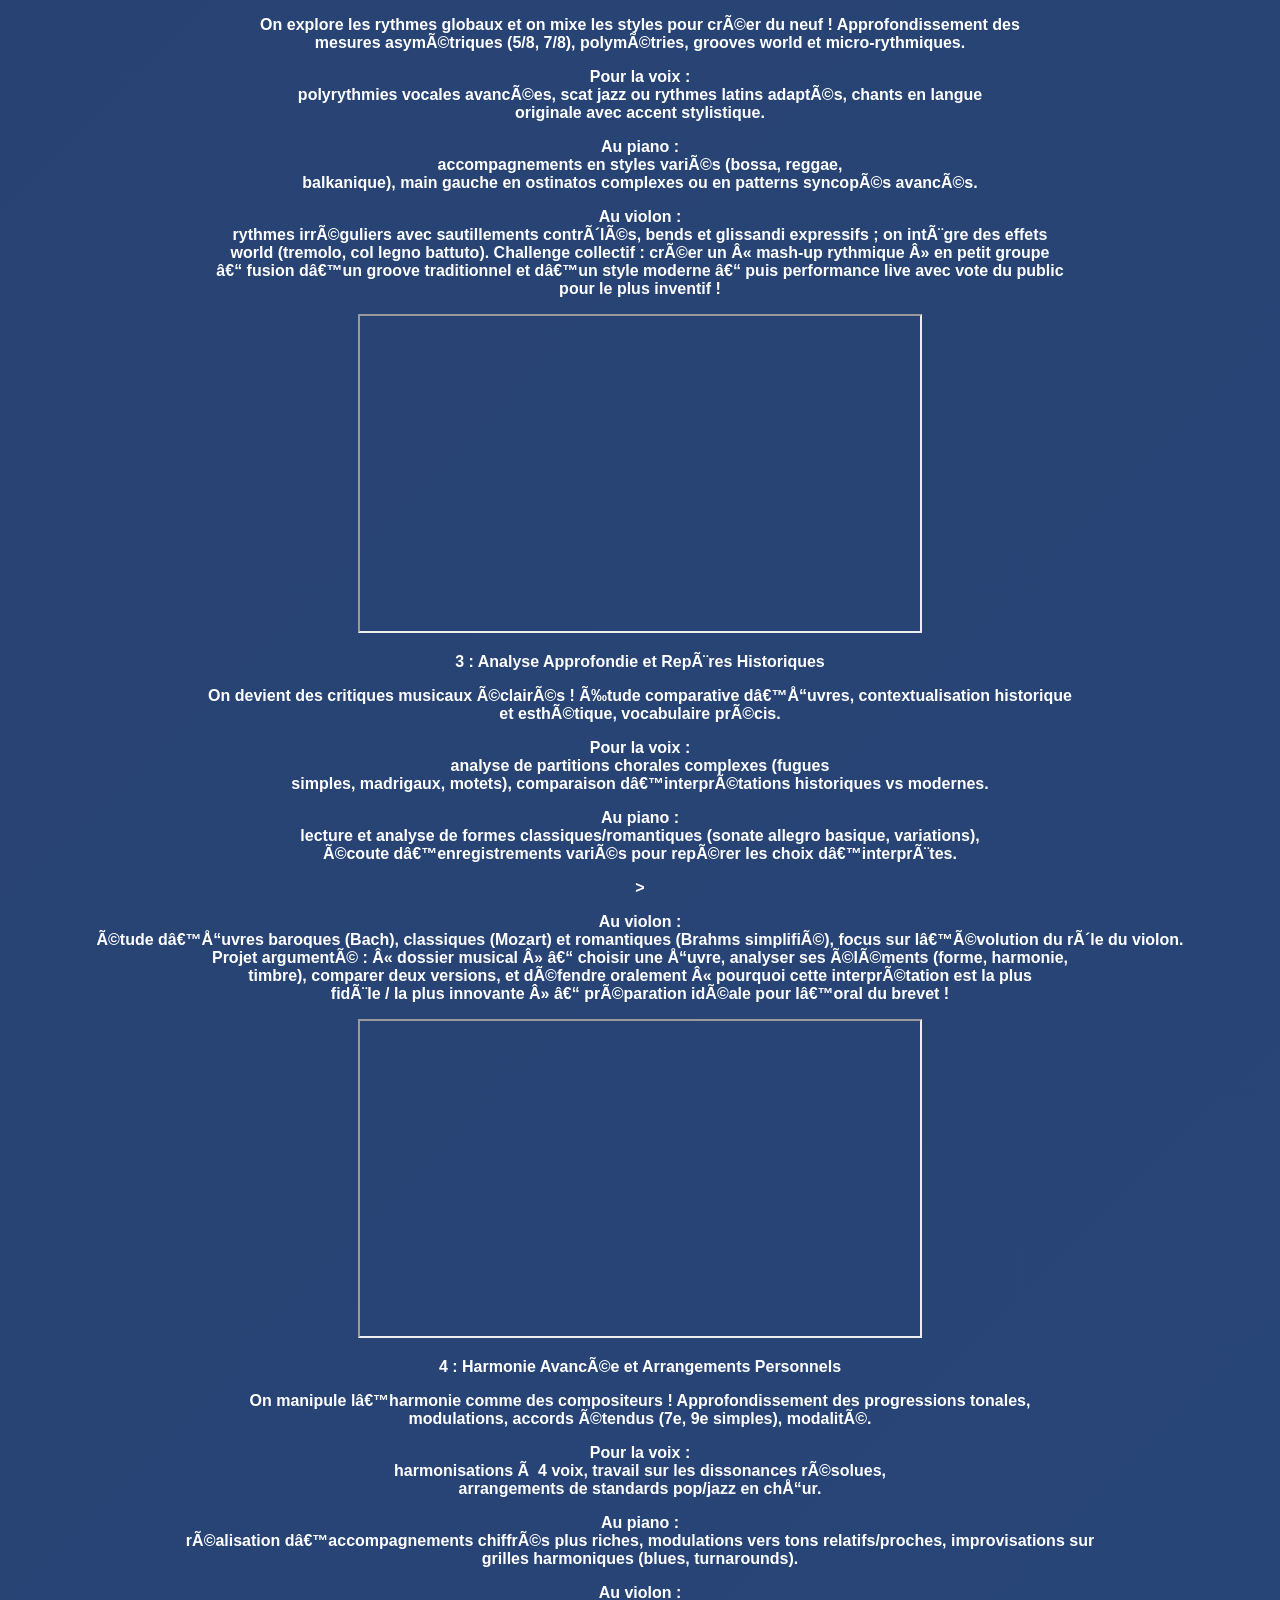
==== commit 5245838d: "Update index.html" ====
--- a/index.html
+++ b/index.html
@@ -2,7 +2,7 @@
 <html lang="fr">
 <head>
     <meta charset="fr">
-    <meta name="viewport" content="width=device-width, initial-scale=1.0">
+    <meta name="viewport" content="width=device-width, initial-scale=1">
     <title>Piano</title>
     <link rel="stylesheet" href="piano.css">
 <head>
@@ -41,9 +41,9 @@
             
             <br>
             <br>
-            <h3>3.A qui est adrésser ce site</h3>
-            <br>
-            <h4>1.Quelle est le but de ce site</h4>
+            <h3>3.A qui est adressé ce site</h3>
+            <br>
+            <h4>1.Quel est le but de ce site</h4>
             <p>Le but de site est de supporter les professeurs de musique dans leur tâche quotidienne, c'est à dire<br>
                 de faire apprendre aux élèves, l'art de la musique, l'importance de la musique et le gout de la musique.<br>
                 Il est important de soutenir nos professeurs et de leur donner tout les outils necessaires en main pour <br>
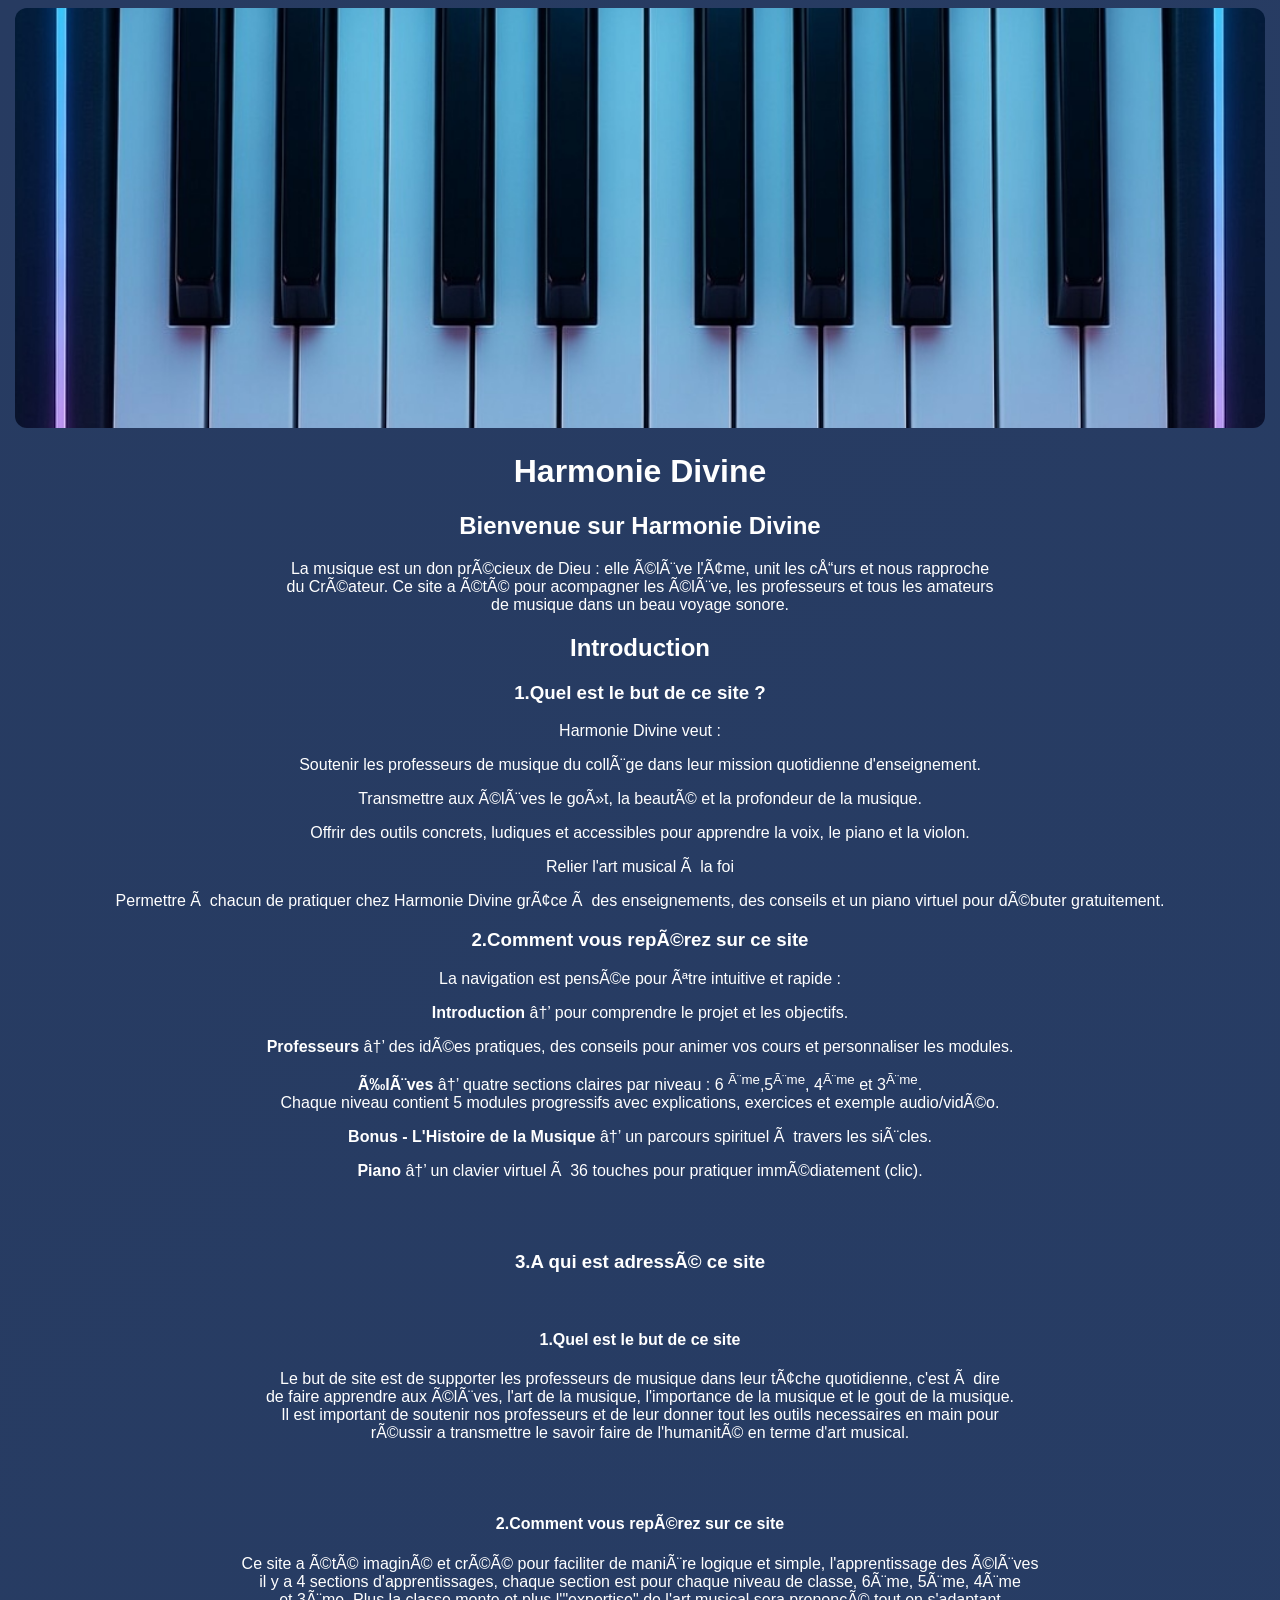
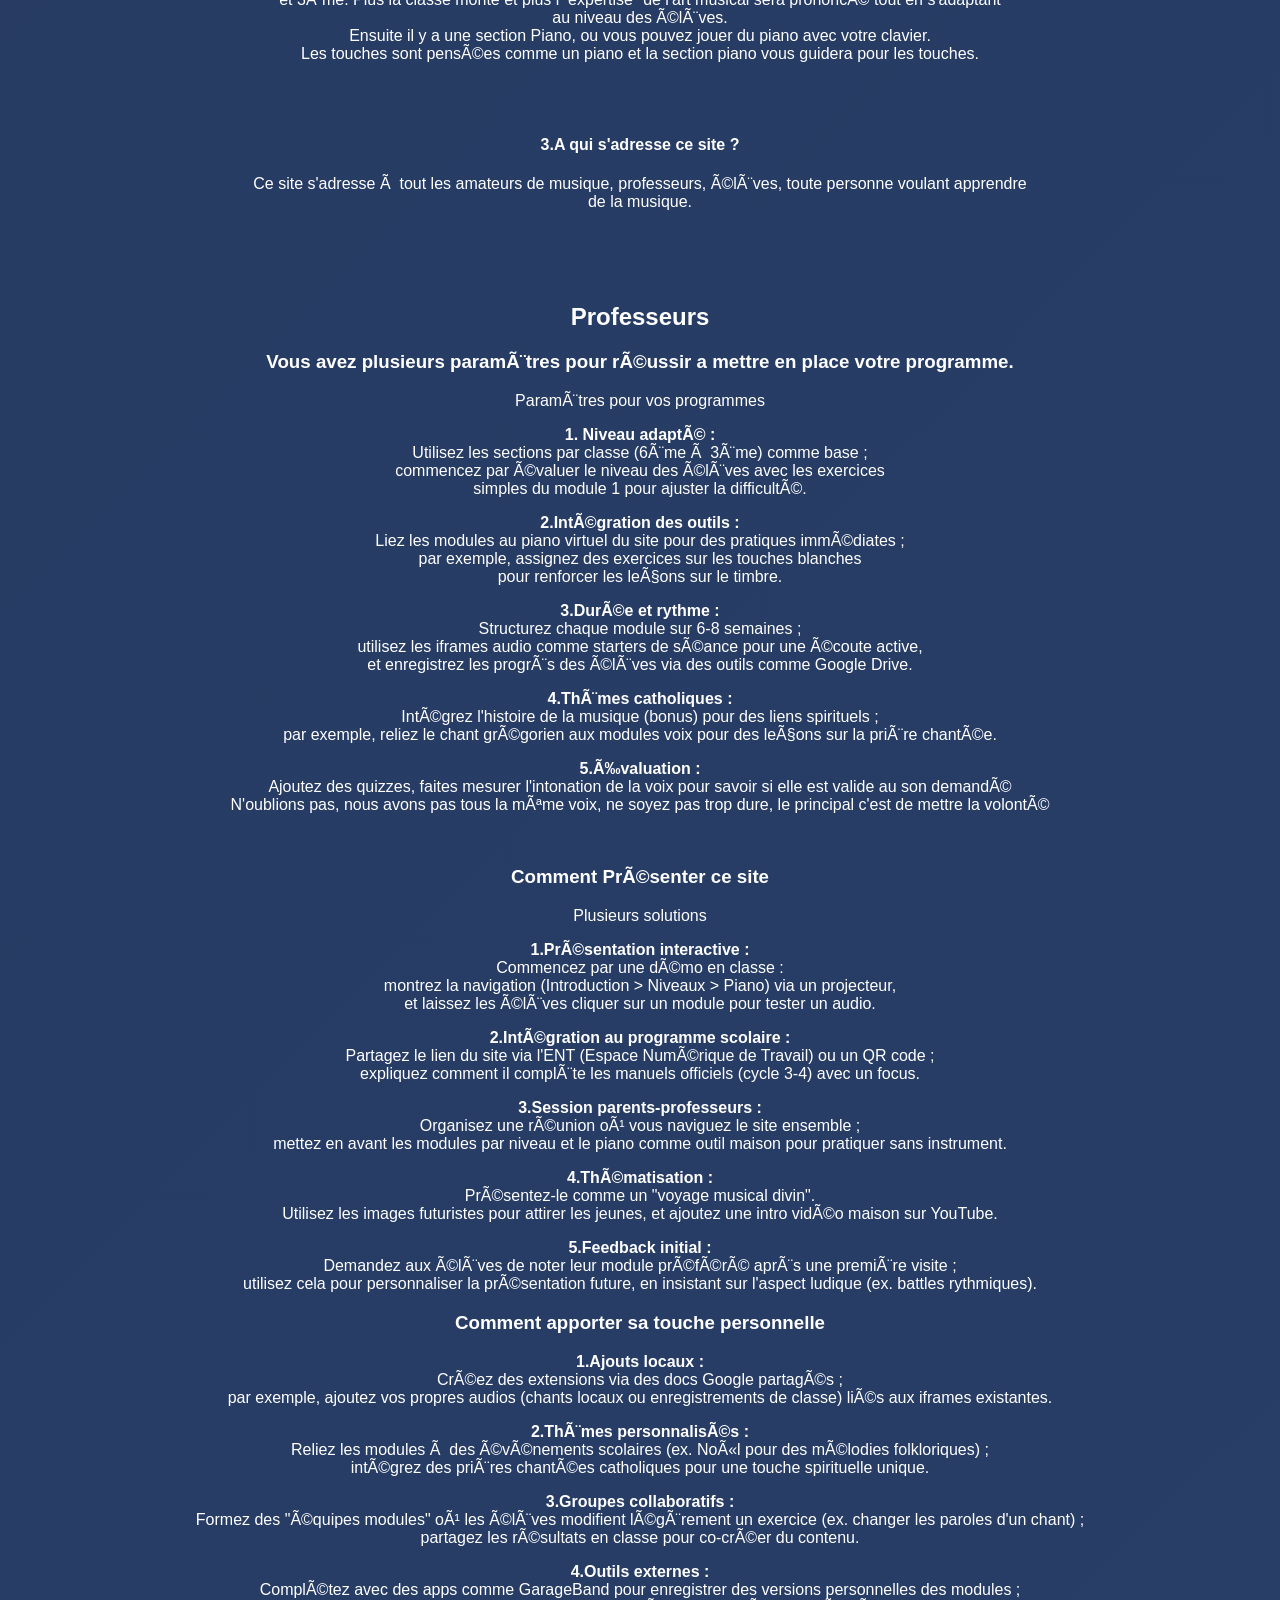
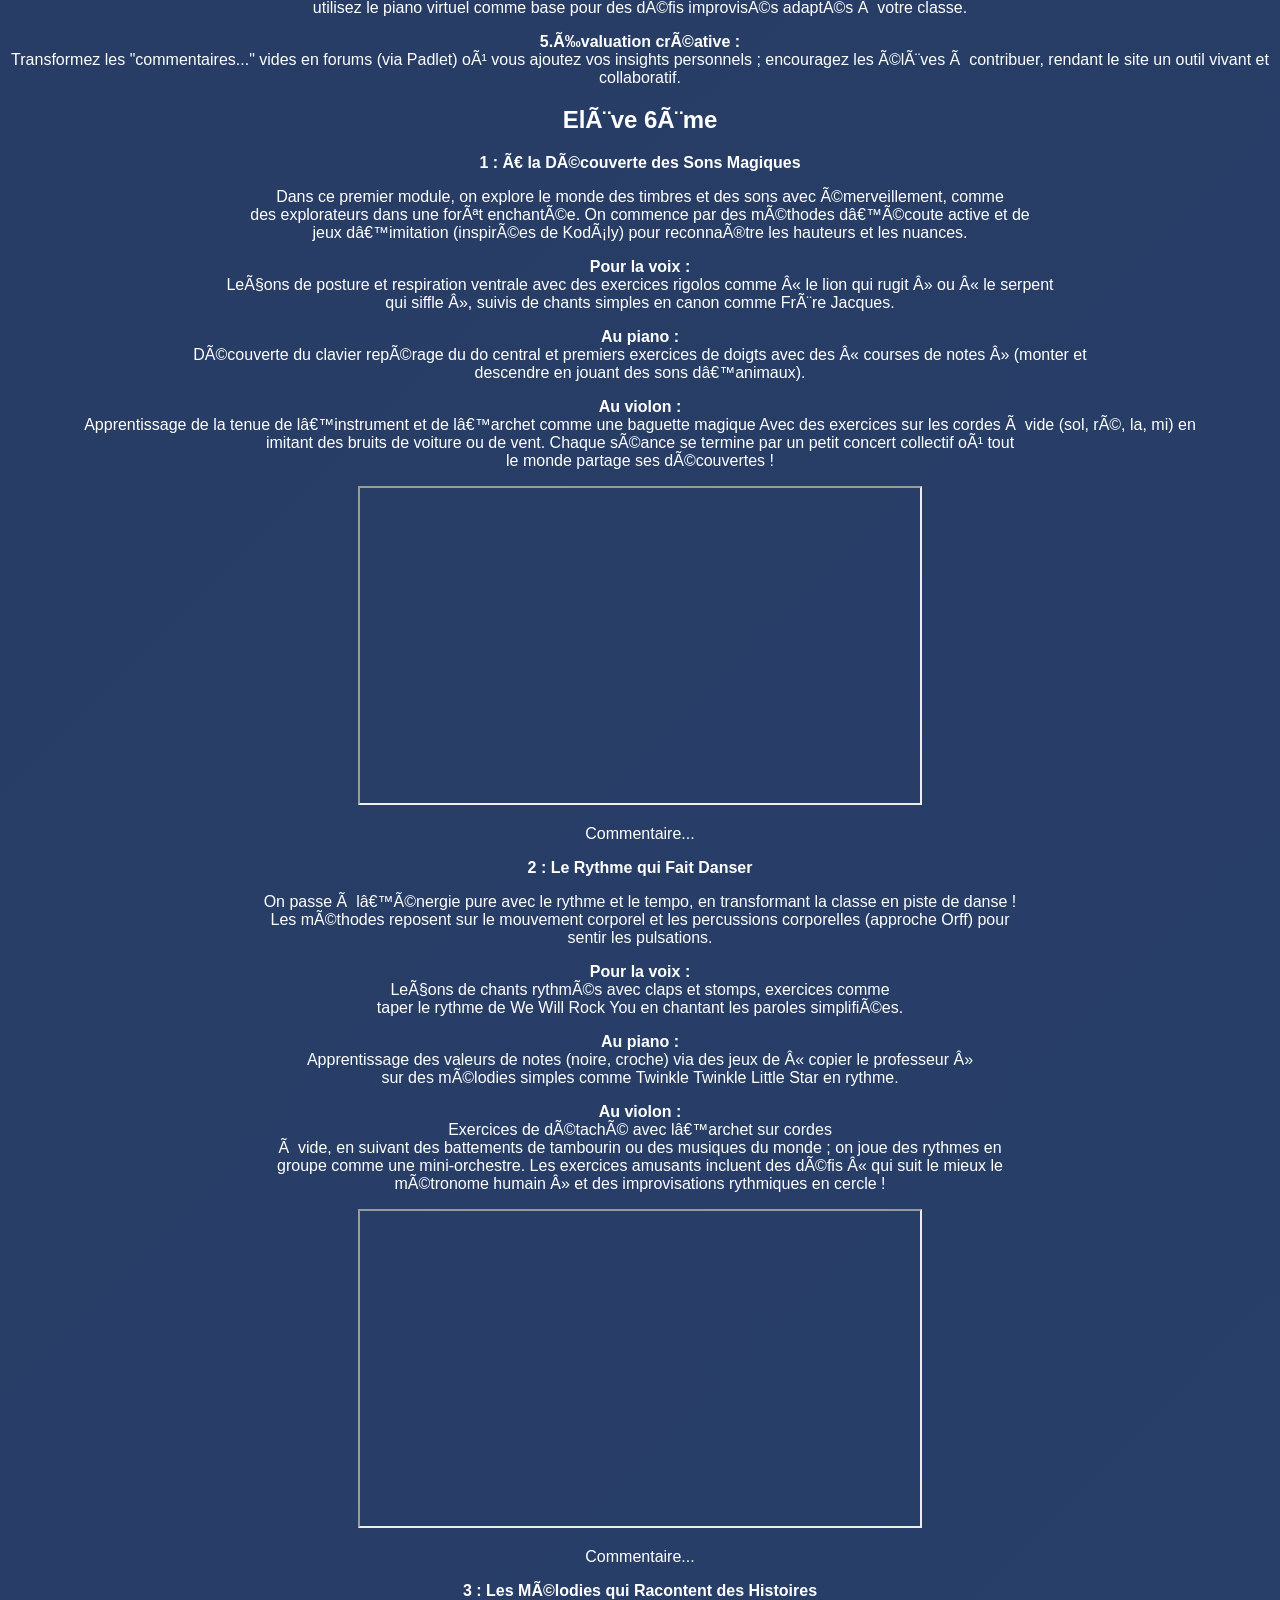
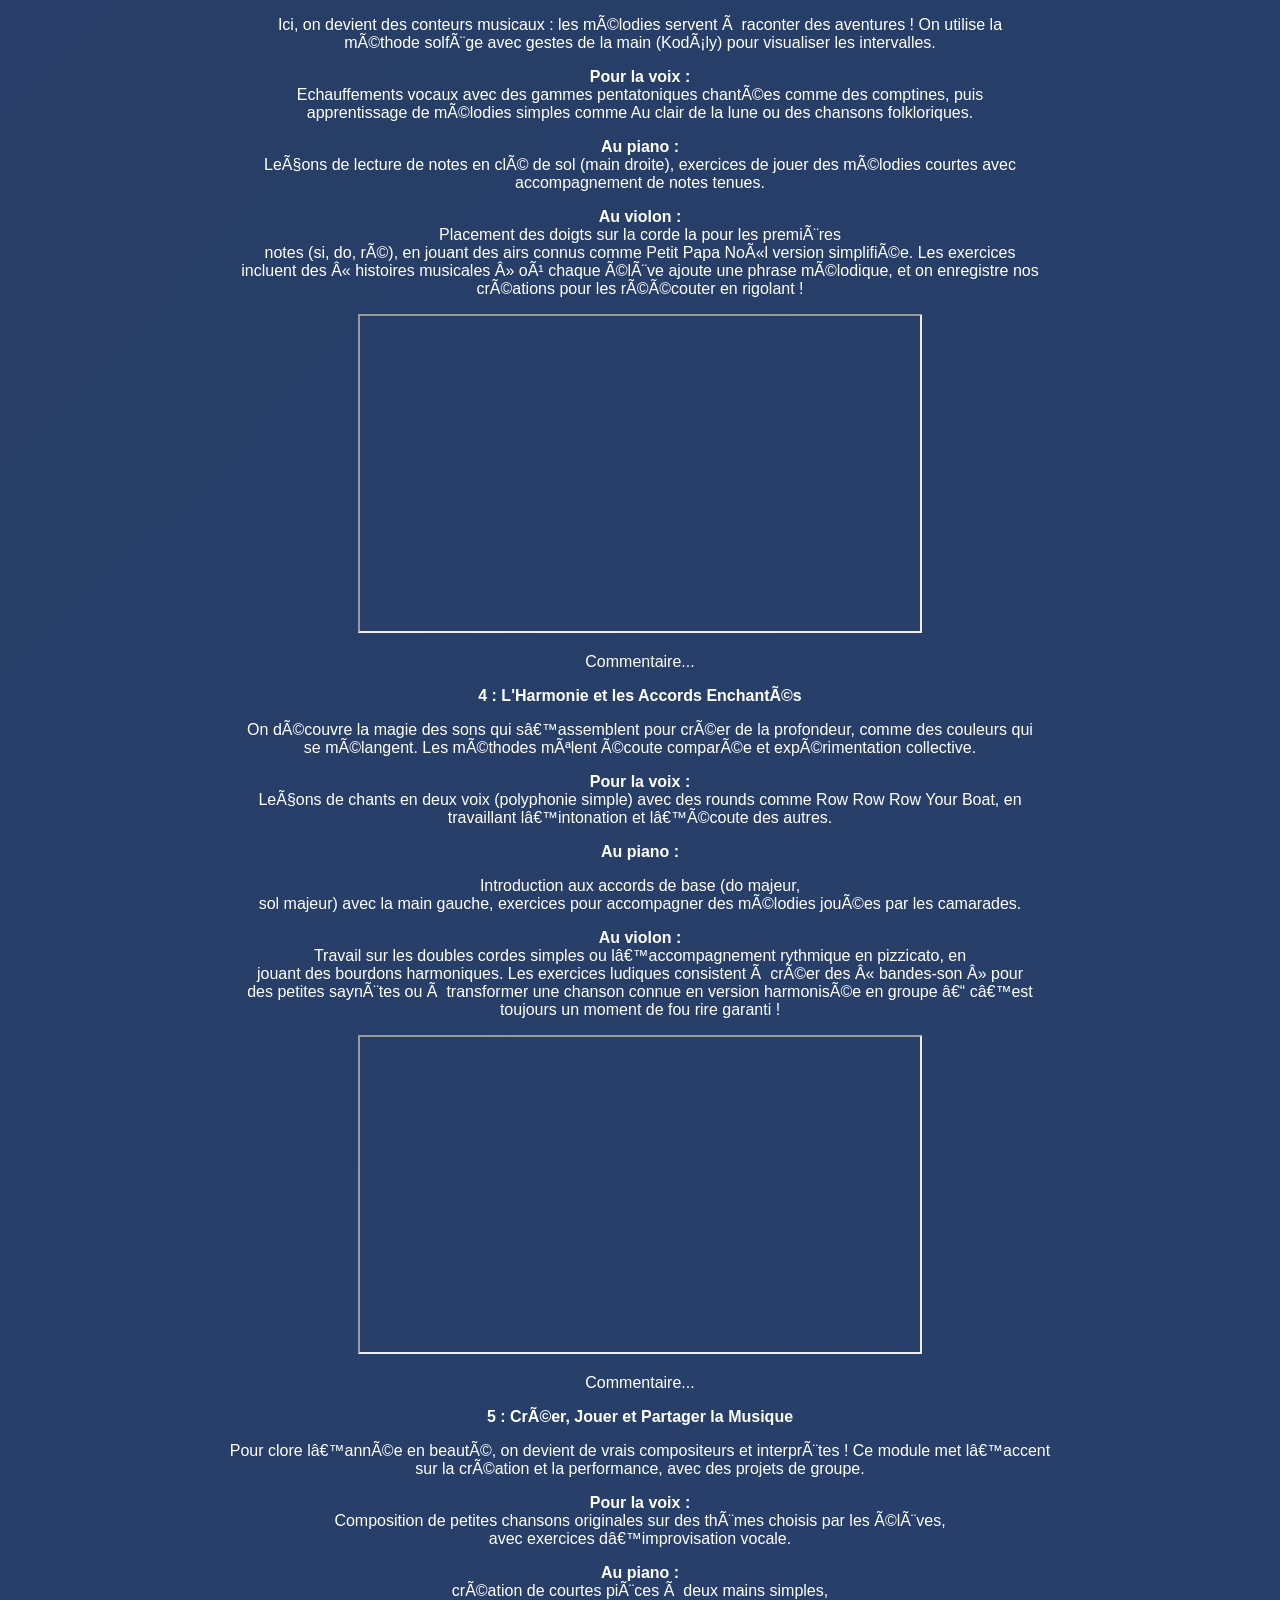
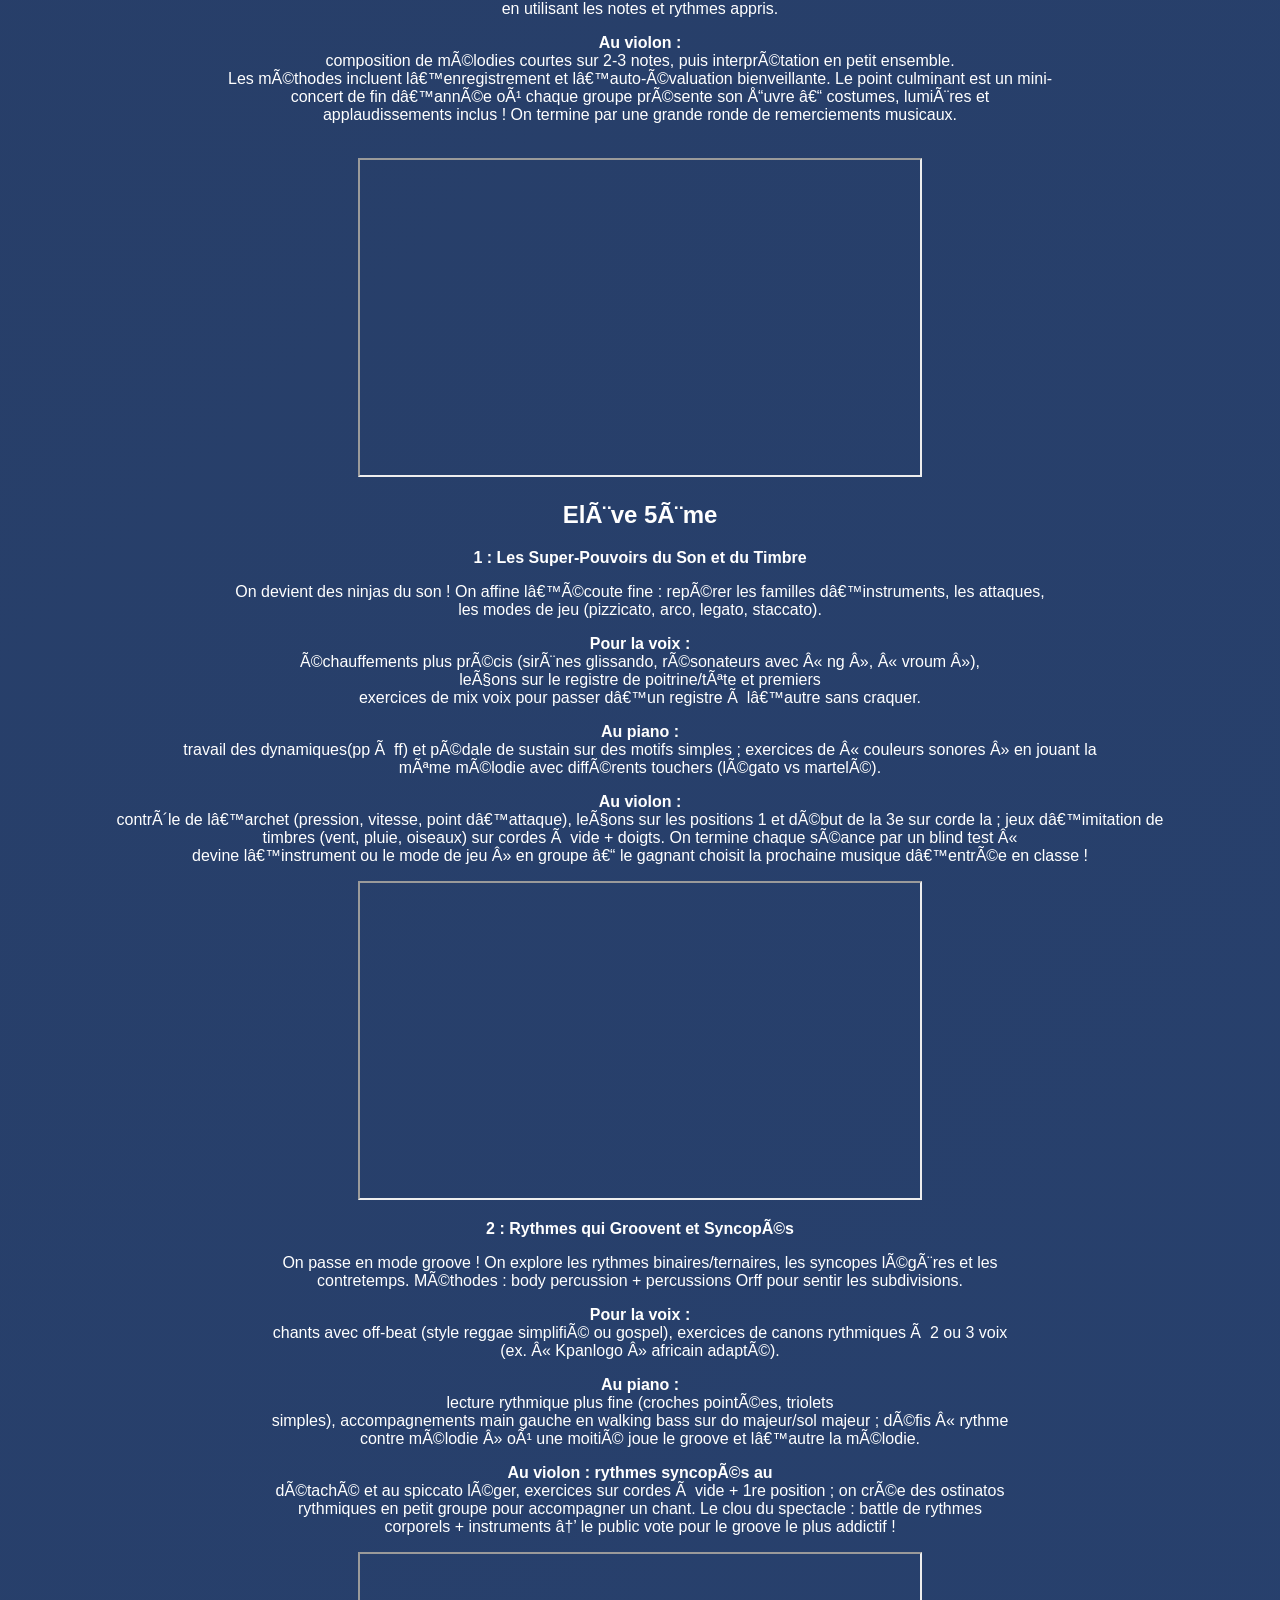
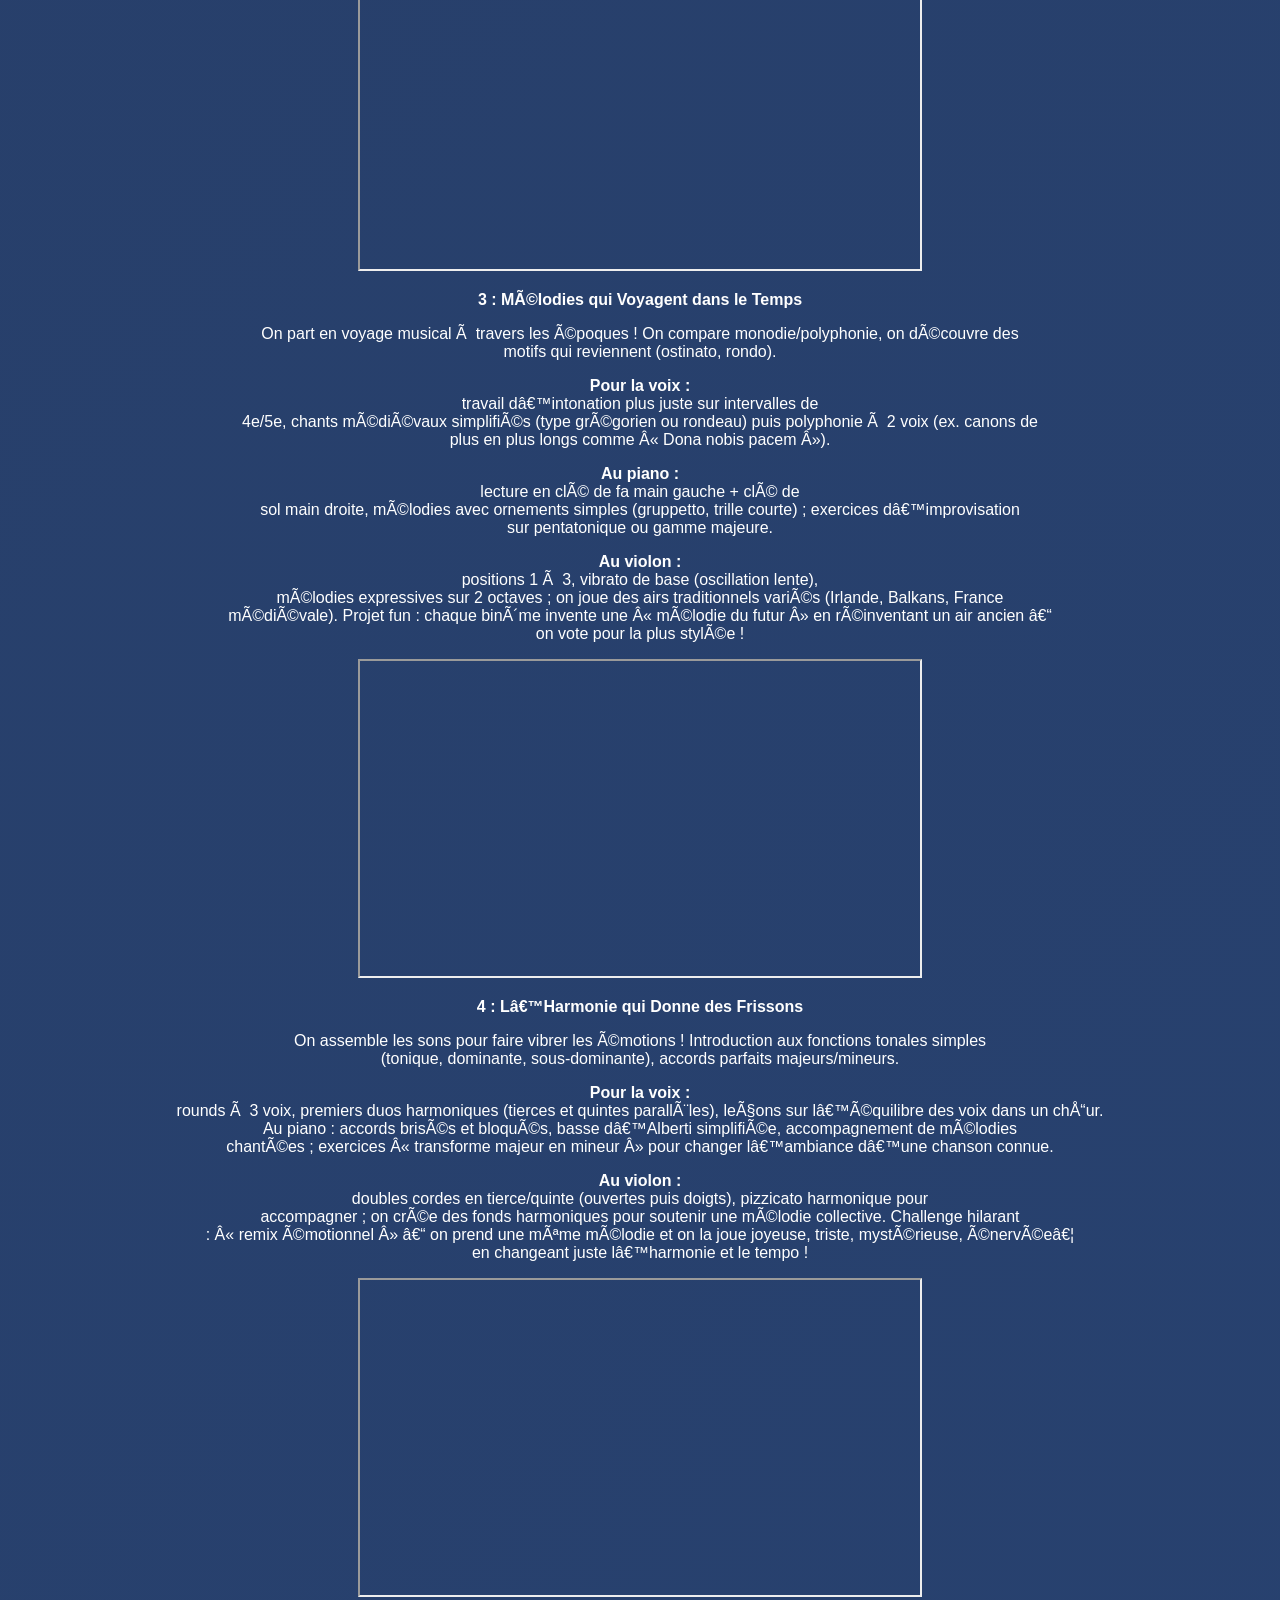
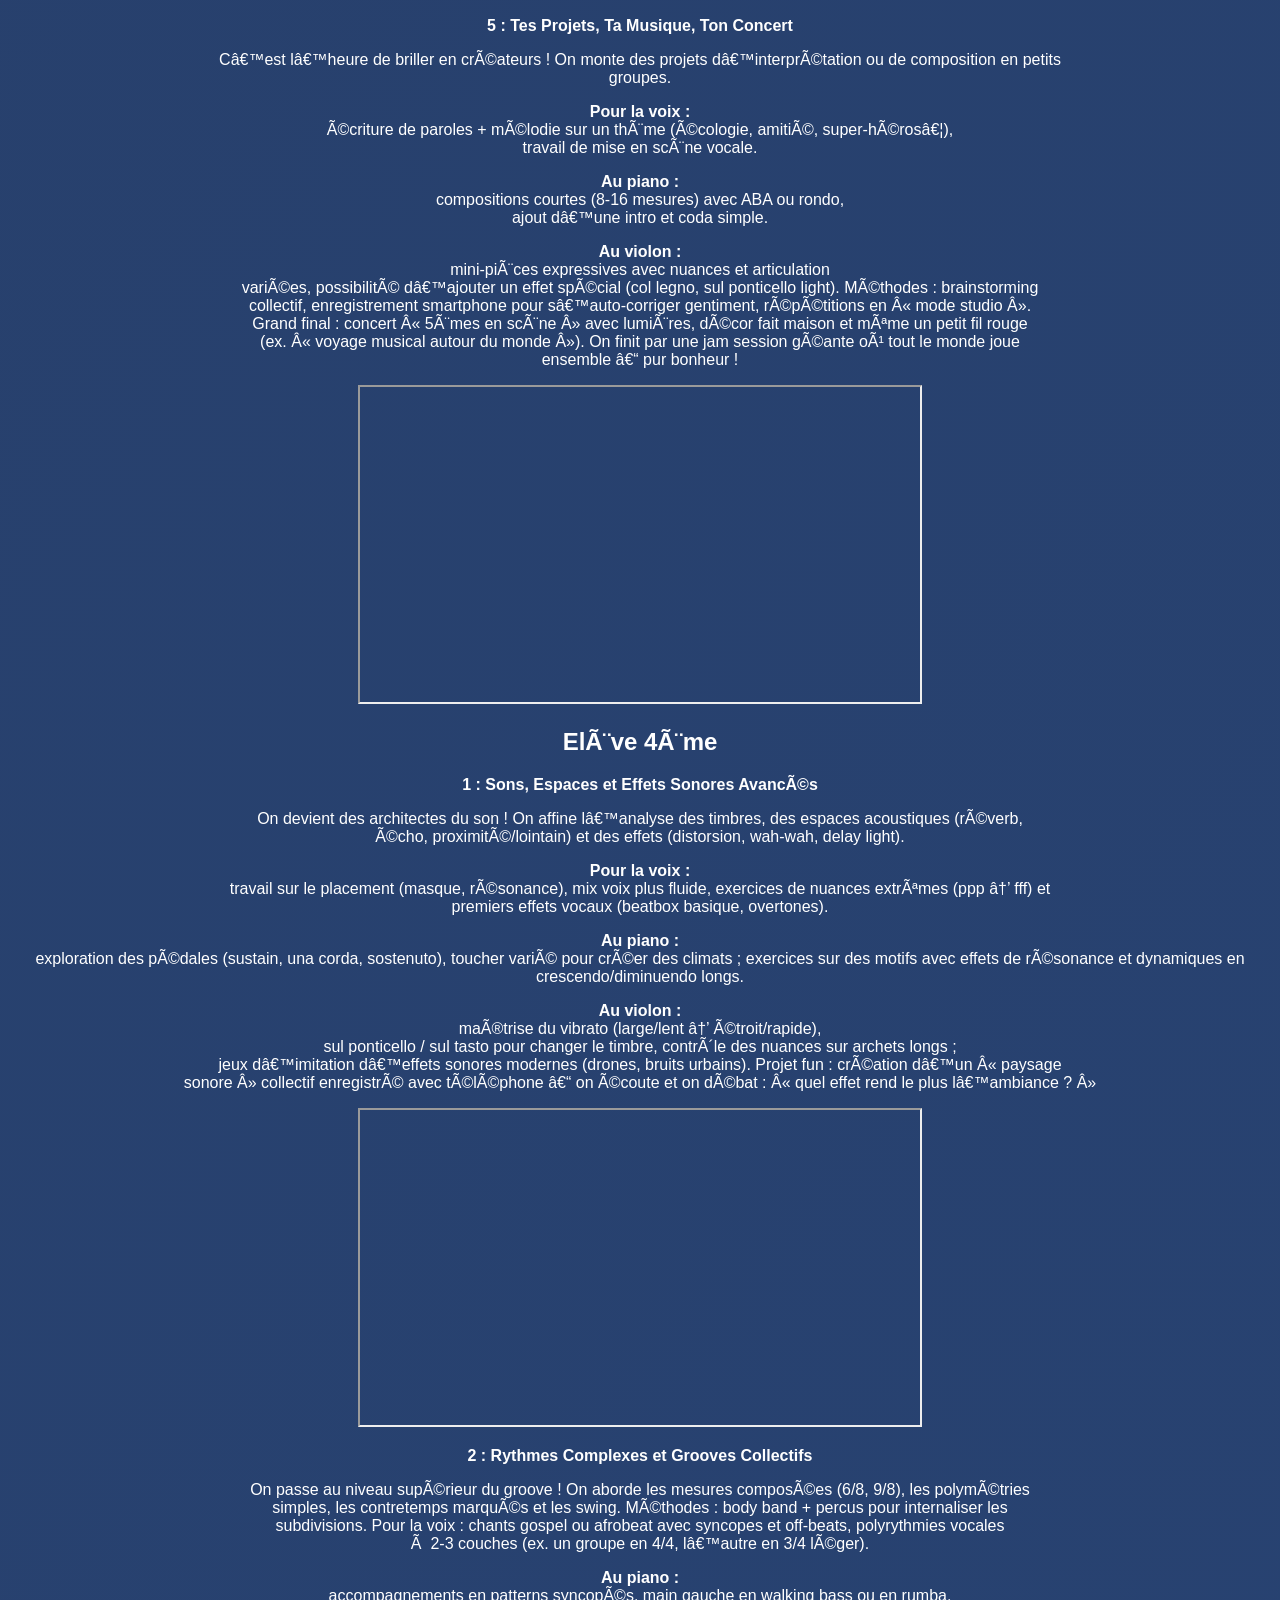
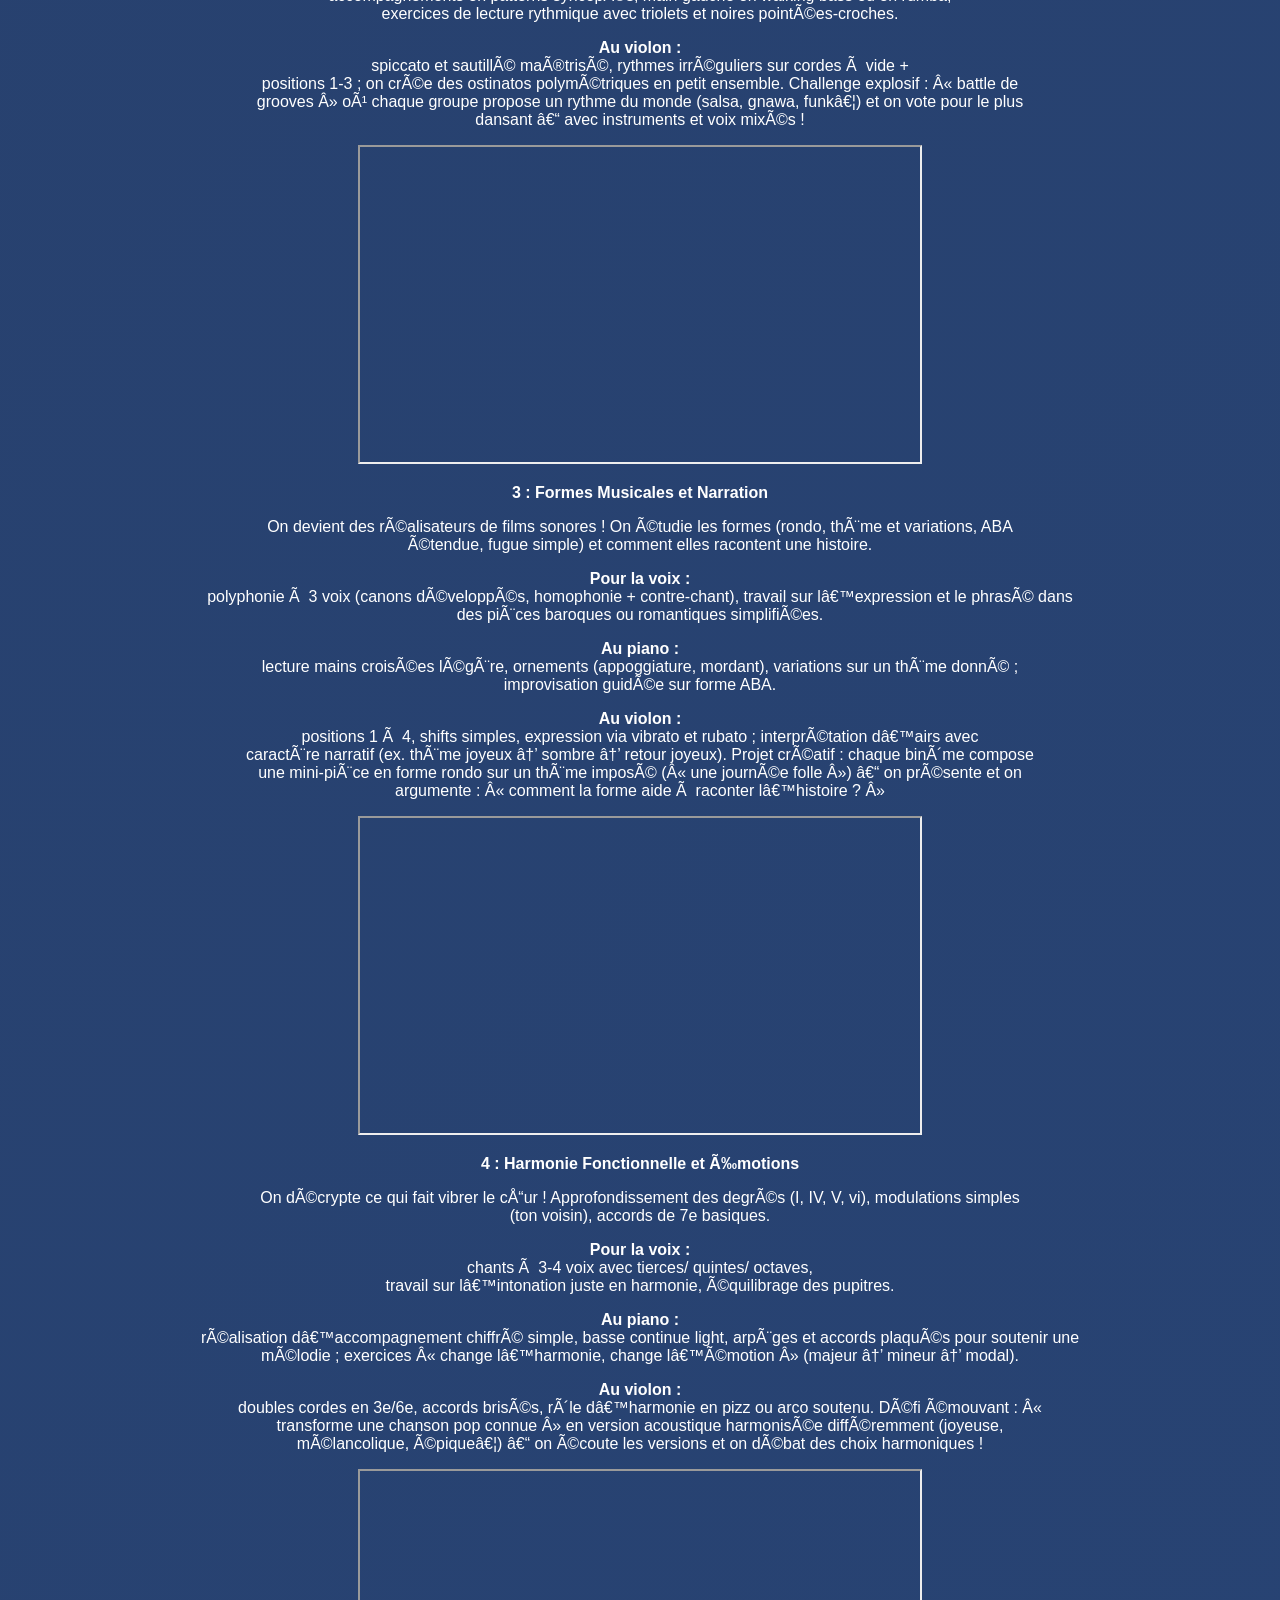
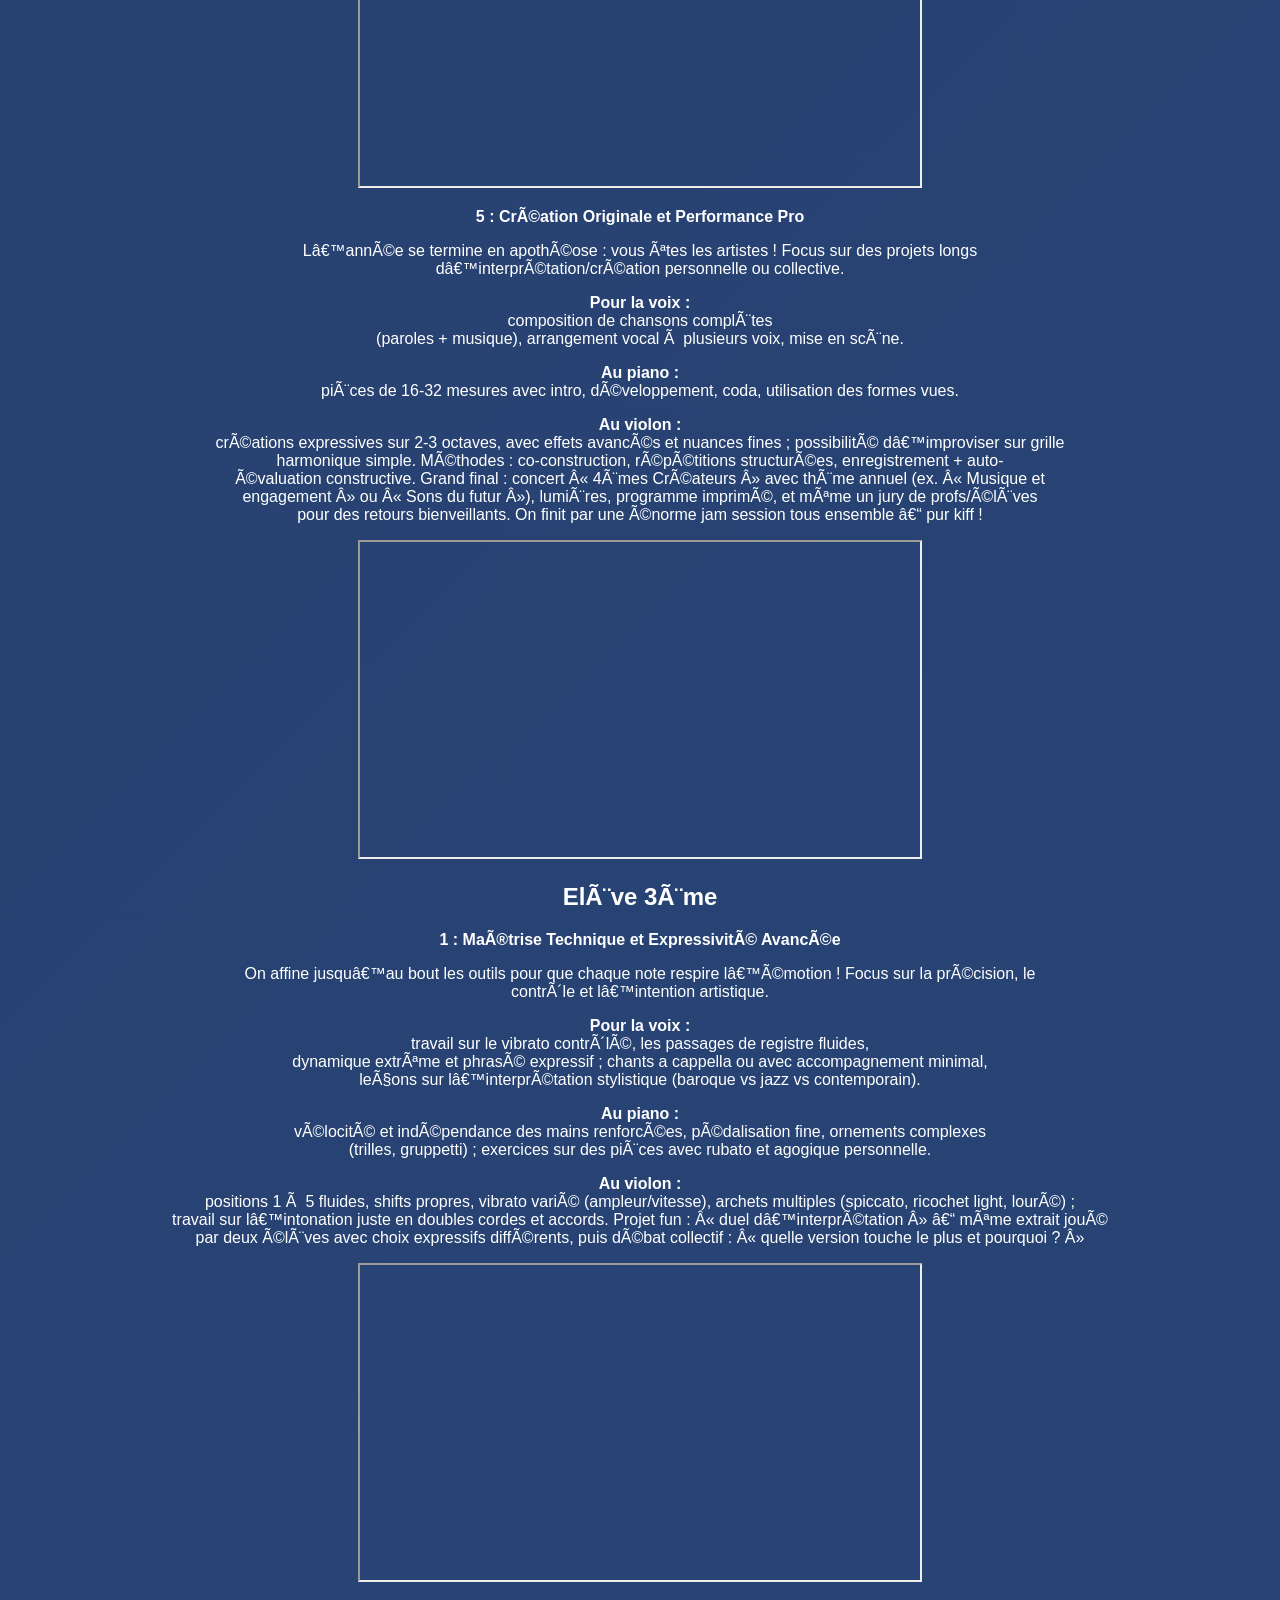
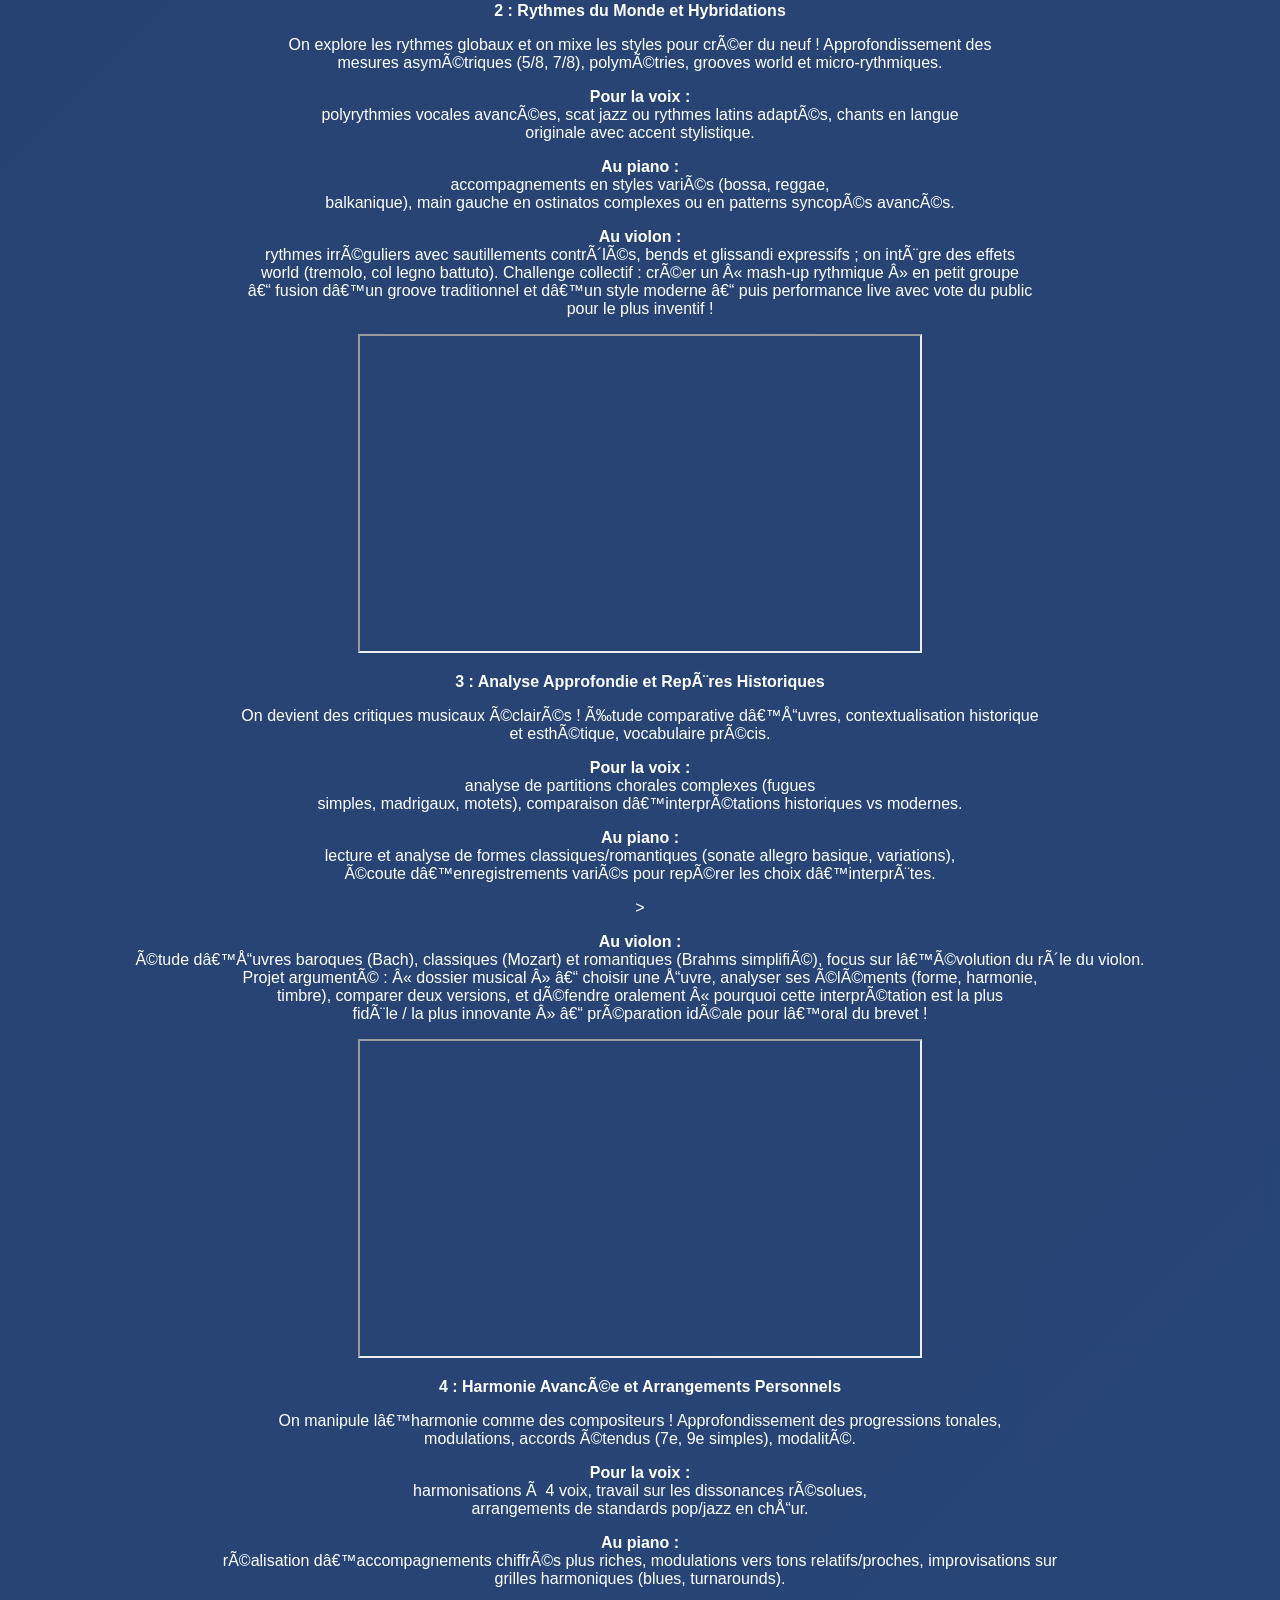
==== commit 7eefccc0: "Update index.html" ====
--- a/index.html
+++ b/index.html
@@ -378,12 +378,13 @@
                     subdivisions. Pour la voix : chants gospel ou afrobeat avec syncopes et off-beats, polyrythmies vocales<br>
                     à 2-3 couches (ex. un groupe en 4/4, l’autre en 3/4 léger).</p>
                     
-                <p><strong>Au piano :<p></strong>
-                    accompagnements en patterns syncopés, main gauche en walking bass ou en rumba, 
+                <p><strong>Au piano :</strong><br>
+                    accompagnements en patterns syncopés, main gauche en walking bass ou en rumba,<br>
                     exercices de lecture rythmique avec triolets et noires pointées-croches. </p>
                     
                     
-                    <p><strong>Au violon : spiccato et sautillé maîtrisé, rythmes irréguliers sur cordes à vide +<br>
+                    <p><strong>Au violon :</strong><br>
+                        spiccato et sautillé maîtrisé, rythmes irréguliers sur cordes à vide +<br>
                     positions 1-3 ; on crée des ostinatos polymétriques en petit ensemble. Challenge explosif : « battle de<br>
                     grooves » où chaque groupe propose un rythme du monde (salsa, gnawa, funk…) et on vote pour le plus<br>
                     dansant – avec instruments et voix mixés !</p>
@@ -419,7 +420,7 @@
                     
                     <p><strong>Pour la voix :</strong><br>
                     chants à 3-4 voix avec tierces/ quintes/ octaves,<br>
-                    travail sur l’intonation juste en harmonie, équilibrage des pupitres. 
+                    travail sur l’intonation juste en harmonie, équilibrage des pupitres.</p>
                     
                     <p><strong>Au piano :</strong></br> 
                     réalisation d’accompagnement chiffré simple, basse continue light, arpèges et accords plaqués pour soutenir une<br>
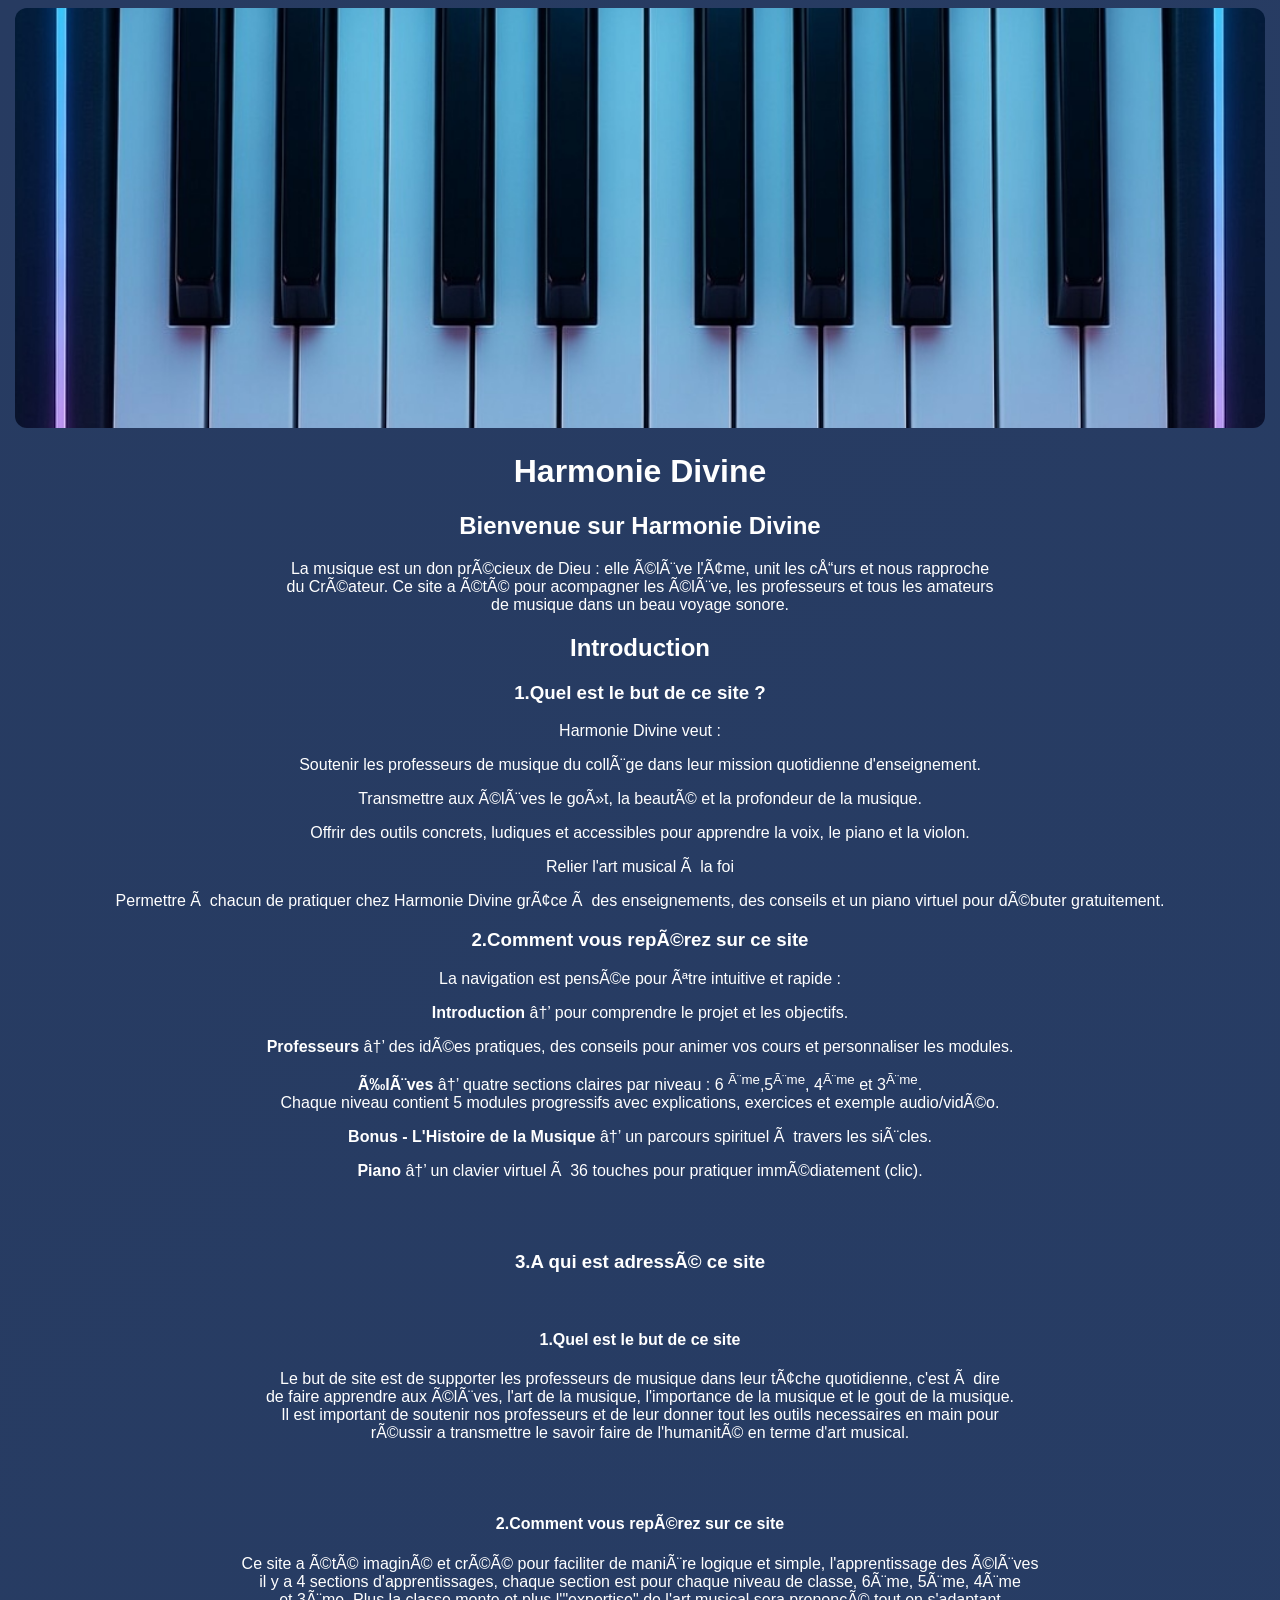
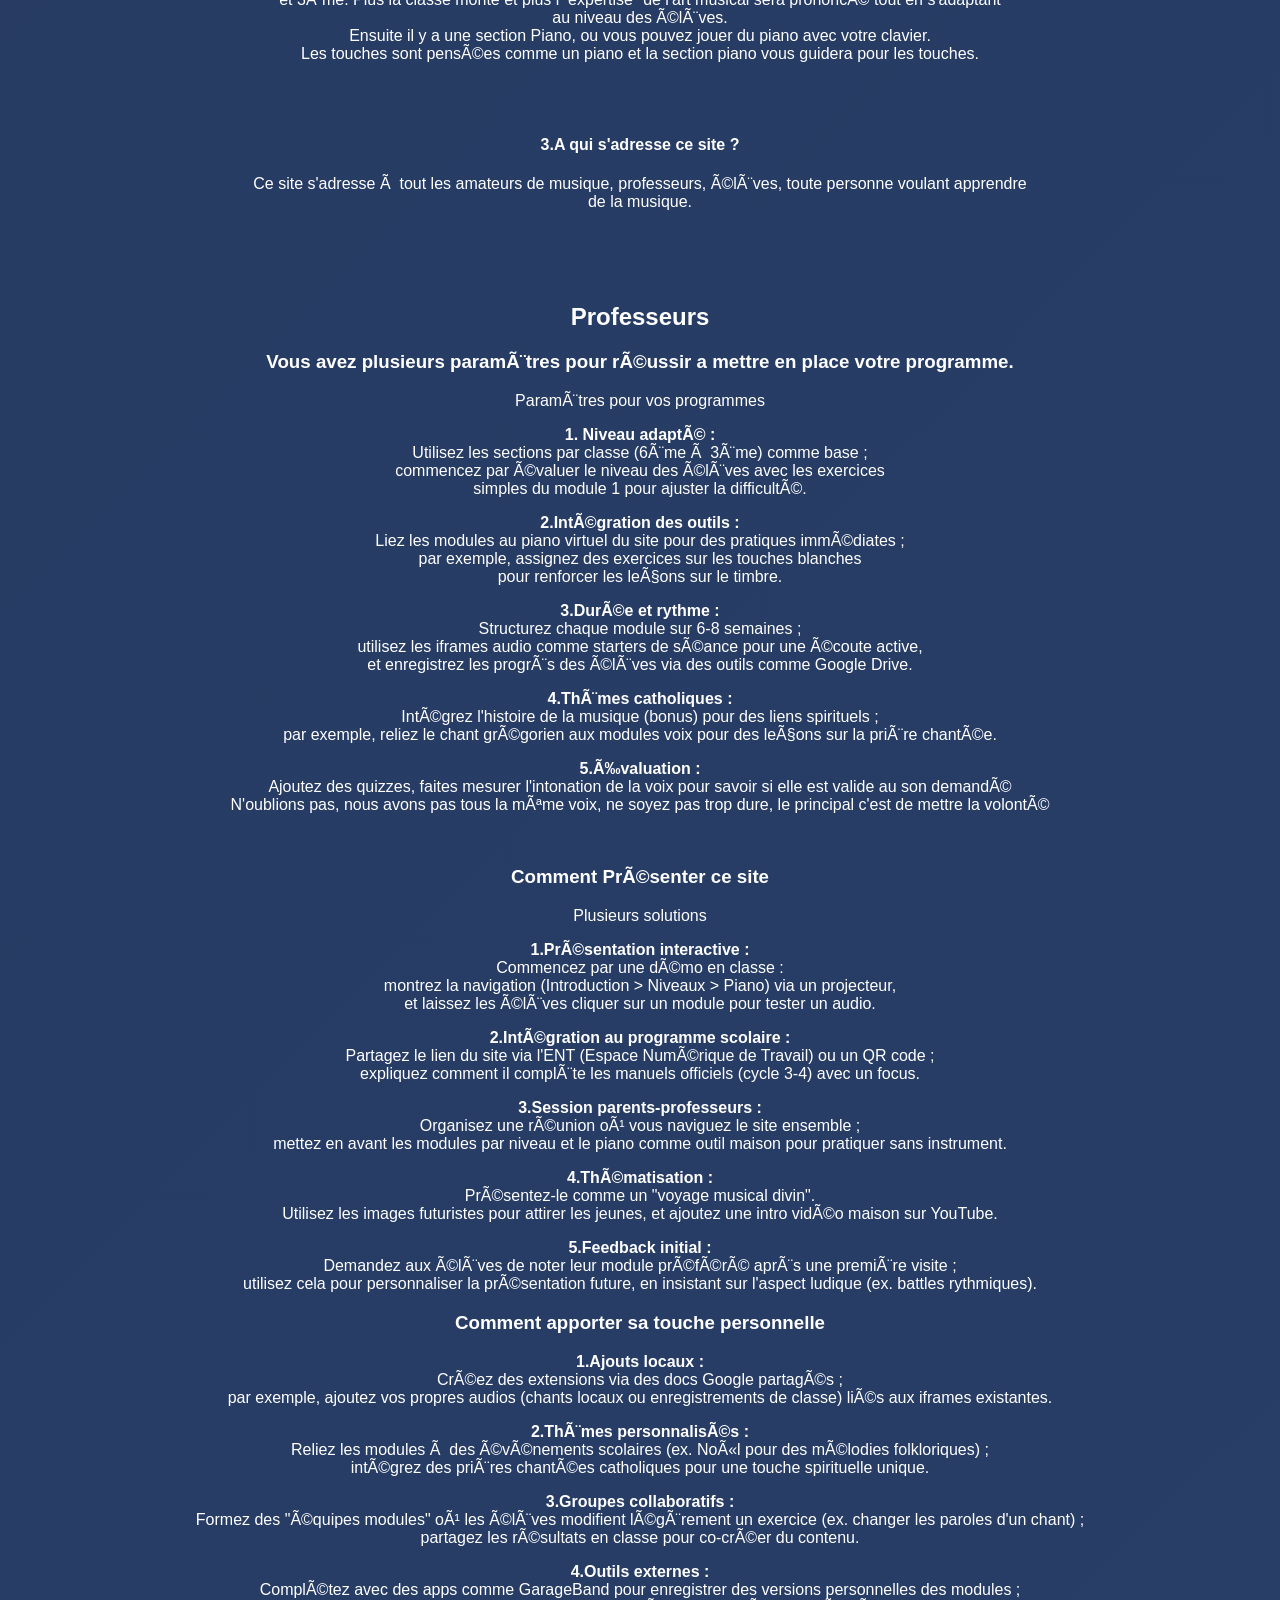
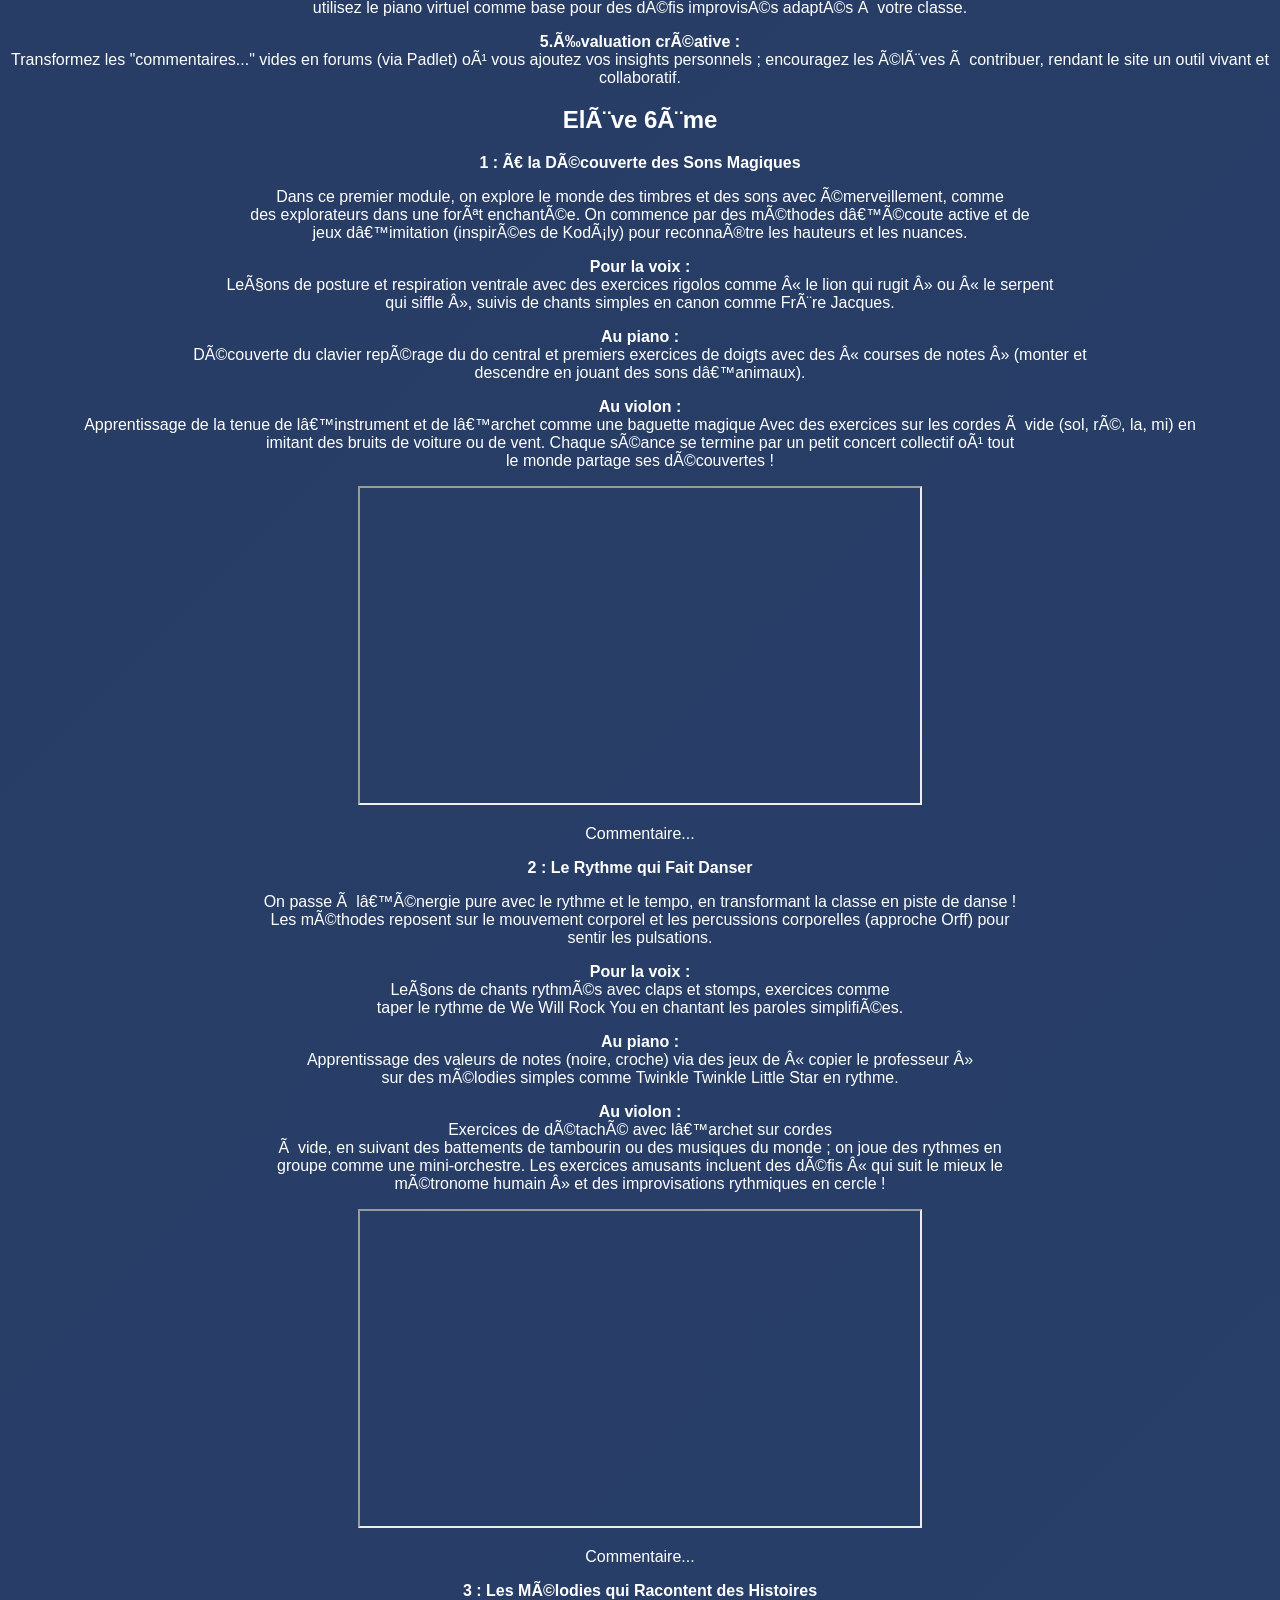
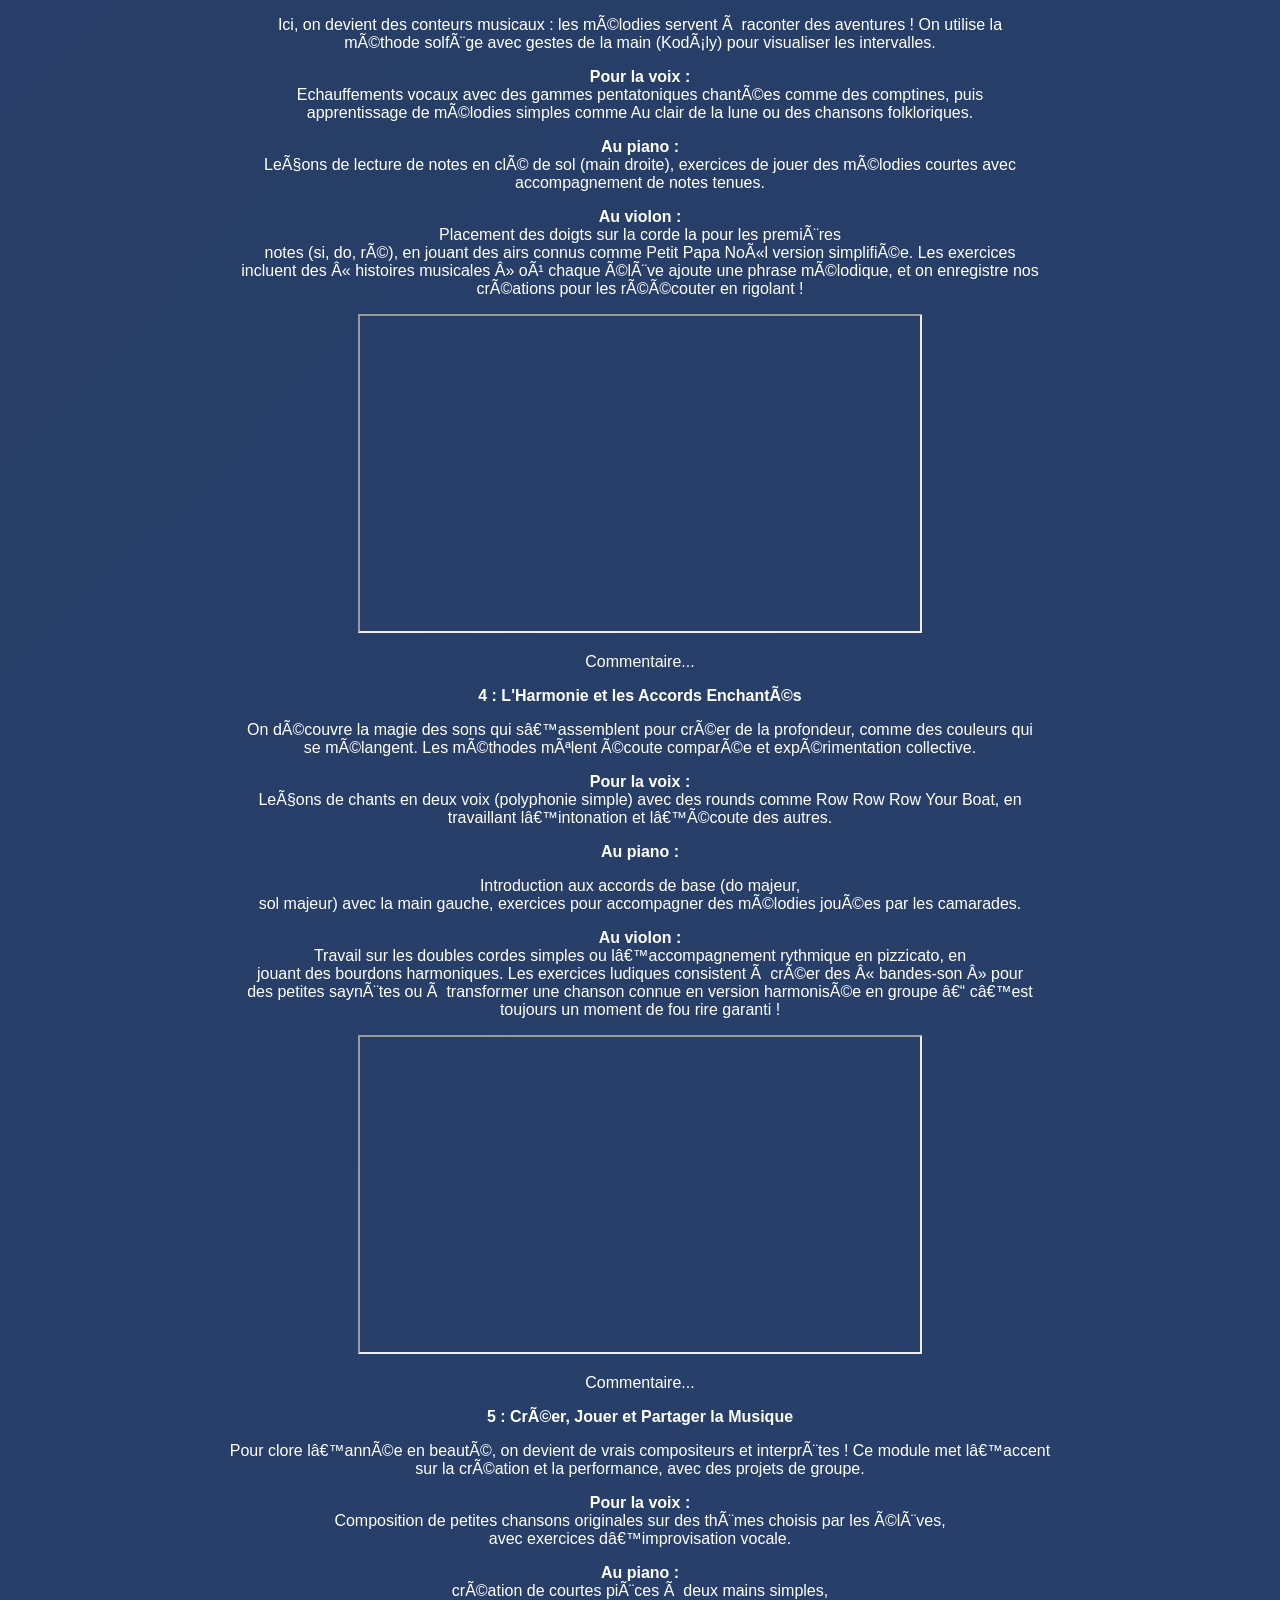
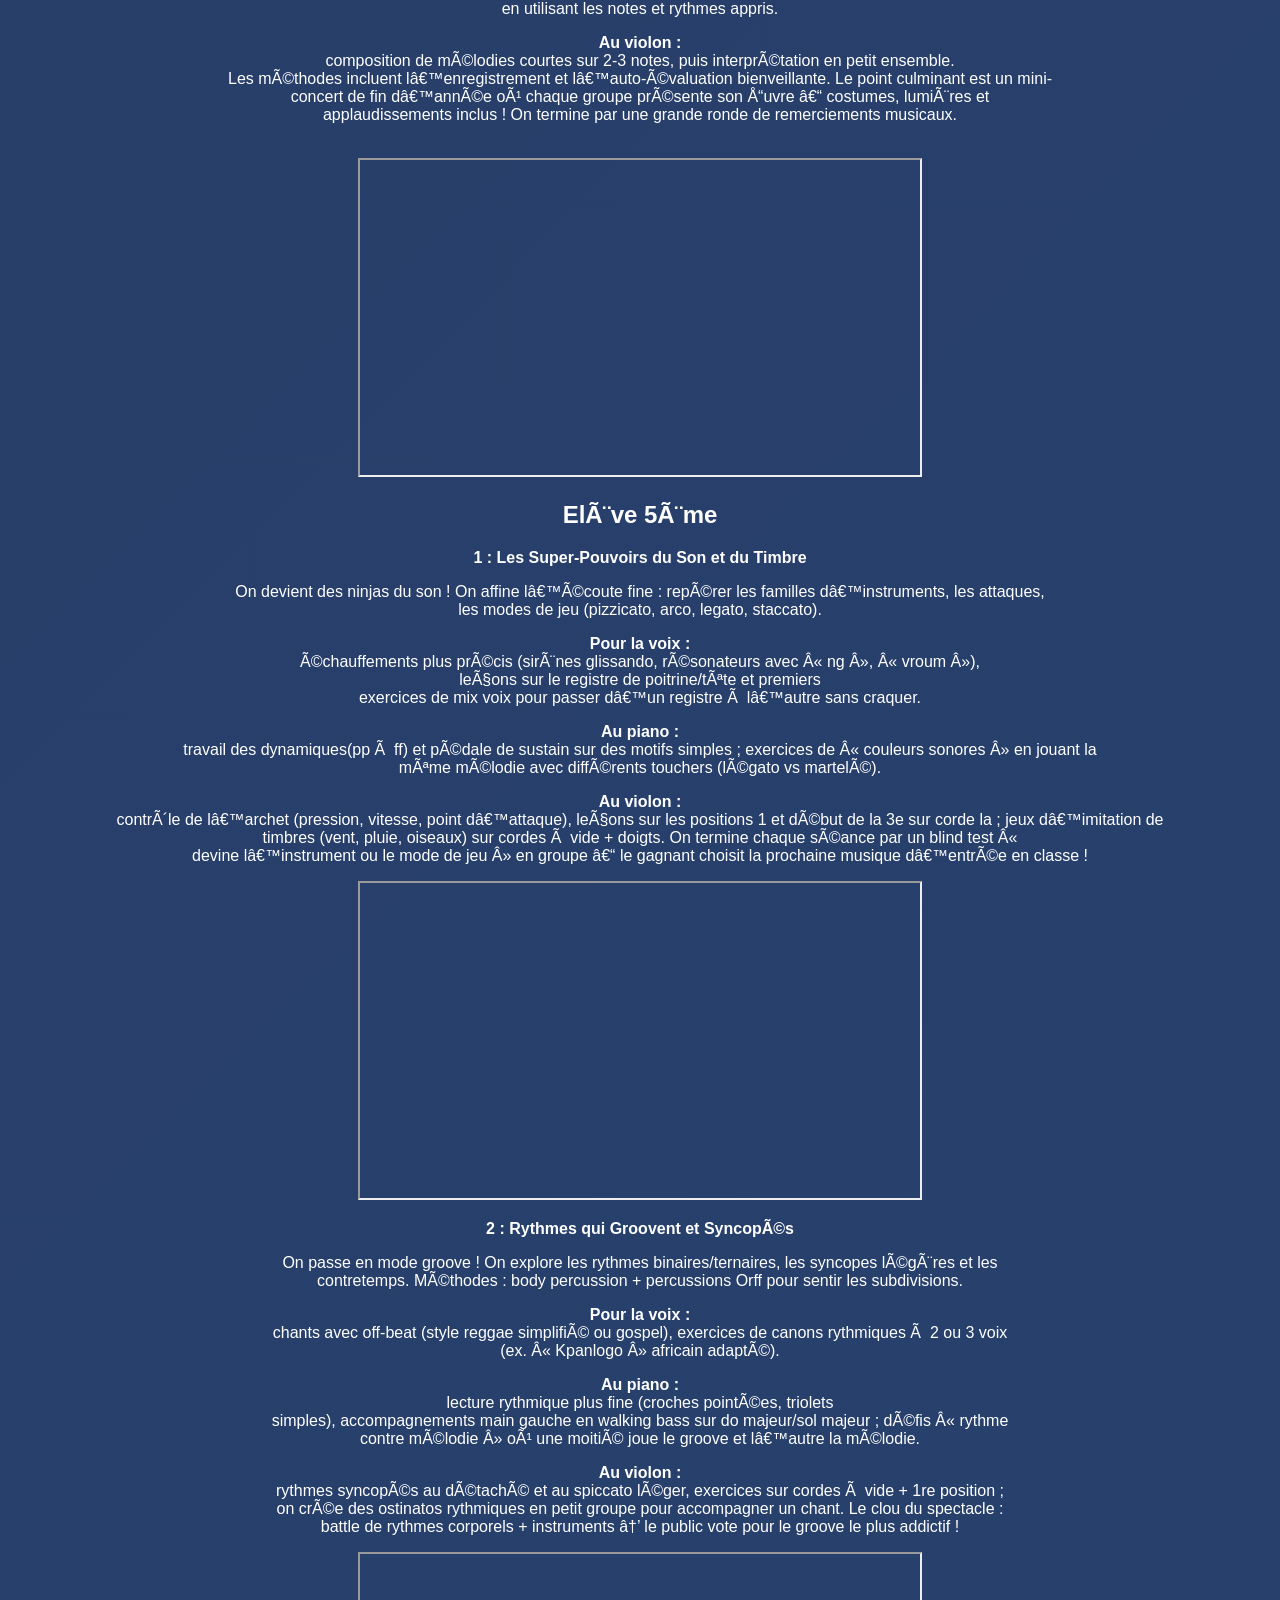
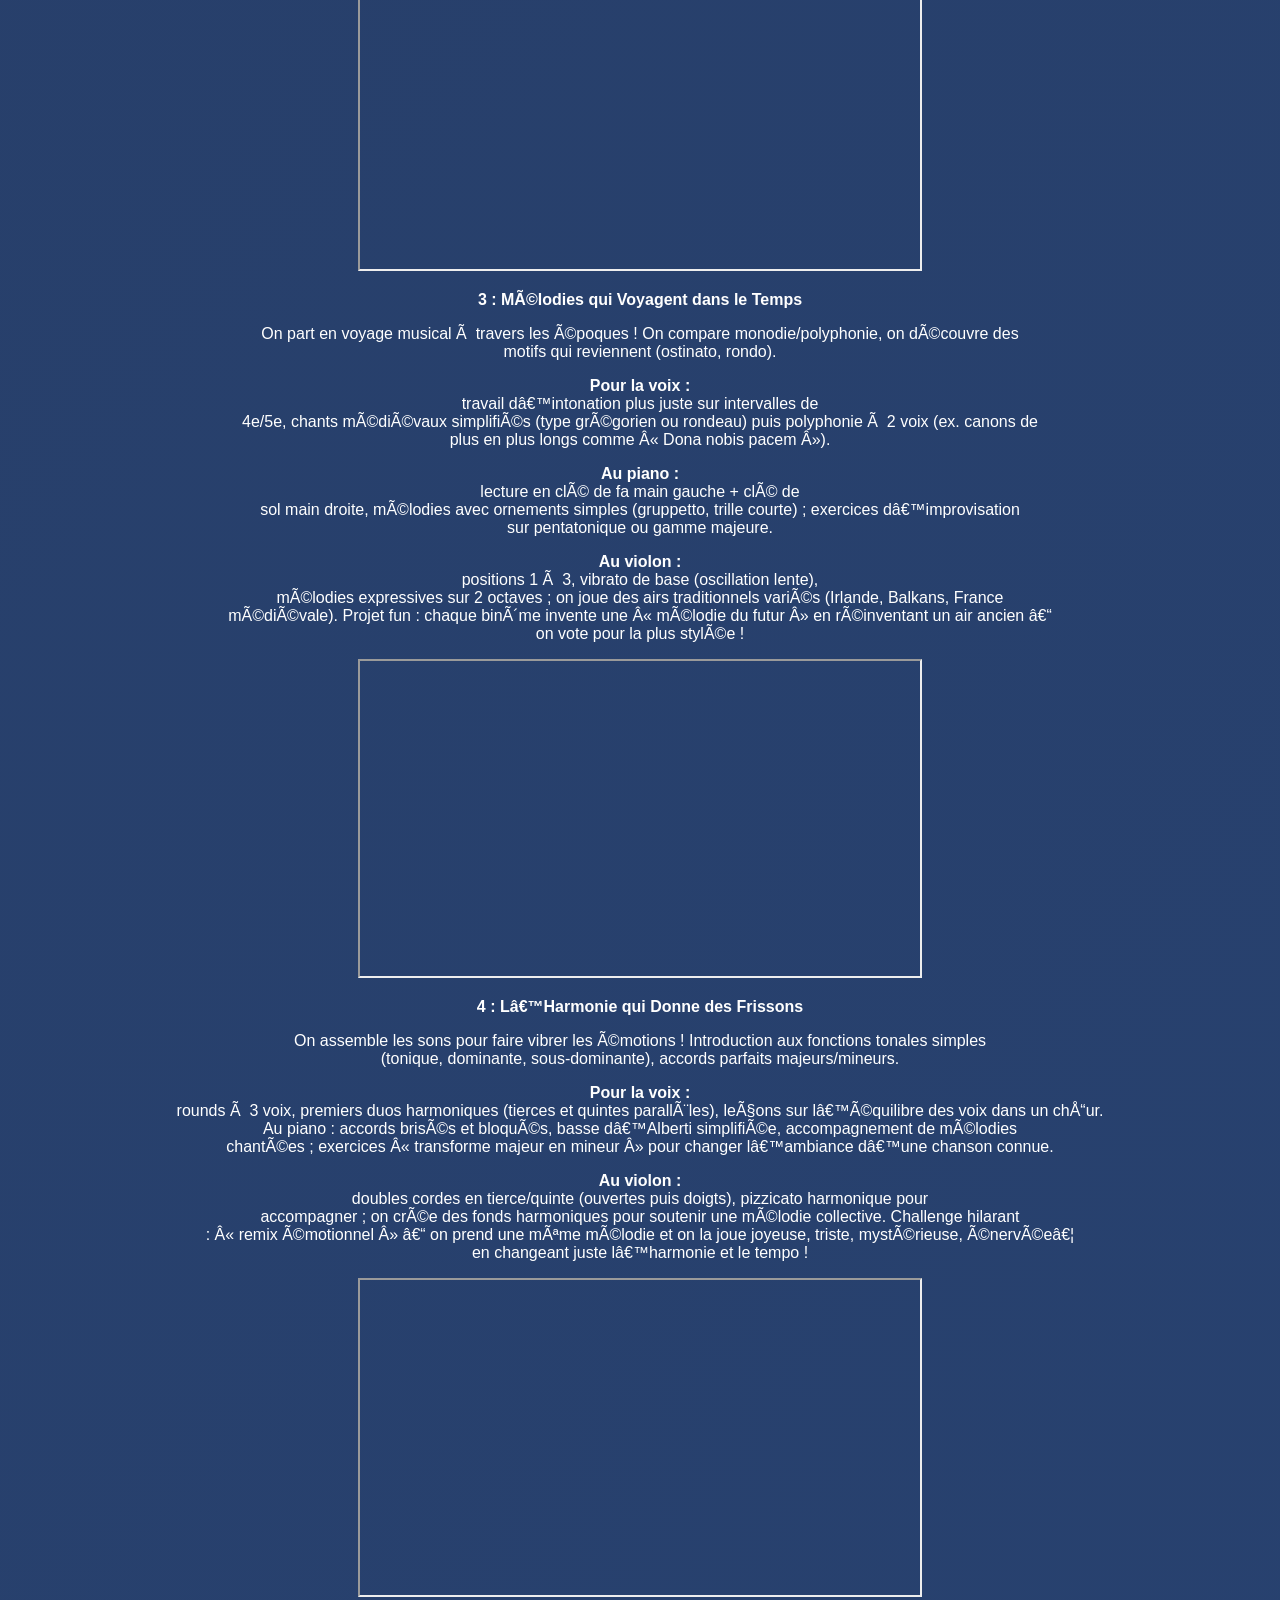
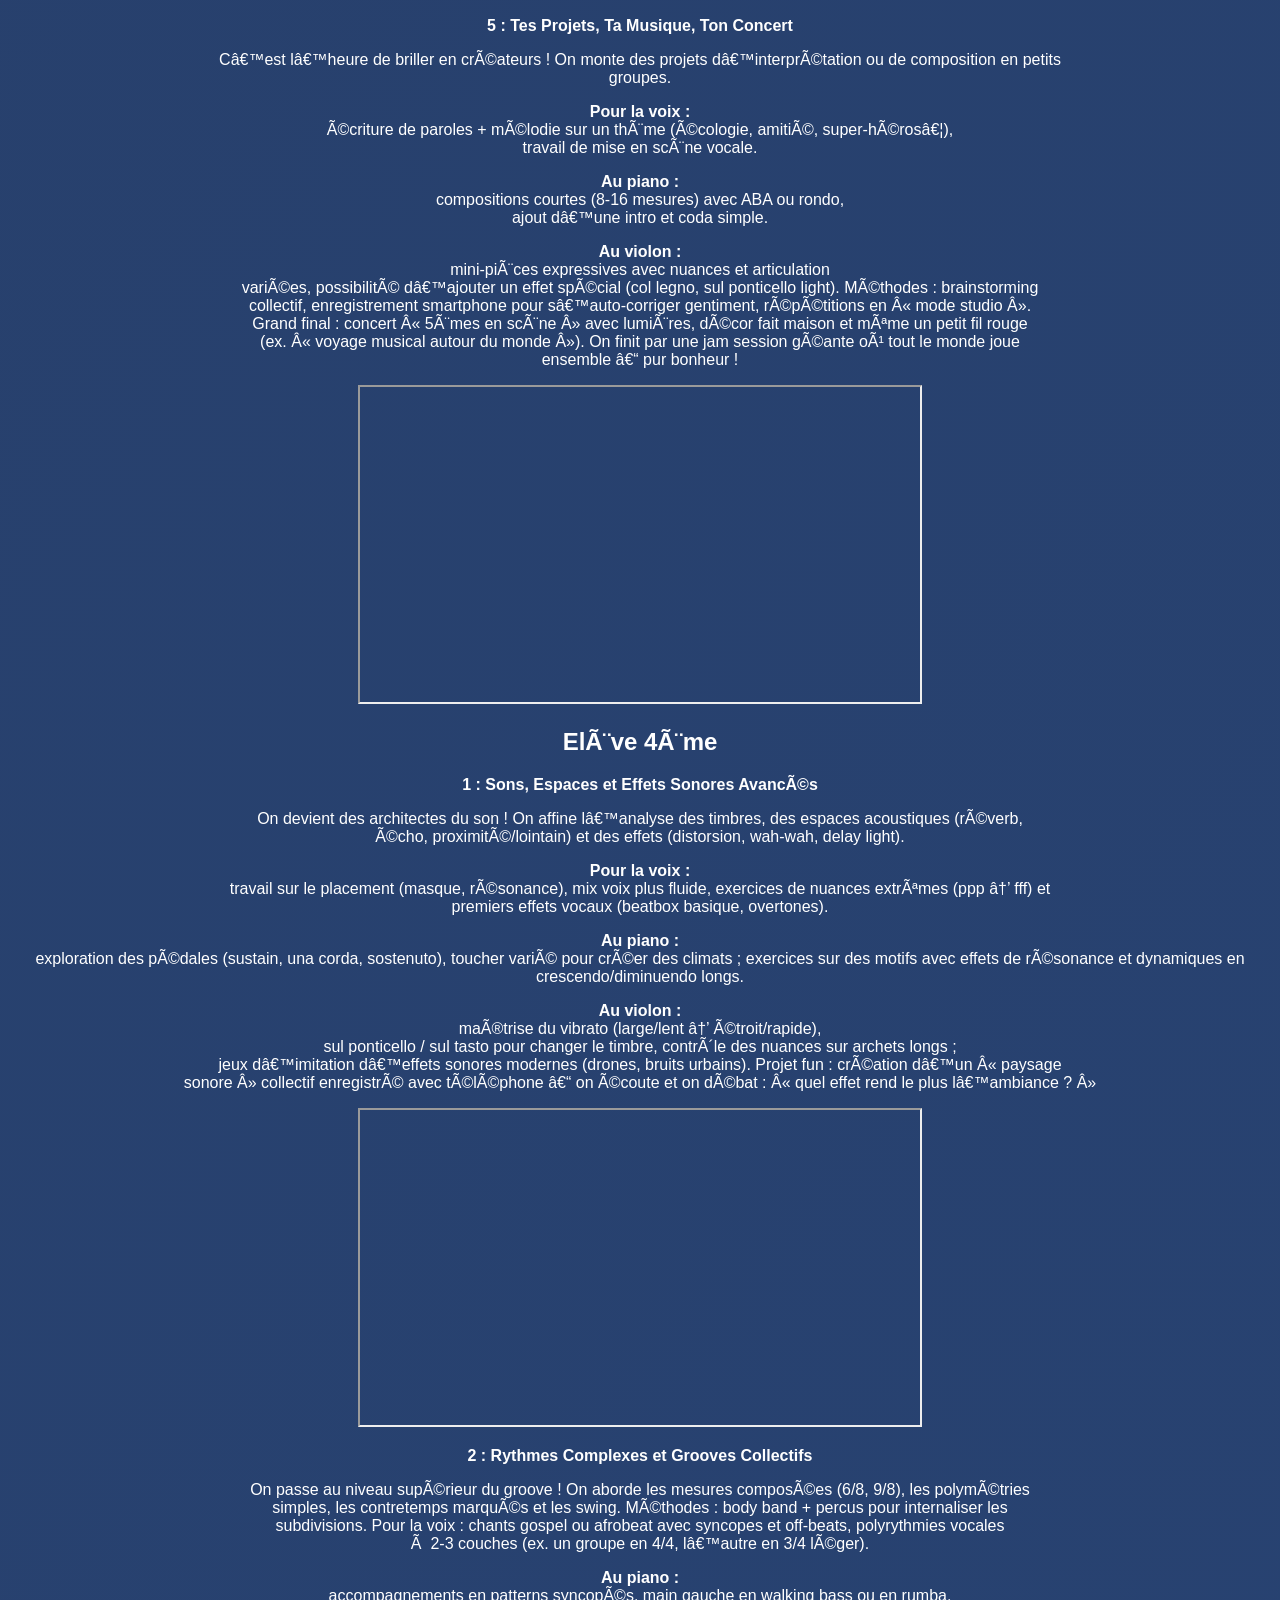
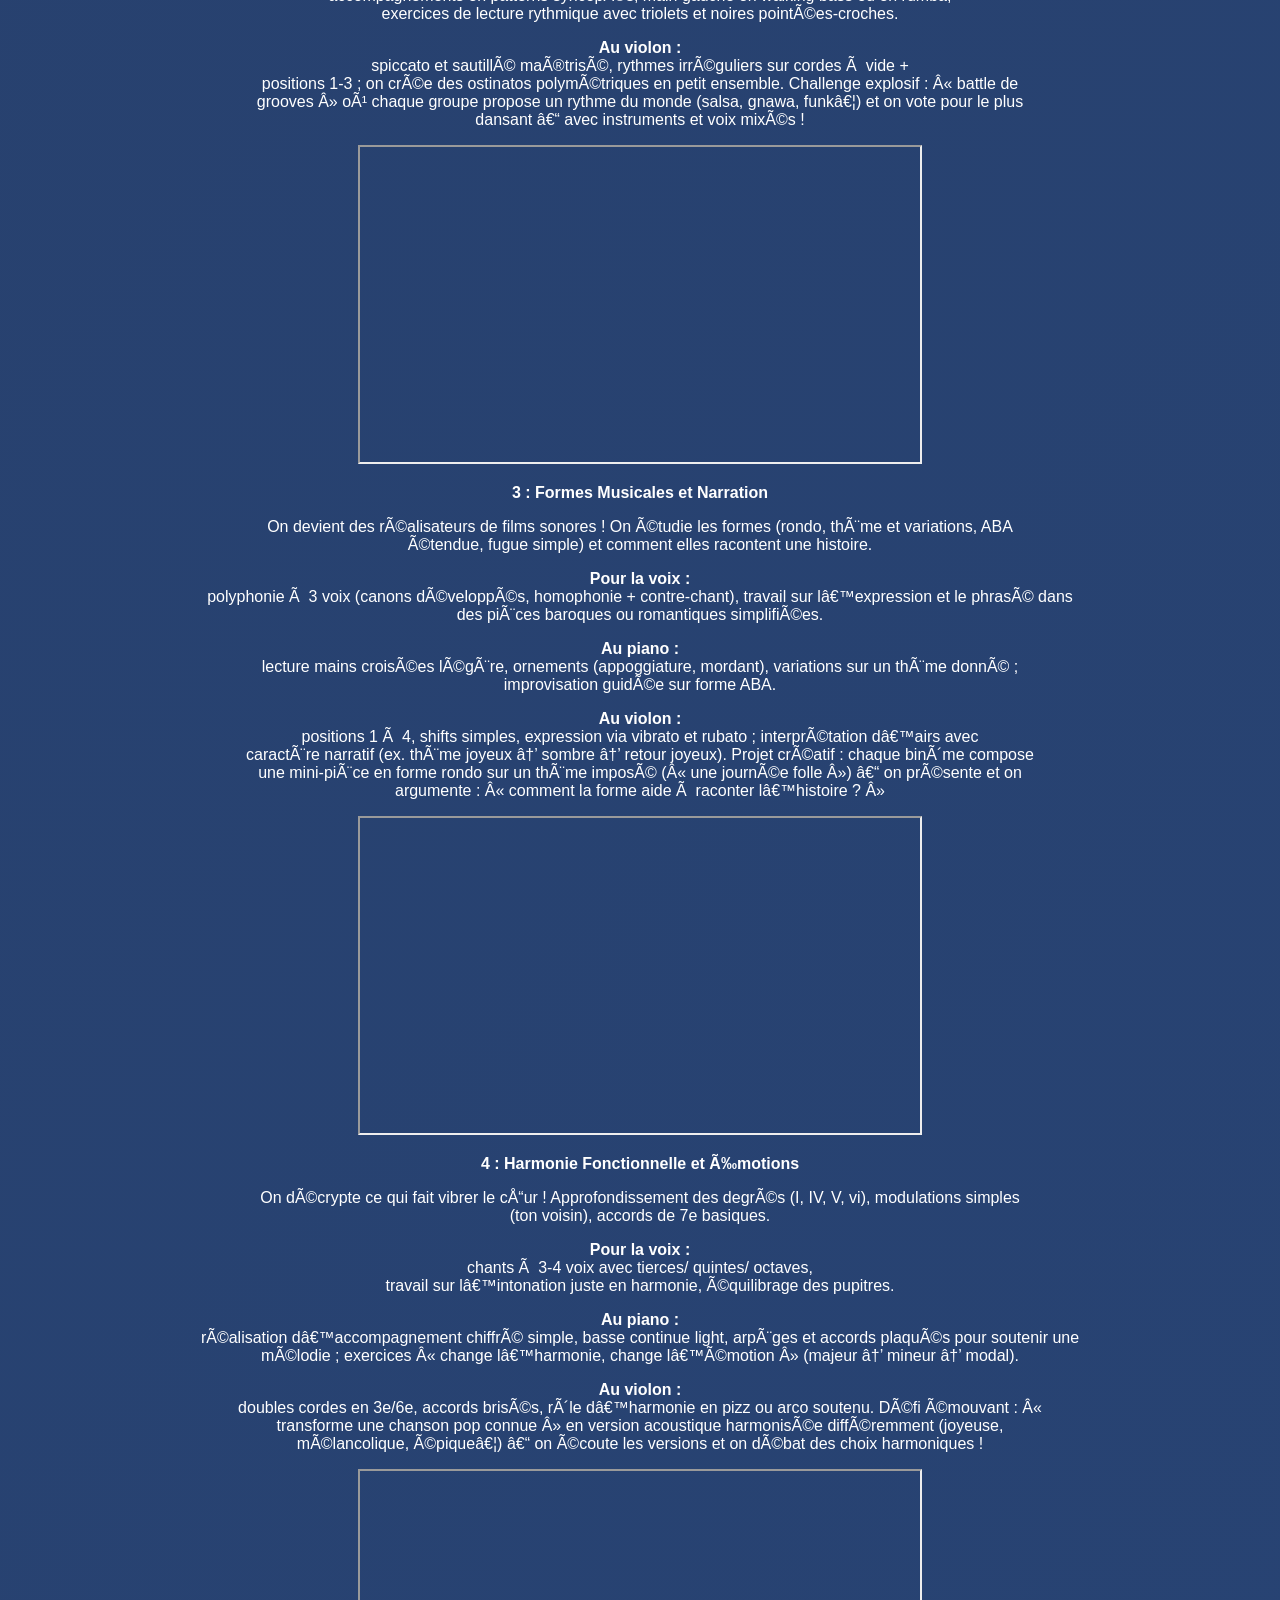
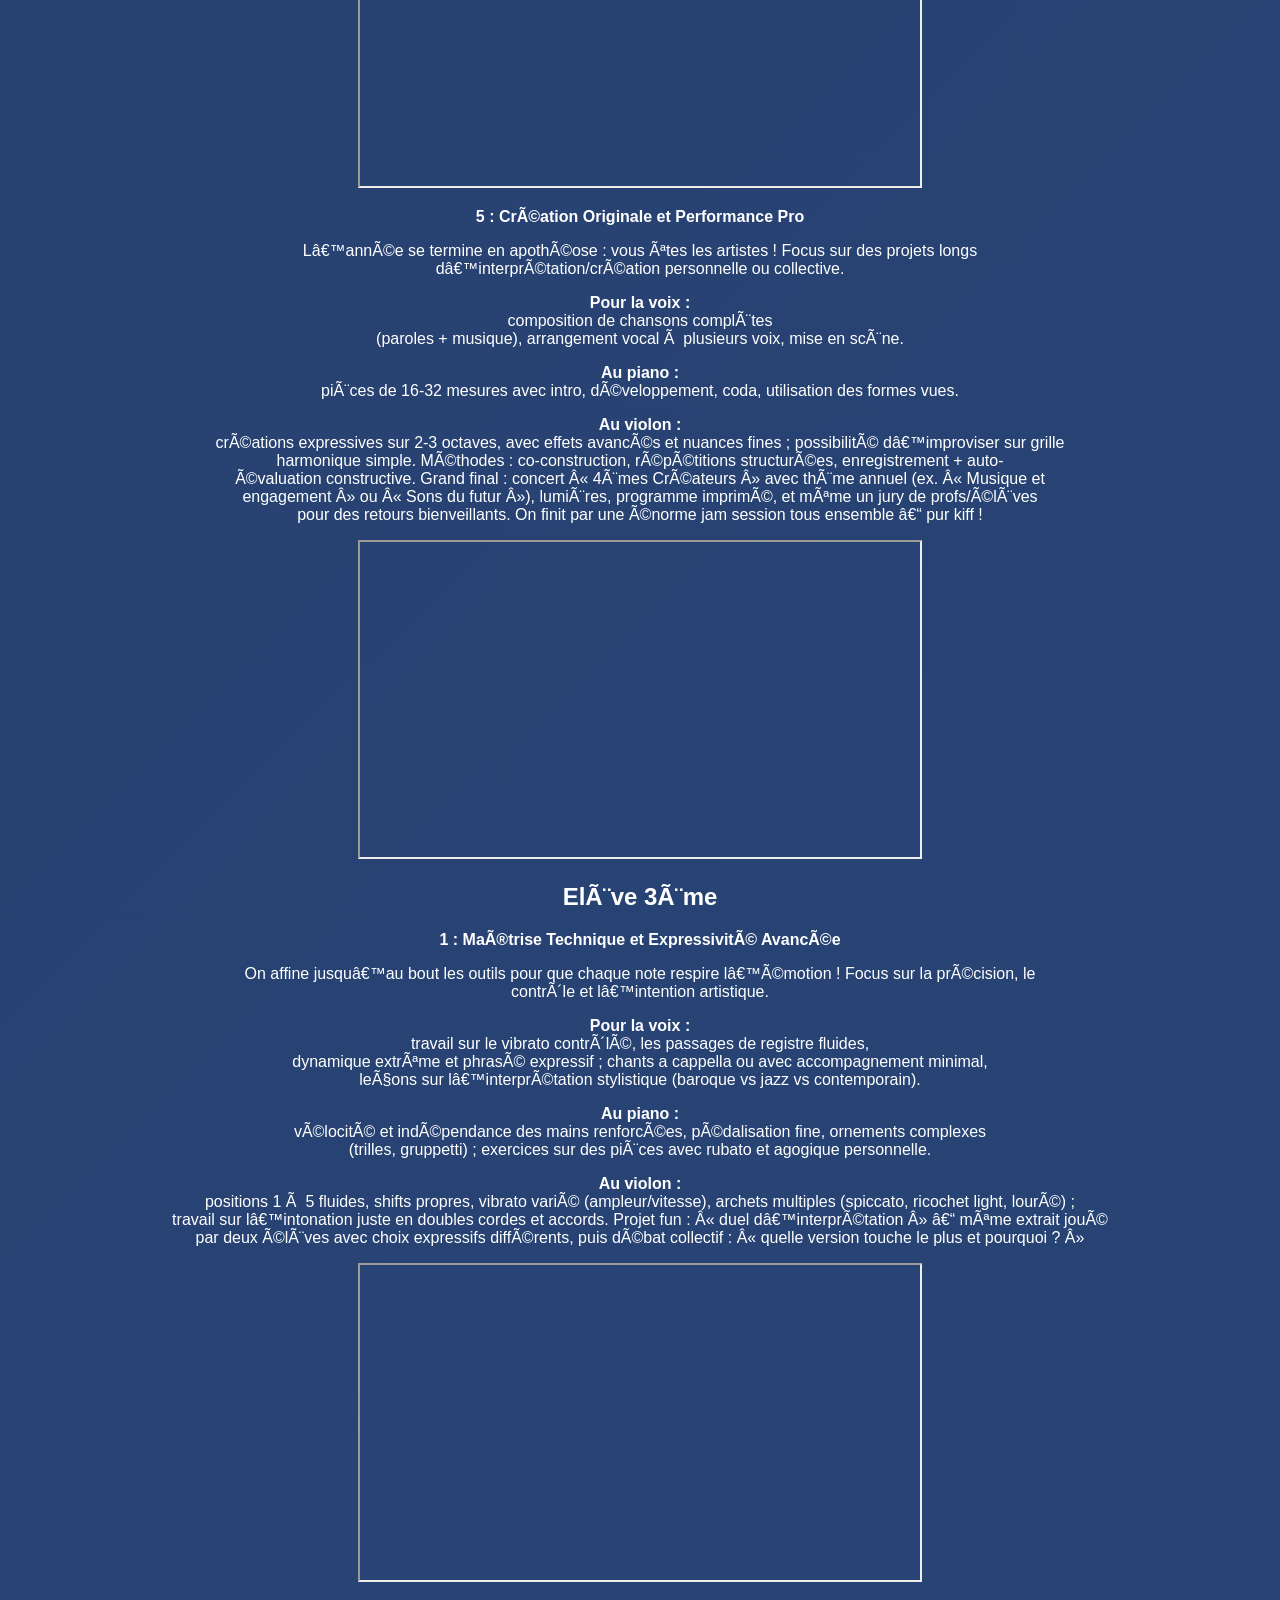
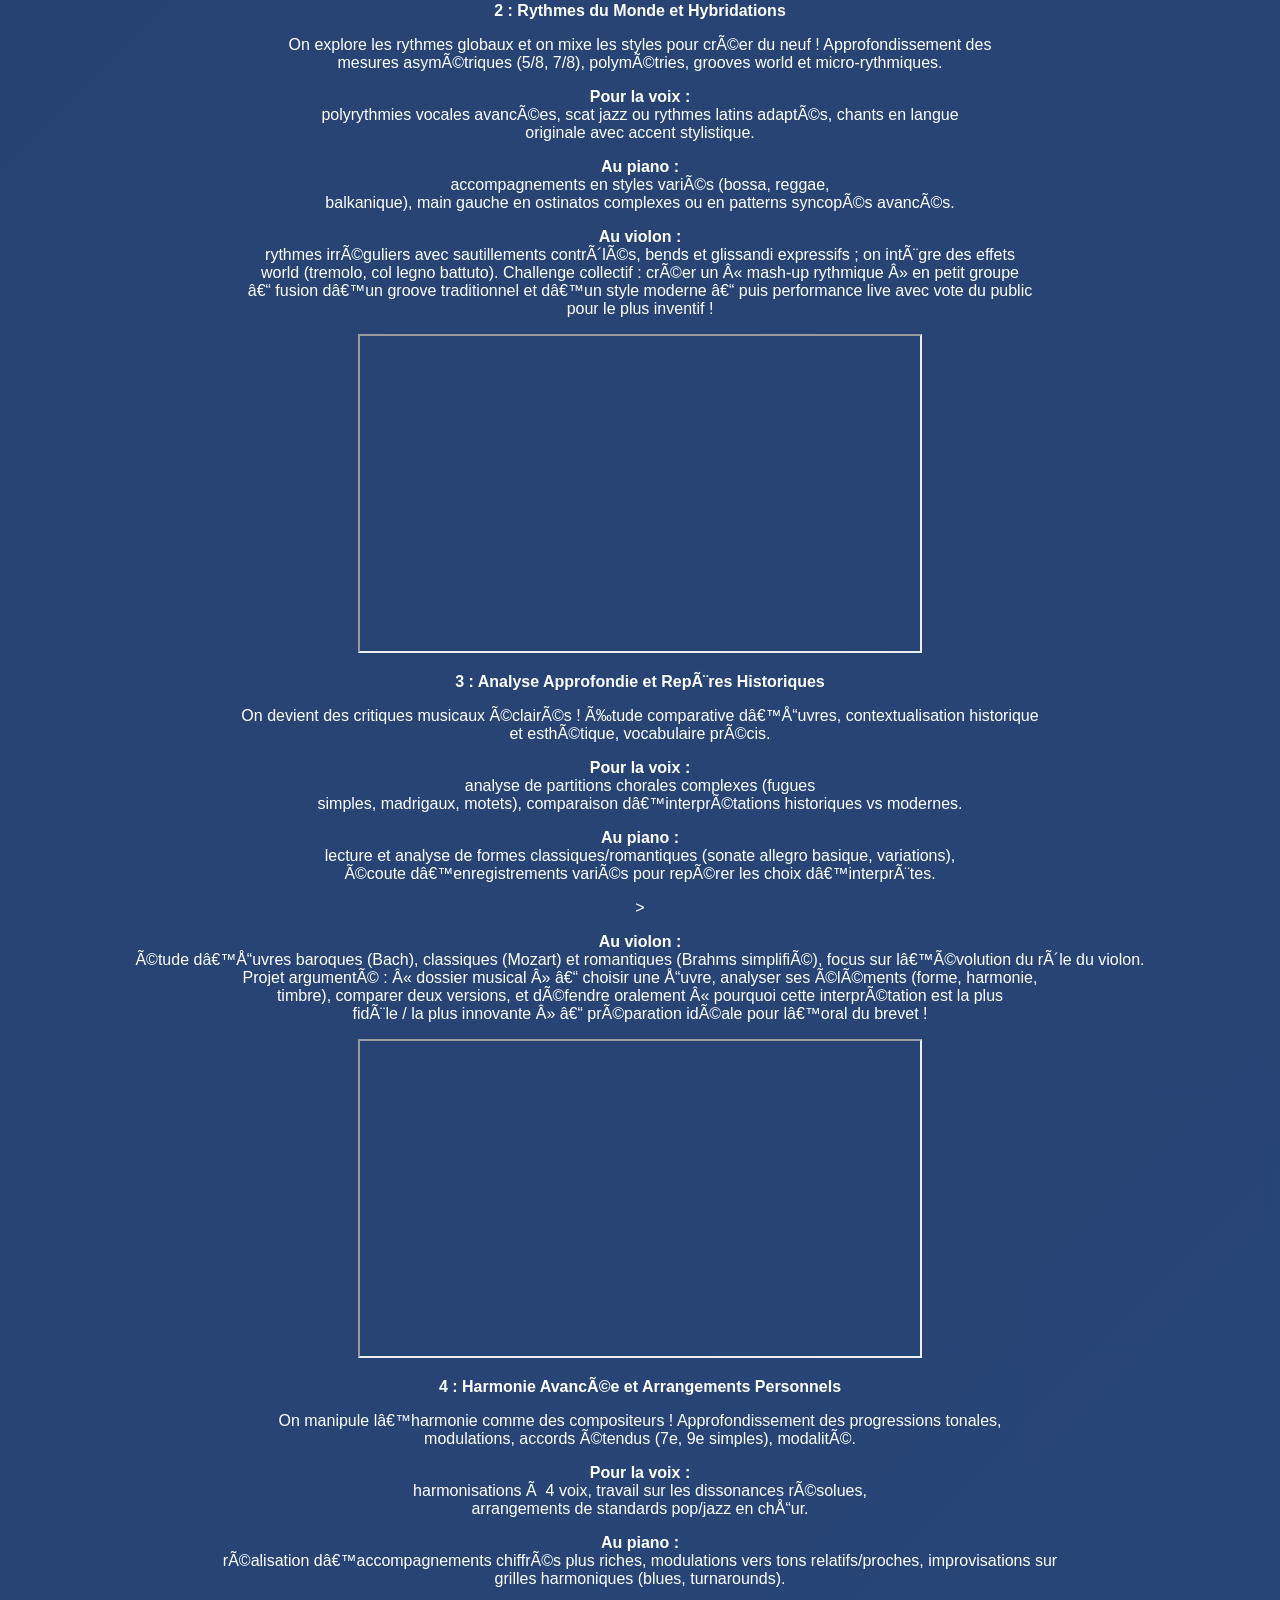
==== commit fd0eeb08: "Update index.html" ====
--- a/index.html
+++ b/index.html
@@ -276,10 +276,10 @@
                     simples), accompagnements main gauche en walking bass sur do majeur/sol majeur ; défis « rythme<br>
                     contre mélodie » où une moitié joue le groove et l’autre la mélodie.</p>
                     
-                    <p><strong>Au violon : rythmes syncopés au</strong><br>
-                    détaché et au spiccato léger, exercices sur cordes à vide + 1re position ; on crée des ostinatos<br>
-                    rythmiques en petit groupe pour accompagner un chant. Le clou du spectacle : battle de rythmes<br>
-                    corporels + instruments → le public vote pour le groove le plus addictif !</p>
+                    <p><strong>Au violon :</strong><br>
+                    rythmes syncopés au détaché et au spiccato léger, exercices sur cordes à vide + 1re position ;<br>
+                    on crée des ostinatos rythmiques en petit groupe pour accompagner un chant. Le clou du spectacle :<br>
+                    battle de rythmes corporels + instruments → le public vote pour le groove le plus addictif !</p>
 
                 <iframe width="560" height="315" src="https://www.youtube.com/embed/DRtYO16TerI?si=OEw1AMrmTtOPA5aQ"></iframe>
        
